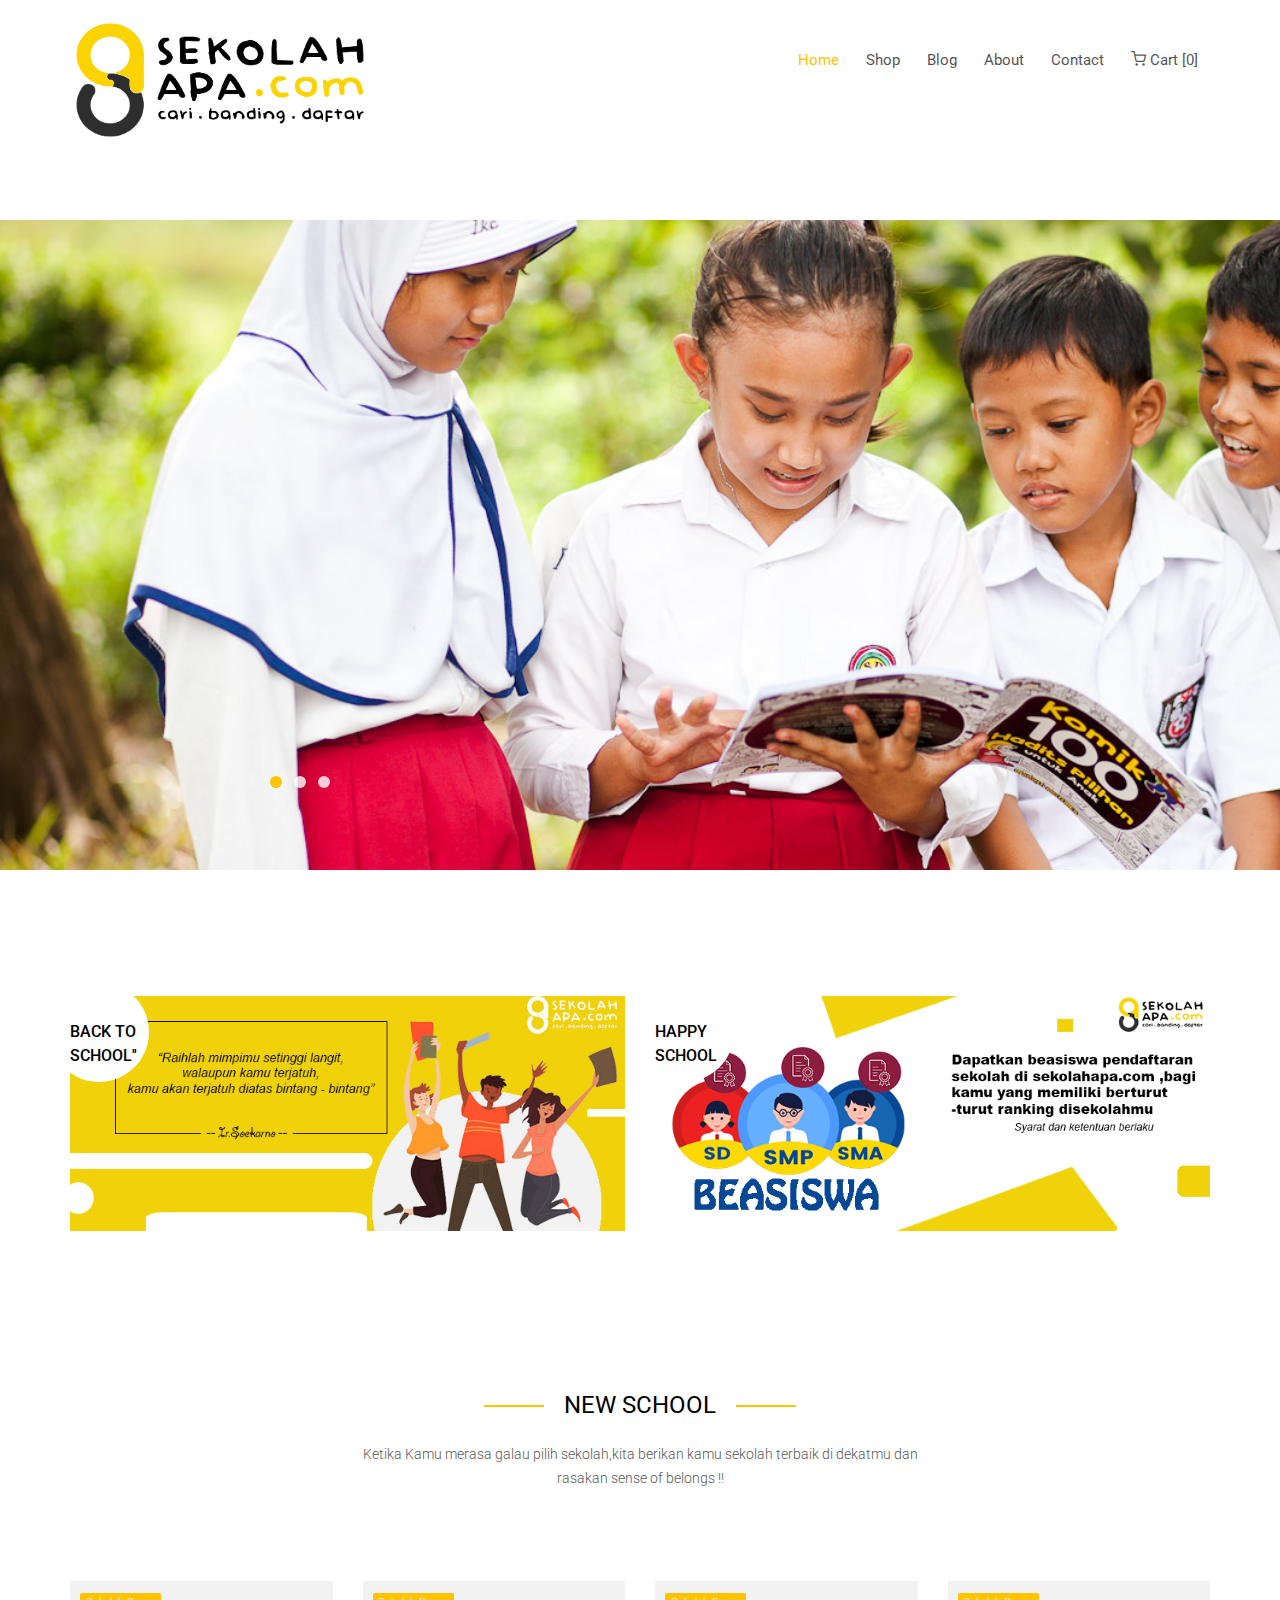
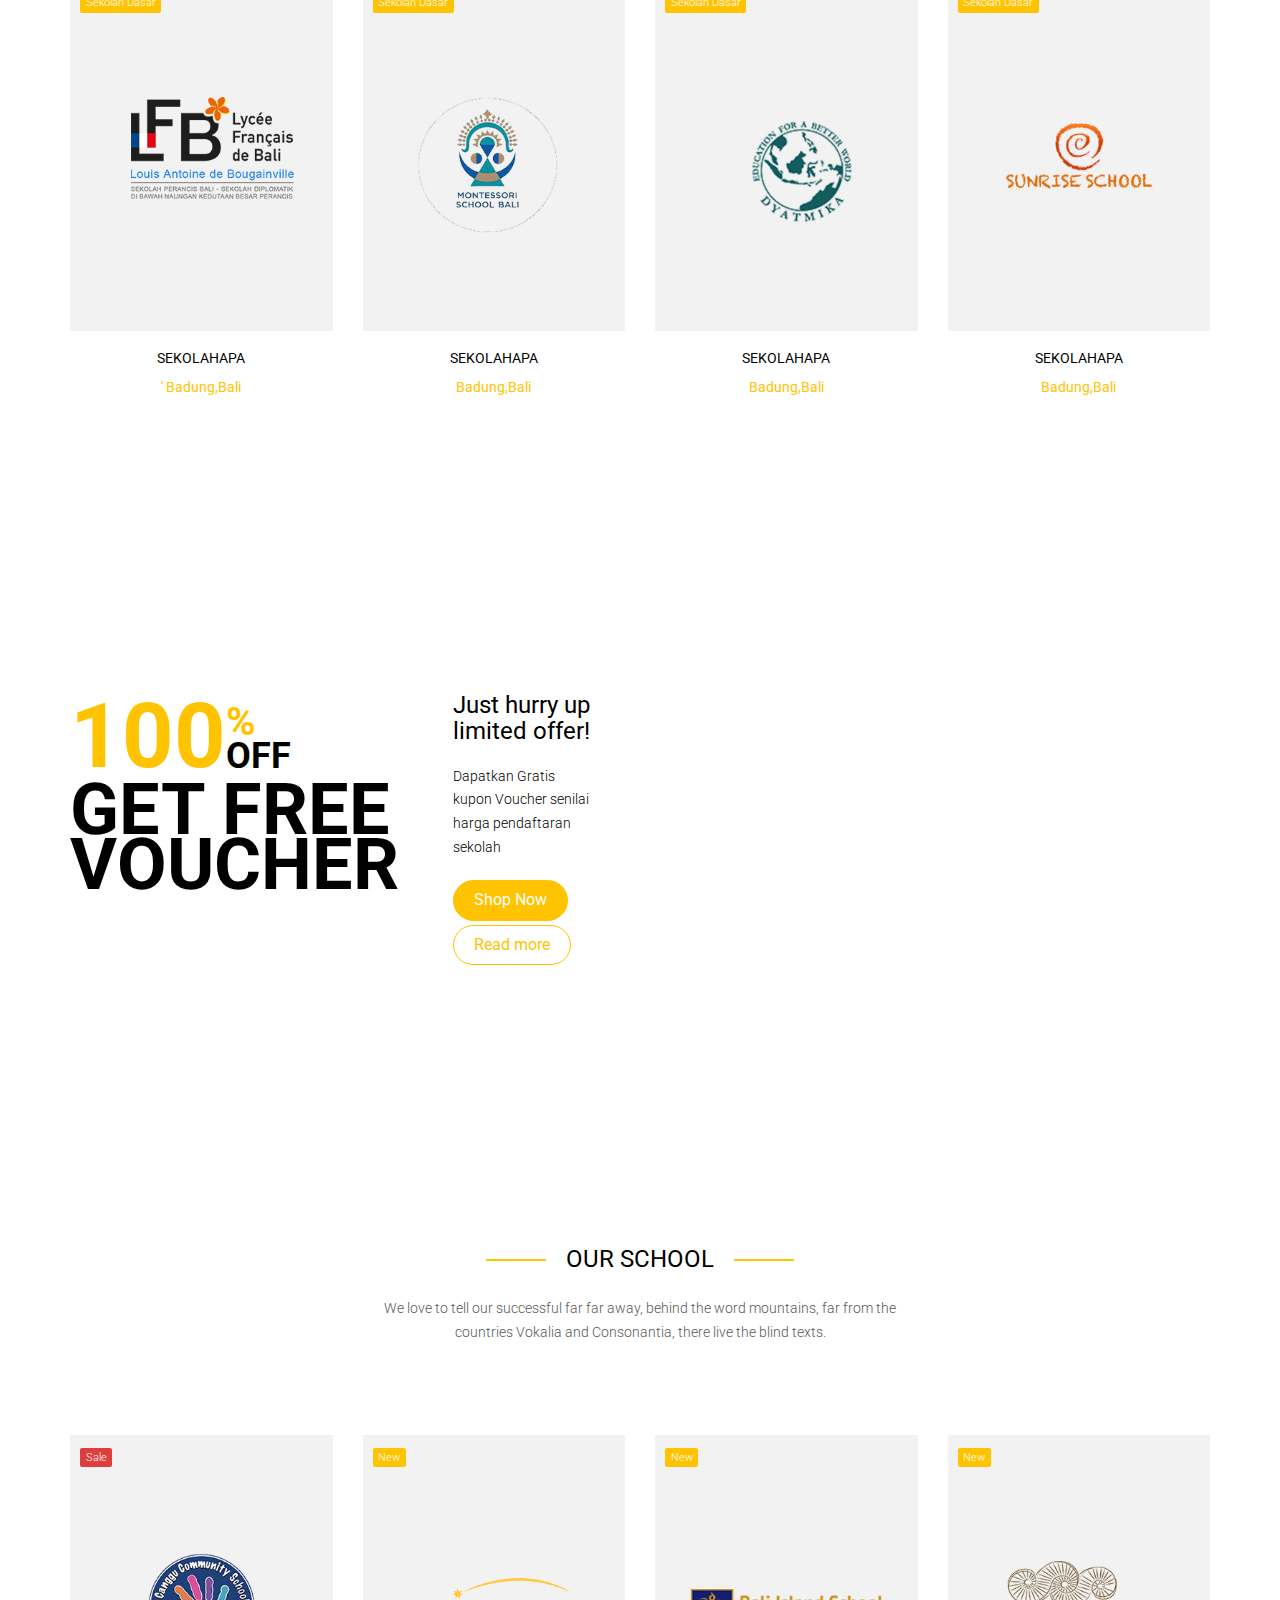
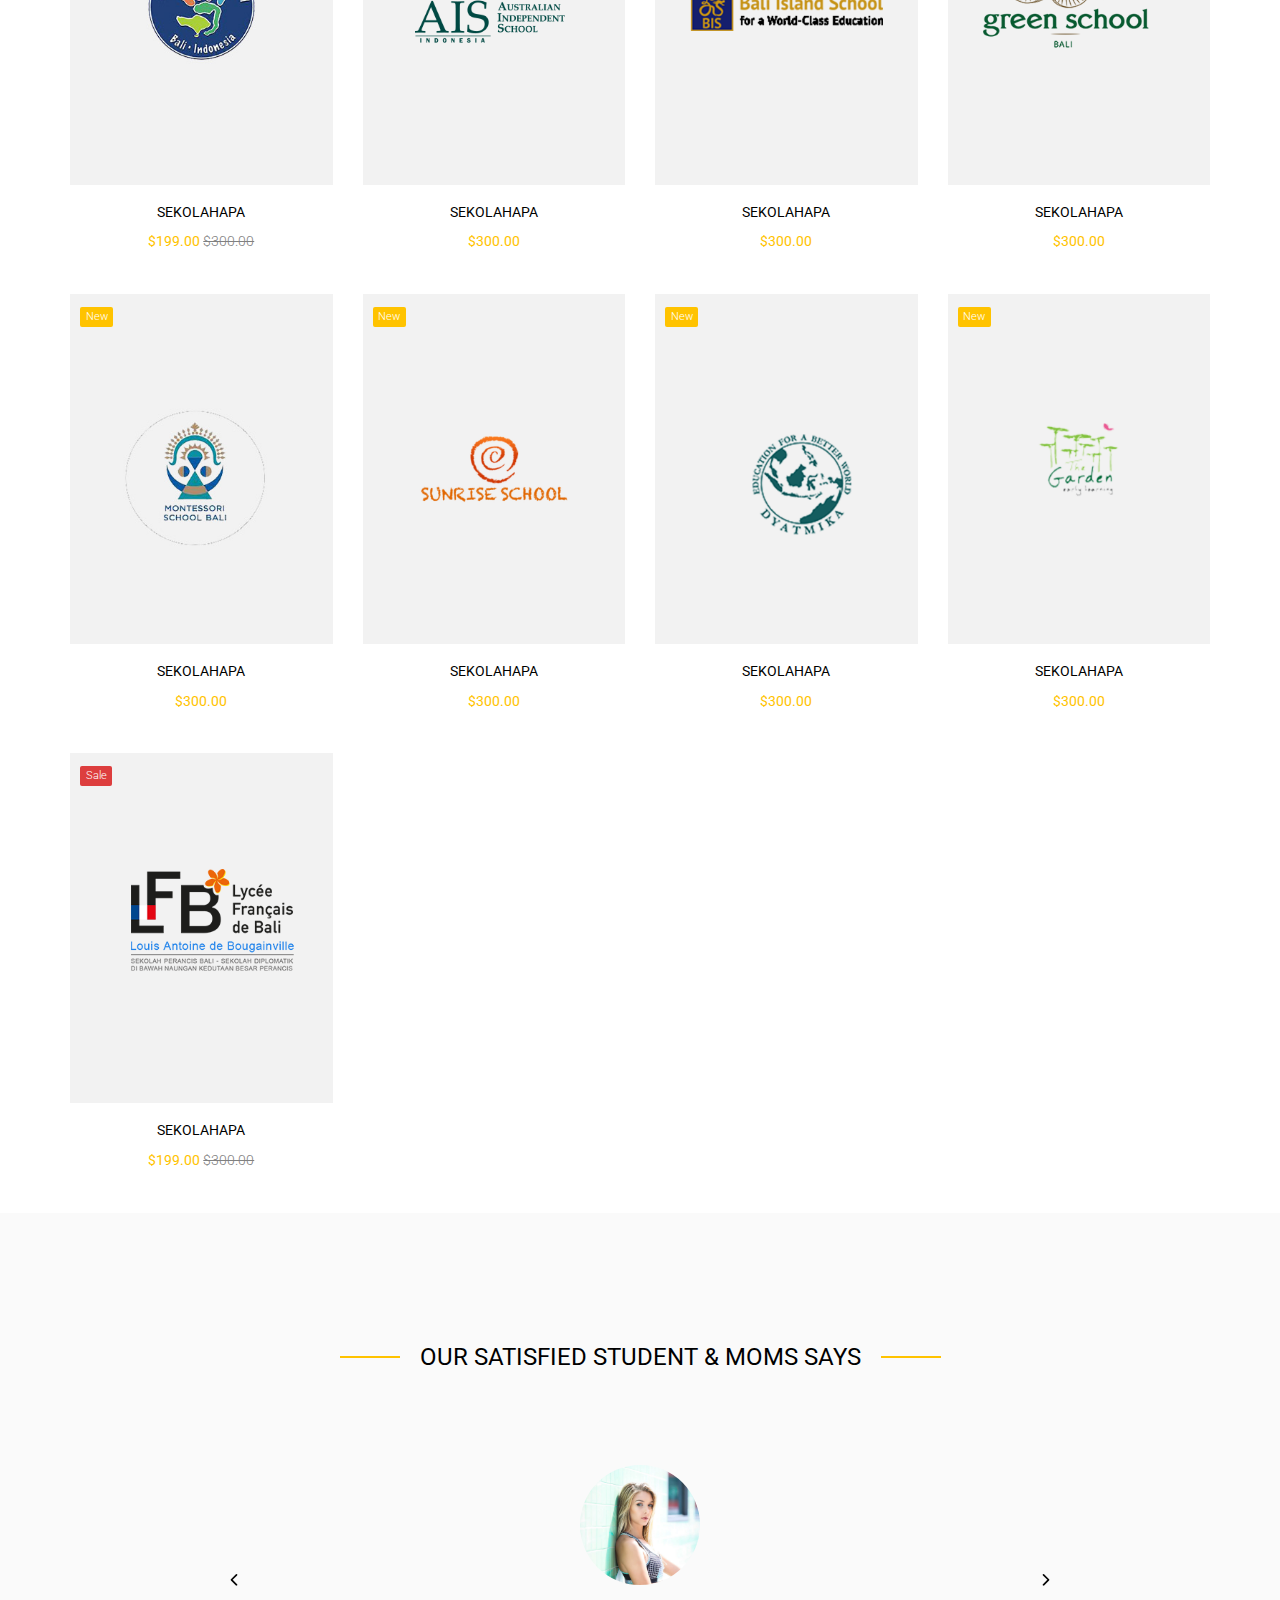
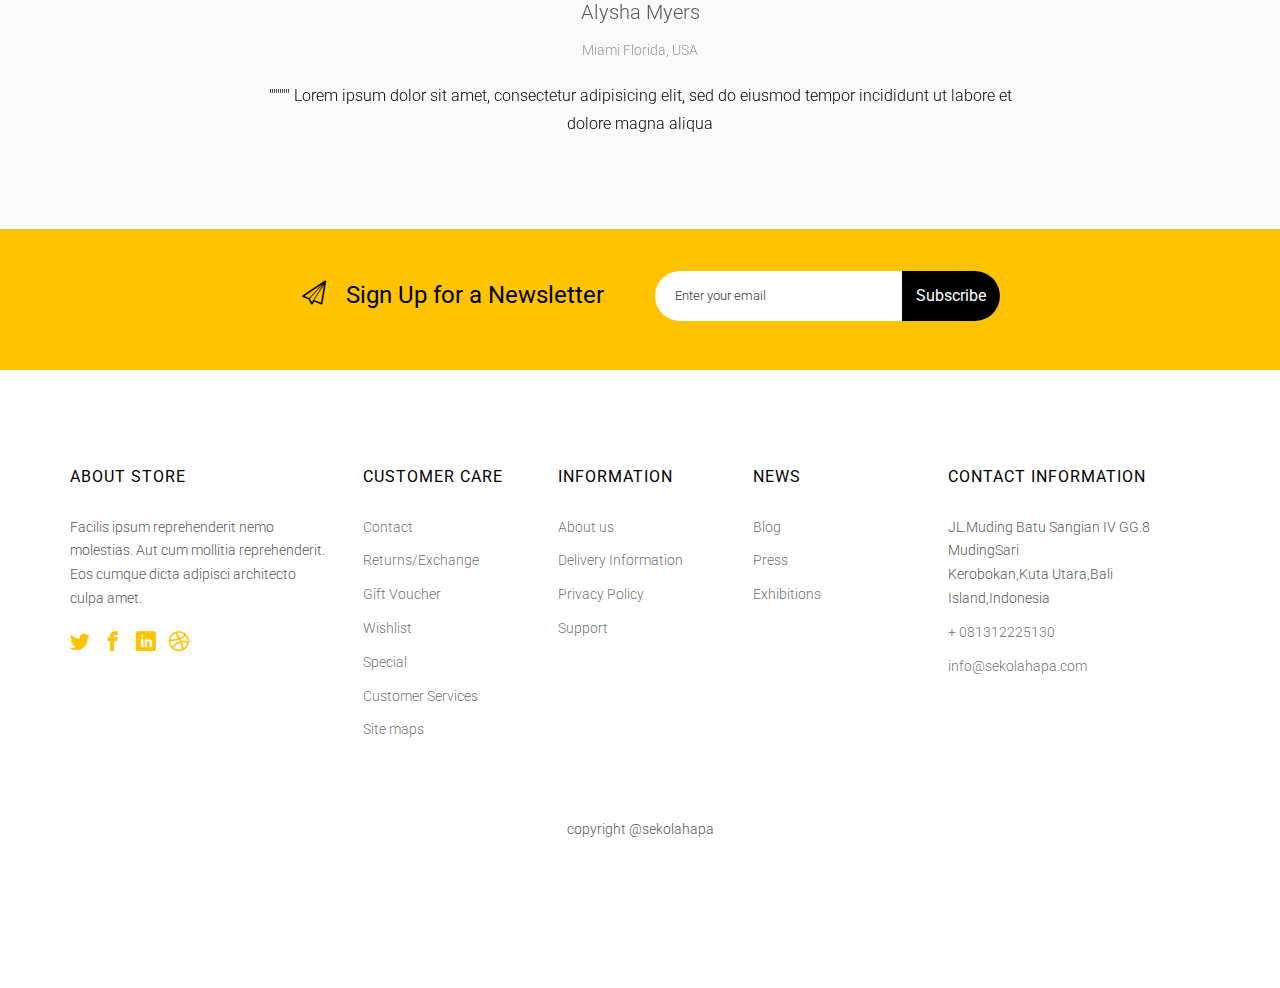
==== index.html @ d4dd89b8 "Update index.html" ====
<!DOCTYPE HTML>
<html>
	<head>
	<meta charset="utf-8">
	<meta http-equiv="X-UA-Compatible" content="IE=edge">
	<title>Store Template</title>
	<meta name="viewport" content="width=device-width, initial-scale=1">
	<meta name="description" content="" />
	<meta name="keywords" content="" />
	<meta name="author" content="" />

  <!-- Facebook and Twitter integration -->
	<meta property="og:title" content=""/>
	<meta property="og:image" content=""/>
	<meta property="og:url" content=""/>
	<meta property="og:site_name" content=""/>
	<meta property="og:description" content=""/>
	<meta name="twitter:title" content="" />
	<meta name="twitter:image" content="" />
	<meta name="twitter:url" content="" />
	<meta name="twitter:card" content="" />

	<link href="https://fonts.googleapis.com/css?family=Roboto:100,300,400,500,700" rel="stylesheet">
	
	<!-- Animate.css -->
	<link rel="stylesheet" href="css/animate.css">
	<!-- Icomoon Icon Fonts-->
	<link rel="stylesheet" href="css/icomoon.css">
	<!-- Bootstrap  -->
	<link rel="stylesheet" href="css/bootstrap.css">

	<!-- Magnific Popup -->
	<link rel="stylesheet" href="css/magnific-popup.css">

	<!-- Flexslider  -->
	<link rel="stylesheet" href="css/flexslider.css">

	<!-- Owl Carousel -->
	<link rel="stylesheet" href="css/owl.carousel.min.css">
	<link rel="stylesheet" href="css/owl.theme.default.min.css">
	
	<!-- Date Picker -->
	<link rel="stylesheet" href="css/bootstrap-datepicker.css">
	<!-- Flaticons  -->
	<link rel="stylesheet" href="fonts/flaticon/font/flaticon.css">
	<!--font awesome-->
	<link rel="stylesheet" href="https://use.fontawesome.com/releases/v5.7.0/css/all.css" integrity="sha384-lZN37f5QGtY3VHgisS14W3ExzMWZxybE1SJSEsQp9S+oqd12jhcu+A56Ebc1zFSJ" crossorigin="anonymous">
	<!-- Theme style  -->
	<link rel="stylesheet" href="css/style.css">

	<!-- Modernizr JS -->
	<script src="js/modernizr-2.6.2.min.js"></script>
	<!-- FOR IE9 below -->
	<!--[if lt IE 9]>
	<script src="js/respond.min.js"></script>
	<![endif]-->

	</head>
	<body>
		
	<div class="colorlib-loader"></div>

	<div id="page">
		<nav class="colorlib-nav" role="navigation">
			<div class="top-menu">
				<div class="container">
					<div class="row">
						<div class="col-xs-2" style="margin-top:-60px">
							<div id="colorlib-logo"><a href="index#"><img src="images/IMG_3966.png" alt="sekolahapa" height="200" width="300"></a></div>
						</div>
						<div class="col-xs-10 text-right menu-1">
							<ul>
								<li class="active"><a href="index#">Home</a></li>
								<li class="has-dropdown">
									<a href="#">Shop</a>
							
								</li>
								<li><a href="#">Blog</a></li>
								<li><a href="#">About</a></li>
								<li><a href="#">Contact</a></li>
								<li><a href="#"><i class="icon-shopping-cart"></i> Cart [0]</a></li>
							</ul>
						</div>
					</div>
				</div>
			</div>
		</nav>
		<aside id="colorlib-hero">
			<div class="flexslider">
				<ul class="slides">
			   	<li style="background-image: url(images/SD.jpg);">
			   		<div class="overlay"></div>
			   		<div class="container-fluid">
			   			<div class="row">
				   			<div class="col-md-6 col-md-offset-3 col-md-pull-2 col-sm-12 col-xs-12 slider-text">
				   				<div class="slider-text-inner">
				   					<div class="desc">
					   					<h1 class="head-1">School</h1>
					   					<h2 class="head-2">&Beyond</h2>
					   					<p class="category"><span>Cari , Bandingkan &amp; Daftar</span></p>
					   					<p><a href="#" class="btn btn-primary">Shop Collection</a></p>
				   					</div>
				   				</div>
				   			</div>
				   		</div>
			   		</div>
			   	</li>
			   	<li style="background-image: url(images/canggu.jpg);">
			   		<div class="overlay"></div>
			   		<div class="container-fluid">
			   			<div class="row">
				   			<div class="col-md-6 col-md-offset-3 col-md-pull-2 col-sm-12 col-xs-12 slider-text">
				   				<div class="slider-text-inner">
				   					<div class="desc">
					   					<h1 class="head-1">Huge</h1>
					   					<h2 class="head-2">Sale</h2>
					   					<h2 class="head-3">45% off</h2>
					   					<p class="category"><span>"New Pencil, bag &amp; Accessories</span></p>
					   					<p><a href="#" class="btn btn-primary">Shop Collection</a></p>
				   					</div>  
				   				</div>
				   			</div>
				   		</div>
			   		</div>
			   	</li>
			   	<li style="background-image: url(images/SD1.jpg);">
			   		<div class="overlay"></div>
			   		<div class="container-fluid">
			   			<div class="row">
				   			<div class="col-md-6 col-md-offset-3 col-md-push-3 col-sm-12 col-xs-12 slider-text">
				   				<div class="slider-text-inner">
				   					<div class="desc">
					   					<h1 class="head-1">New</h1>
					   					<h2 class="head-2">Residential</h2>
					   					<h2 class="head-3">up to 30% off</h2>
					   					<p class="category"><span>New residence, room &amp; apartment</span></p>
					   					<p><a href="#" class="btn btn-primary">Shop Collection</a></p>
				   					</div>
				   				</div>
				   			</div>
				   		</div>
			   		</div>
			   	</li>
			  	</ul>
		  	</div>
		</aside>
		<div id="colorlib-featured-product">
			<div class="container">
				<div class="row">
					
					<div class="col-md-6">
						<a href="" class="f-product-2" style="background-image: url(images/Quotes.jpg);">
							<div class="desc">
								<h2> <br>Back TO <br>School''</h2>
							</div>
						</a>
					</div>
						
							<div class="col-md-6">
								<a href="" class="f-product-2" style="background-image: url(images/Quotes2.png);">
									<div class="desc">
										<h2> <br>Happy <br>School</h2>
									</div>
								</a>
							</div>
						</div>
					</div>
				</div>
			</div>
		</div>
		<div class="colorlib-shop">
			<div class="container">
				<div class="row">
					<div class="col-md-6 col-md-offset-3 text-center colorlib-heading">
						<h2><span>New School</span></h2>
						<p>Ketika Kamu merasa galau pilih sekolah,kita berikan kamu sekolah terbaik di dekatmu dan rasakan sense of belongs !! </p>
					</div>
				</div>
				<div class="row">
					<div class="col-md-3 text-center shadow-sm p-3 mb-5 bg-white rounded">
						<div class="product-entry">
							<div class="product-img" style="background-image: url(images/LFB.png);">
								<p class="tag"><span class="new">Sekolah Dasar</span></p>
								<div class="cart">
									<p>
										<span class="addtocart"><a href="cart#"><i class="icon-shopping-cart"></i></a></span> 
										<span><a href="product-detail#"><i class="icon-eye"></i></a></span> 
										<span><a href="#"><i class="icon-heart3"></i></a></span>
										<span><a href="add-to-wishlist#"><i class="icon-bar-chart"></i></a></span>
									</p>
								</div>
							</div>
							<div class="desc">
								<h3><a href="#">sekolahapa</a></h3>
								<p class="price"><span>' Badung,Bali</span></p>
							</div>
						</div>
					</div>
					<div class="col-md-3 text-center">
						<div class="product-entry">
							<div class="product-img" style="background-image: url(images/Montessori_School_Bali.jpg);">
								<p class="tag"><span class="new">Sekolah Dasar</span></p>
								<div class="cart">
									<p>
										<span class="addtocart"><a href="#"><i class="icon-shopping-cart"></i></a></span> 
										<span><a href="#"><i class="icon-eye"></i></a></span> 
										<span><a href="#"><i class="icon-heart3"></i></a></span>
										<span><a href="#"><i class="icon-bar-chart"></i></a></span>
									</p>
								</div>
							</div>
							<div class="desc">
								<h3><a href="#">sekolahapa</a></h3>
								<p class="price"><span>Badung,Bali</span></p>
							</div>
						</div>
					</div>
					<div class="col-md-3 text-center">
						<div class="product-entry">
							<div class="product-img" style="background-image: url(images/Sekolah_Dyatmika.png);">
								<p class="tag"><span class="new">Sekolah Dasar</span></p>
								<div class="cart">
									<p>
										<span class="addtocart"><a href="cart#"><i class="icon-shopping-cart"></i></a></span> 
										<span><a href="product-detail#"><i class="icon-eye"></i></a></span> 
										<span><a href="#"><i class="icon-heart3"></i></a></span>
										<span><a href="add-to-wishlist#"><i class="icon-bar-chart"></i></a></span>
									</p>
								</div>
							</div>
							<div class="desc">
								<h3><a href="shop#">sekolahapa</a></h3>
								<p class="price"><span>Badung,Bali</span></p>
							</div>
						</div>
					</div>
					<div class="col-md-3 text-center">
						<div class="product-entry">
							<div class="product-img" style="background-image: url(images/Sunrise_School.png);">
								<p class="tag"><span class="new">Sekolah Dasar</span></p>
								<div class="cart">
									<p>
										<span class="addtocart"><a href="cart#"><i class="icon-shopping-cart"></i></a></span> 
										<span><a href="product-detail#"><i class="icon-eye"></i></a></span> 
										<span><a href="#"><i class="icon-heart3"></i></a></span>
										<span><a href="add-to-wishlist#"><i class="icon-bar-chart"></i></a></span>
									</p>
								</div>
							</div>
							<div class="desc">
								<h3><a href="#">sekolahapa</a></h3>
								<p class="price"><span>Badung,Bali</span></p>
							</div>
						</div>
					</div>
				</div>
			</div>
		</div>
		<div id="colorlib-intro" class="colorlib-intro" style="background-image: url(images/kid.jpg);" data-stellar-background-ratio="0.5">
			<div class="overlay"></div>
			<div class="container">
				<div class="row">
					<div class="col-md-6">
						<div class="intro-desc">
							<div class="text-salebox">
								<div class="text-lefts">
									<div class="sale-box">
										<div class="sale-box-top">
											<h2 class="number">100</h2>
											<span class="sup-1">%</span>
											<span class="sup-2">Off</span>
										</div>
										<h2 class="text-sale">Get Free Voucher</h2>
									</div>
								</div>
								<div class="text-rights">
									<h3 class="title">Just hurry up limited offer!</h3>
									<p>Dapatkan Gratis kupon Voucher senilai harga pendaftaran sekolah</p>
									<p><a href="#" class="btn btn-primary">Shop Now</a> <a href="#" class="btn btn-primary btn-outline">Read more</a></p>
								</div>
							</div>
						</div>
					</div>
				</div>
			</div>
		</div>

		<div class="colorlib-shop">
			<div class="container">
				<div class="row">
					<div class="col-md-6 col-md-offset-3 text-center colorlib-heading">
						<h2><span>Our School</span></h2>
						<p>We love to tell our successful far far away, behind the word mountains, far from the countries Vokalia and Consonantia, there live the blind texts.</p>
					</div>
				</div>
				<div class="row">
					<div class="col-md-3 text-center">
						<div class="product-entry">
							<div class="product-img" style="background-image: url(images/Canggu_Community_School.jpg);">
								<p class="tag"><span class="sale">Sale</span></p>
								<div class="cart">
									<p>
										<span class="addtocart"><a href="cart#"><i class="icon-shopping-cart"></i></a></span> 
										<span><a href="#"><i class="icon-eye"></i></a></span> 
										<span><a href="#"><i class="icon-heart3"></i></a></span>
										<span><a href="#"><i class="icon-bar-chart"></i></a></span>
									</p>
								</div>
							</div>
							<div class="desc">
								<h3><a href="shop#">sekolahapa</a></h3>
								<p class="price"><span>$199.00</span> <span class="sale">$300.00</span> </p>
							</div>
						</div>
					</div>
					<div class="col-md-3 text-center">
						<div class="product-entry">
							<div class="product-img" style="background-image: url(images/AIS.png);">
								<p class="tag"><span class="new">New</span></p>
								<div class="cart">
									<p>
										<span class="addtocart"><a href="cart#"><i class="icon-shopping-cart"></i></a></span> 
										<span><a href="#"><i class="icon-eye"></i></a></span> 
										<span><a href="#"><i class="icon-heart3"></i></a></span>
										<span><a href="#"><i class="icon-bar-chart"></i></a></span>
									</p>
								</div>
							</div>
							<div class="desc">
								<h3><a href="#">sekolahapa</a></h3>
								<p class="price"><span>$300.00</span></p>
							</div>
						</div>
					</div>
					<div class="col-md-3 text-center">
						<div class="product-entry">
							<div class="product-img" style="background-image: url(images/BIS.png);">
								<p class="tag"><span class="new">New</span></p>
								<div class="cart">
									<p>
										<span class="addtocart"><a href="#"><i class="icon-shopping-cart"></i></a></span> 
										<span><a href="#"><i class="icon-eye"></i></a></span> 
										<span><a href="#"><i class="icon-heart3"></i></a></span>
										<span><a href="#"><i class="icon-bar-chart"></i></a></span>
									</p>
								</div>
							</div>
							<div class="desc">
								<h3><a href="#">sekolahapa</a></h3>
								<p class="price"><span>$300.00</span></p>
							</div>
						</div>
					</div>
					<div class="col-md-3 text-center">
						<div class="product-entry">
							<div class="product-img" style="background-image: url(images/Green_School.png);">
								<p class="tag"><span class="new">New</span></p>
								<div class="cart">
									<p>
										<span class="addtocart"><a href="cart#"><i class="icon-shopping-cart"></i></a></span> 
										<span><a href="#"><i class="icon-eye"></i></a></span> 
										<span><a href="#"><i class="icon-heart3"></i></a></span>
										<span><a href="#"><i class="icon-bar-chart"></i></a></span>
									</p>
								</div>
							</div>
							<div class="desc">
								<h3><a href="#">sekolahapa</a></h3>
								<p class="price"><span>$300.00</span></p>
							</div>
						</div>
					</div>
					<div class="col-md-3 text-center">
						<div class="product-entry">
							<div class="product-img" style="background-image: url(images/Montessori_School_Bali.jpg);">
								<p class="tag"><span class="new">New</span></p>
								<div class="cart">
									<p>
										<span class="addtocart"><a href="cart#"><i class="icon-shopping-cart"></i></a></span> 
										<span><a href="#"><i class="icon-eye"></i></a></span> 
										<span><a href="#"><i class="icon-heart3"></i></a></span>
										<span><a href="#"><i class="icon-bar-chart"></i></a></span>
									</p>
								</div>
							</div>
							<div class="desc">
								<h3><a href="#">sekolahapa</a></h3>
								<p class="price"><span>$300.00</span></p>
							</div>
						</div>
					</div>
					<div class="col-md-3 text-center">
						<div class="product-entry">
							<div class="product-img" style="background-image: url(images/Sunrise_School.png);">
								<p class="tag"><span class="new">New</span></p>
								<div class="cart">
									<p>
										<span class="addtocart"><a href="cart#"><i class="icon-shopping-cart"></i></a></span> 
										<span><a href="#"><i class="icon-eye"></i></a></span> 
										<span><a href="#"><i class="icon-heart3"></i></a></span>
										<span><a href="#"><i class="icon-bar-chart"></i></a></span>
									</p>
								</div>
							</div>
							<div class="desc">
								<h3><a href="#">sekolahapa</a></h3>
								<p class="price"><span>$300.00</span></p>
							</div>
						</div>
					</div>
					<div class="col-md-3 text-center">
						<div class="product-entry">
							<div class="product-img" style="background-image: url(images/Sekolah_Dyatmika.png);">
								<p class="tag"><span class="new">New</span></p>
								<div class="cart">
									<p>
										<span class="addtocart"><a href="#"><i class="icon-shopping-cart"></i></a></span> 
										<span><a href="#"><i class="icon-eye"></i></a></span> 
										<span><a href="#"><i class="icon-heart3"></i></a></span>
										<span><a href="#"><i class="icon-bar-chart"></i></a></span>
									</p>
								</div>
							</div>
							<div class="desc">
								<h3><a href="#">sekolahapa</a></h3>
								<p class="price"><span>$300.00</span></p>
							</div>
						</div>
					</div>
					<div class="col-md-3 text-center">
						<div class="product-entry">
							<div class="product-img" style="background-image: url(images/The_Garden.png);">
								<p class="tag"><span class="new">New</span></p>
								<div class="cart">
									<p>
										<span class="addtocart"><a href="#"><i class="icon-shopping-cart"></i></a></span> 
										<span><a href="#"><i class="icon-eye"></i></a></span> 
										<span><a href="#"><i class="icon-heart3"></i></a></span>
										<span><a href="#"><i class="icon-bar-chart"></i></a></span>
									</p>
								</div>
							</div>
							<div class="desc">
								<h3><a href="#">sekolahapa</a></h3>
								<p class="price"><span>$300.00</span></p>
							</div>
						</div>
					</div>
					<div class="col-md-3 text-center">
						<div class="product-entry">
							<div class="product-img" style="background-image: url(images/LFB.png); ">
								<p class="tag"><span class="sale">Sale</span></p>
								<div class="cart">
									<p>
										<span class="addtocart"><a href="cart#"><i class="icon-shopping-cart"></i></a></span> 
										<span><a href="#"><i class="icon-eye"></i></a></span> 
										<span><a href="#"><i class="icon-heart3"></i></a></span>
										<span><a href="#"><i class="icon-bar-chart"></i></a></span>
									</p>
								</div>
							</div>
							<div class="desc">
								<h3><a href="#">sekolahapa</a></h3>
								<p class="price"><span>$199.00</span> <span class="sale">$300.00</span> </p>
							</div>
						</div>
				</div>
			</div>
		</div>

		<div id="colorlib-testimony" class="colorlib-light-grey">
			<div class="container">
				<div class="row">
					<div class="col-md-6 col-md-offset-3 text-center colorlib-heading">
						<h2><span>Our Satisfied Student & Moms says</span></h2>
					</div>
				</div>
				<div class="row">
					<div class="col-md-8 col-md-offset-2">						
						<div class="owl-carousel2">
							<div class="item">
								<div class="testimony text-center">
									<span class="img-user" style="background-image: url(images/person1.jpg);"></span>
									<span class="user">Alysha Myers</span>
									<small>Miami Florida, USA</small>
									<blockquote>
										<p>""""" Lorem ipsum dolor sit amet, consectetur adipisicing elit, sed do eiusmod tempor incididunt ut labore et dolore magna aliqua</p>
									</blockquote> 
								</div>
							</div>
							<div class="item">
								<div class="testimony text-center">
									<span class="img-user" style="background-image: url(images/person2.jpg);"></span>
									<span class="user">James Fisher</span>
									<small>New York, USA</small>
									<blockquote>
										<p>Lorem ipsum dolor sit amet, consectetur adipisicing elit, sed do eiusmod tempor incididunt ut labore et dolore magna aliqua</p>
									</blockquote>
								</div>
							</div>
							<div class="item">
								<div class="testimony text-center">
									<span class="img-user" style="background-image: url(images/person3.jpg);"></span>
									<span class="user">Jacob Webb</span>
									<small>Athens, Greece</small>
									<blockquote>
										<p>Lorem ipsum dolor sit amet, consectetur adipisicing elit, sed do eiusmod tempor incididunt ut labore et dolore magna aliqua</p>
									</blockquote>
								</div>
							</div>
						</div>
					</div>
				</div>	
			</div>
		</div>

	
		
		<div id="colorlib-subscribe" style="margin-top:-180px">
			<div class="overlay"></div>
			<div class="container">
				<div class="row">
					<div class="col-md-8 col-md-offset-2">
						<div class="col-md-6 text-center">
							<h2><i class="icon-paperplane"></i>Sign Up for a Newsletter</h2>
						</div>
						<div class="col-md-6">
							<form class="form-inline qbstp-header-subscribe">
								<div class="row">
									<div class="col-md-12 col-md-offset-0">
										<div class="form-group">
											<input type="text" class="form-control" id="email" placeholder="Enter your email">
											<button type="submit" class="btn btn-primary">Subscribe</button>
										</div>
									</div>
								</div>
							</form>
						</div>
					</div>
				</div>
			</div>
		</div>

		<footer id="colorlib-footer" role="contentinfo">
			<div class="container">
				<div class="row row-pb-md">
					<div class="col-md-3 colorlib-widget">
						<h4>About Store</h4>
						<p>Facilis ipsum reprehenderit nemo molestias. Aut cum mollitia reprehenderit. Eos cumque dicta adipisci architecto culpa amet.</p>
						<p>
							<ul class="colorlib-social-icons">
								<li><a href="#"><i class="icon-twitter"></i></a></li>
								<li><a href="#"><i class="icon-facebook"></i></a></li>
								<li><a href="#"><i class="icon-linkedin"></i></a></li>
								<li><a href="#"><i class="icon-dribbble"></i></a></li>
							</ul>
						</p>
					</div>
					<div class="col-md-2 colorlib-widget">
						<h4>Customer Care</h4>
						<p>
							<ul class="colorlib-footer-links">
								<li><a href="#">Contact</a></li>
								<li><a href="#">Returns/Exchange</a></li>
								<li><a href="#">Gift Voucher</a></li>
								<li><a href="#">Wishlist</a></li>
								<li><a href="#">Special</a></li>
								<li><a href="#">Customer Services</a></li>
								<li><a href="#">Site maps</a></li>
							</ul>
						</p>
					</div>
					<div class="col-md-2 colorlib-widget">
						<h4>Information</h4>
						<p>
							<ul class="colorlib-footer-links">
								<li><a href="#">About us</a></li>
								<li><a href="#">Delivery Information</a></li>
								<li><a href="#">Privacy Policy</a></li>
								<li><a href="#">Support</a></li>
							</ul>
						</p>
					</div>

					<div class="col-md-2">
						<h4>News</h4>
						<ul class="colorlib-footer-links">
							<li><a href="#">Blog</a></li>
							<li><a href="#">Press</a></li>
							<li><a href="#">Exhibitions</a></li>
						</ul>
					</div>

					<div class="col-md-3">
						<h4>Contact Information</h4>
						<ul class="colorlib-footer-links">
							<li>JL.Muding Batu Sangian IV GG.8 MudingSari<br> Kerobokan,Kuta Utara,Bali Island,Indonesia</li>
							<li><a href="tel://1234567920">+ 081312225130</a></li>
							<li><a href="mailto:info@sekolahapa.com">info@sekolahapa.com</a></li>
						</ul>
					</div>
				</div> 
			</div>
				<div class="row">
					<div class="col-md-12 text-center">
						<p>
							copyright @sekolahapa
						</p>
					</div>
				</div>
			</div>
		</footer>
	</div>

	<div class="gototop js-top">
		<a href="#" class="js-gotop"><i class="icon-arrow-up2"></i></a>
	</div>
	
	<!-- jQuery -->
	<script src="js/jquery.min.js"></script>  
	<!-- jQuery Easing -->
	<script src="js/jquery.easing.1.3.js"></script>
	<!-- Bootstrap -->
	<script src="js/bootstrap.min.js"></script>
	<!-- Waypoints -->
	<script src="js/jquery.waypoints.min.js"></script>
	<!-- Flexslider -->
	<script src="js/jquery.flexslider-min.js"></script>
	<!-- Owl carousel -->
	<script src="js/owl.carousel.min.js"></script>
	<!-- Magnific Popup -->
	<script src="js/jquery.magnific-popup.min.js"></script>
	<script src="js/magnific-popup-options.js"></script>
	<!-- Date Picker -->
	<script src="js/bootstrap-datepicker.js"></script>
	<!-- Stellar Parallax -->
	<script src="js/jquery.stellar.min.js"></script>
	<!-- Main -->
	<script src="js/main.js"></script>

	</body>
</html>
---- css/icomoon.css ----
@font-face {
  font-family: 'icomoon';
  src:  url('fonts/icomoon.eot?tmere9');
  src:  url('fonts/icomoon.eot?tmere9#iefix') format('embedded-opentype'),
    url('fonts/icomoon.ttf?tmere9') format('truetype'),
    url('fonts/icomoon.woff?tmere9') format('woff'),
    url('fonts/icomoon.svg?tmere9#icomoon') format('svg');
  font-weight: normal;
  font-style: normal;
}

[class^="icon-"], [class*=" icon-"] {
  /* use !important to prevent issues with browser extensions that change fonts */
  font-family: 'icomoon' !important;
  speak: none;
  font-style: normal;
  font-weight: normal;
  font-variant: normal;
  text-transform: none;
  line-height: 1;

  /* Better Font Rendering =========== */
  -webkit-font-smoothing: antialiased;
  -moz-osx-font-smoothing: grayscale;
}

.icon-activity:before {
  content: "\e900";
}
.icon-airplay:before {
  content: "\e901";
}
.icon-alert-circle:before {
  content: "\e902";
}
.icon-alert-octagon:before {
  content: "\e903";
}
.icon-alert-triangle:before {
  content: "\e904";
}
.icon-align-center:before {
  content: "\e905";
}
.icon-align-justify:before {
  content: "\e906";
}
.icon-align-left:before {
  content: "\e907";
}
.icon-align-right:before {
  content: "\e908";
}
.icon-anchor:before {
  content: "\e909";
}
.icon-aperture:before {
  content: "\e90a";
}
.icon-arrow-down3:before {
  content: "\e90b";
}
.icon-arrow-down-circle:before {
  content: "\e90c";
}
.icon-arrow-down-left3:before {
  content: "\e90d";
}
.icon-arrow-down-right3:before {
  content: "\e90e";
}
.icon-arrow-left3:before {
  content: "\e90f";
}
.icon-arrow-left-circle:before {
  content: "\e910";
}
.icon-arrow-right3:before {
  content: "\e911";
}
.icon-arrow-right-circle:before {
  content: "\e912";
}
.icon-arrow-up3:before {
  content: "\e913";
}
.icon-arrow-up-circle:before {
  content: "\e914";
}
.icon-arrow-up-left3:before {
  content: "\e915";
}
.icon-arrow-up-right3:before {
  content: "\e916";
}
.icon-at-sign:before {
  content: "\e917";
}
.icon-award:before {
  content: "\e918";
}
.icon-bar-chart:before {
  content: "\e919";
}
.icon-bar-chart-2:before {
  content: "\e91a";
}
.icon-battery:before {
  content: "\e91b";
}
.icon-battery-charging:before {
  content: "\e91c";
}
.icon-bell2:before {
  content: "\e91d";
}
.icon-bell-off:before {
  content: "\e91e";
}
.icon-bluetooth:before {
  content: "\e91f";
}
.icon-bold2:before {
  content: "\e920";
}
.icon-book2:before {
  content: "\e921";
}
.icon-book-open:before {
  content: "\e922";
}
.icon-bookmark2:before {
  content: "\e923";
}
.icon-box:before {
  content: "\e924";
}
.icon-briefcase2:before {
  content: "\e925";
}
.icon-calendar2:before {
  content: "\e926";
}
.icon-camera2:before {
  content: "\e927";
}
.icon-camera-off:before {
  content: "\e928";
}
.icon-cast:before {
  content: "\e929";
}
.icon-check:before {
  content: "\e92a";
}
.icon-check-circle:before {
  content: "\e92b";
}
.icon-check-square:before {
  content: "\e92c";
}
.icon-chevron-down:before {
  content: "\e92d";
}
.icon-chevron-left:before {
  content: "\e92e";
}
.icon-chevron-right:before {
  content: "\e92f";
}
.icon-chevron-up:before {
  content: "\e930";
}
.icon-chevrons-down:before {
  content: "\e931";
}
.icon-chevrons-left:before {
  content: "\e932";
}
.icon-chevrons-right:before {
  content: "\e933";
}
.icon-chevrons-up:before {
  content: "\e934";
}
.icon-chrome2:before {
  content: "\e935";
}
.icon-circle:before {
  content: "\e936";
}
.icon-clipboard2:before {
  content: "\e937";
}
.icon-clock3:before {
  content: "\e938";
}
.icon-cloud2:before {
  content: "\e939";
}
.icon-cloud-drizzle:before {
  content: "\e93a";
}
.icon-cloud-lightning:before {
  content: "\e93b";
}
.icon-cloud-off:before {
  content: "\e93c";
}
.icon-cloud-rain:before {
  content: "\e93d";
}
.icon-cloud-snow:before {
  content: "\e93e";
}
.icon-code:before {
  content: "\e93f";
}
.icon-codepen2:before {
  content: "\e940";
}
.icon-command2:before {
  content: "\e941";
}
.icon-compass3:before {
  content: "\e942";
}
.icon-copy2:before {
  content: "\e943";
}
.icon-corner-down-left:before {
  content: "\e944";
}
.icon-corner-down-right:before {
  content: "\e945";
}
.icon-corner-left-down:before {
  content: "\e946";
}
.icon-corner-left-up:before {
  content: "\e947";
}
.icon-corner-right-down:before {
  content: "\e948";
}
.icon-corner-right-up:before {
  content: "\e949";
}
.icon-corner-up-left:before {
  content: "\e94a";
}
.icon-corner-up-right:before {
  content: "\e94b";
}
.icon-cpu:before {
  content: "\e94c";
}
.icon-credit-card2:before {
  content: "\e94d";
}
.icon-crop2:before {
  content: "\e94e";
}
.icon-crosshair:before {
  content: "\e94f";
}
.icon-database2:before {
  content: "\e950";
}
.icon-delete:before {
  content: "\e951";
}
.icon-disc:before {
  content: "\e952";
}
.icon-dollar-sign:before {
  content: "\e953";
}
.icon-download4:before {
  content: "\e954";
}
.icon-download-cloud:before {
  content: "\e955";
}
.icon-droplet2:before {
  content: "\e956";
}
.icon-edit:before {
  content: "\e957";
}
.icon-edit-2:before {
  content: "\e958";
}
.icon-edit-3:before {
  content: "\e959";
}
.icon-external-link:before {
  content: "\e95a";
}
.icon-eye2:before {
  content: "\e95b";
}
.icon-eye-off:before {
  content: "\e95c";
}
.icon-facebook3:before {
  content: "\e95d";
}
.icon-fast-forward:before {
  content: "\e95e";
}
.icon-feather:before {
  content: "\e95f";
}
.icon-file:before {
  content: "\e960";
}
.icon-file-minus:before {
  content: "\e961";
}
.icon-file-plus:before {
  content: "\e962";
}
.icon-file-text3:before {
  content: "\e963";
}
.icon-film2:before {
  content: "\e964";
}
.icon-filter2:before {
  content: "\e965";
}
.icon-flag2:before {
  content: "\e966";
}
.icon-folder2:before {
  content: "\e967";
}
.icon-folder-minus2:before {
  content: "\e968";
}
.icon-folder-plus2:before {
  content: "\e969";
}
.icon-git-branch:before {
  content: "\e96a";
}
.icon-git-commit:before {
  content: "\e96b";
}
.icon-git-merge:before {
  content: "\e96c";
}
.icon-git-pull-request:before {
  content: "\e96d";
}
.icon-github2:before {
  content: "\e96e";
}
.icon-gitlab:before {
  content: "\e96f";
}
.icon-globe:before {
  content: "\e970";
}
.icon-grid:before {
  content: "\e971";
}
.icon-hard-drive:before {
  content: "\e972";
}
.icon-hash:before {
  content: "\e973";
}
.icon-headphones2:before {
  content: "\e974";
}
.icon-heart2:before {
  content: "\e975";
}
.icon-help-circle:before {
  content: "\e976";
}
.icon-home4:before {
  content: "\e977";
}
.icon-image2:before {
  content: "\e978";
}
.icon-inbox:before {
  content: "\e979";
}
.icon-info2:before {
  content: "\e97a";
}
.icon-instagram2:before {
  content: "\e97b";
}
.icon-italic2:before {
  content: "\e97c";
}
.icon-layers:before {
  content: "\e97d";
}
.icon-layout:before {
  content: "\e97e";
}
.icon-life-buoy:before {
  content: "\e97f";
}
.icon-link2:before {
  content: "\e980";
}
.icon-link-2:before {
  content: "\e981";
}
.icon-linkedin3:before {
  content: "\e982";
}
.icon-list3:before {
  content: "\e983";
}
.icon-loader:before {
  content: "\e984";
}
.icon-lock2:before {
  content: "\e985";
}
.icon-log-in:before {
  content: "\e986";
}
.icon-log-out:before {
  content: "\e987";
}
.icon-mail5:before {
  content: "\e988";
}
.icon-map3:before {
  content: "\e989";
}
.icon-map-pin:before {
  content: "\e98a";
}
.icon-maximize:before {
  content: "\e98b";
}
.icon-maximize-2:before {
  content: "\e98c";
}
.icon-menu5:before {
  content: "\e98d";
}
.icon-message-circle:before {
  content: "\e98e";
}
.icon-message-square:before {
  content: "\e98f";
}
.icon-mic2:before {
  content: "\e990";
}
.icon-mic-off:before {
  content: "\e991";
}
.icon-minimize:before {
  content: "\e992";
}
.icon-minimize-2:before {
  content: "\e993";
}
.icon-minus2:before {
  content: "\e994";
}
.icon-minus-circle:before {
  content: "\e995";
}
.icon-minus-square:before {
  content: "\e996";
}
.icon-monitor:before {
  content: "\e997";
}
.icon-moon:before {
  content: "\e998";
}
.icon-more-horizontal:before {
  content: "\e999";
}
.icon-more-vertical:before {
  content: "\e99a";
}
.icon-move:before {
  content: "\e99b";
}
.icon-music2:before {
  content: "\e99c";
}
.icon-navigation:before {
  content: "\e99d";
}
.icon-navigation-2:before {
  content: "\e99e";
}
.icon-octagon:before {
  content: "\e99f";
}
.icon-package:before {
  content: "\e9a0";
}
.icon-paperclip:before {
  content: "\e9a1";
}
.icon-pause3:before {
  content: "\e9a2";
}
.icon-pause-circle:before {
  content: "\e9a3";
}
.icon-percent:before {
  content: "\e9a4";
}
.icon-phone2:before {
  content: "\e9a5";
}
.icon-phone-call:before {
  content: "\e9a6";
}
.icon-phone-forwarded:before {
  content: "\e9a7";
}
.icon-phone-incoming:before {
  content: "\e9a8";
}
.icon-phone-missed:before {
  content: "\e9a9";
}
.icon-phone-off:before {
  content: "\e9aa";
}
.icon-phone-outgoing:before {
  content: "\e9ab";
}
.icon-pie-chart2:before {
  content: "\e9ac";
}
.icon-play4:before {
  content: "\e9ad";
}
.icon-play-circle:before {
  content: "\e9ae";
}
.icon-plus2:before {
  content: "\e9af";
}
.icon-plus-circle:before {
  content: "\e9b0";
}
.icon-plus-square:before {
  content: "\e9b1";
}
.icon-pocket:before {
  content: "\e9b2";
}
.icon-power2:before {
  content: "\e9b3";
}
.icon-printer2:before {
  content: "\e9b4";
}
.icon-radio:before {
  content: "\e9b5";
}
.icon-refresh-ccw:before {
  content: "\e9b6";
}
.icon-refresh-cw:before {
  content: "\e9b7";
}
.icon-repeat:before {
  content: "\e9b8";
}
.icon-rewind:before {
  content: "\e9b9";
}
.icon-rotate-ccw:before {
  content: "\e9ba";
}
.icon-rotate-cw:before {
  content: "\e9bb";
}
.icon-rss3:before {
  content: "\e9bc";
}
.icon-save:before {
  content: "\e9bd";
}
.icon-scissors2:before {
  content: "\e9be";
}
.icon-search2:before {
  content: "\e9bf";
}
.icon-send:before {
  content: "\e9c0";
}
.icon-server:before {
  content: "\e9c1";
}
.icon-settings:before {
  content: "\e9c2";
}
.icon-share3:before {
  content: "\e9c3";
}
.icon-share-2:before {
  content: "\e9c4";
}
.icon-shield2:before {
  content: "\e9c5";
}
.icon-shield-off:before {
  content: "\e9c6";
}
.icon-shopping-bag:before {
  content: "\e9c7";
}
.icon-shopping-cart:before {
  content: "\e9c8";
}
.icon-shuffle2:before {
  content: "\e9c9";
}
.icon-sidebar:before {
  content: "\e9ca";
}
.icon-skip-back:before {
  content: "\e9cb";
}
.icon-skip-forward:before {
  content: "\e9cc";
}
.icon-slack:before {
  content: "\e9cd";
}
.icon-slash:before {
  content: "\e9ce";
}
.icon-sliders:before {
  content: "\e9cf";
}
.icon-smartphone:before {
  content: "\e9d0";
}
.icon-speaker:before {
  content: "\e9d1";
}
.icon-square:before {
  content: "\e9d2";
}
.icon-star:before {
  content: "\e9d3";
}
.icon-stop-circle:before {
  content: "\e9d4";
}
.icon-sun2:before {
  content: "\e9d5";
}
.icon-sunrise:before {
  content: "\e9d6";
}
.icon-sunset:before {
  content: "\e9d7";
}
.icon-tablet2:before {
  content: "\e9d8";
}
.icon-tag:before {
  content: "\e9d9";
}
.icon-target2:before {
  content: "\e9da";
}
.icon-terminal2:before {
  content: "\e9db";
}
.icon-thermometer:before {
  content: "\e9dc";
}
.icon-thumbs-down:before {
  content: "\e9dd";
}
.icon-thumbs-up:before {
  content: "\e9de";
}
.icon-toggle-left:before {
  content: "\e9df";
}
.icon-toggle-right:before {
  content: "\e9e0";
}
.icon-trash:before {
  content: "\e9e1";
}
.icon-trash-2:before {
  content: "\e9e2";
}
.icon-trending-down:before {
  content: "\e9e3";
}
.icon-trending-up:before {
  content: "\e9e4";
}
.icon-triangle:before {
  content: "\e9e5";
}
.icon-truck2:before {
  content: "\e9e6";
}
.icon-tv2:before {
  content: "\e9e7";
}
.icon-twitter2:before {
  content: "\e9e8";
}
.icon-type:before {
  content: "\e9e9";
}
.icon-umbrella:before {
  content: "\e9ea";
}
.icon-underline2:before {
  content: "\e9eb";
}
.icon-unlock:before {
  content: "\e9ec";
}
.icon-upload4:before {
  content: "\e9ed";
}
.icon-upload-cloud:before {
  content: "\e9ee";
}
.icon-user2:before {
  content: "\e9ef";
}
.icon-user-check2:before {
  content: "\e9f0";
}
.icon-user-minus2:before {
  content: "\e9f1";
}
.icon-user-plus2:before {
  content: "\e9f2";
}
.icon-user-x:before {
  content: "\e9f3";
}
.icon-users2:before {
  content: "\e9f4";
}
.icon-video:before {
  content: "\e9f5";
}
.icon-video-off:before {
  content: "\e9f6";
}
.icon-voicemail:before {
  content: "\e9f7";
}
.icon-volume:before {
  content: "\e9f8";
}
.icon-volume-1:before {
  content: "\e9f9";
}
.icon-volume-2:before {
  content: "\e9fa";
}
.icon-volume-x:before {
  content: "\e9fb";
}
.icon-watch:before {
  content: "\e9fc";
}
.icon-wifi:before {
  content: "\e9fd";
}
.icon-wifi-off:before {
  content: "\e9fe";
}
.icon-wind:before {
  content: "\e9ff";
}
.icon-x:before {
  content: "\ea00";
}
.icon-x-circle:before {
  content: "\ea01";
}
.icon-x-square:before {
  content: "\ea02";
}
.icon-zap:before {
  content: "\ea03";
}
.icon-zap-off:before {
  content: "\ea04";
}
.icon-zoom-in2:before {
  content: "\ea05";
}
.icon-zoom-out2:before {
  content: "\ea06";
}
.icon-times:before {
  content: "\ea07";
}
.icon-tick:before {
  content: "\ea08";
}
.icon-plus3:before {
  content: "\ea09";
}
.icon-minus3:before {
  content: "\ea0a";
}
.icon-equals:before {
  content: "\ea0b";
}
.icon-divide:before {
  content: "\ea0c";
}
.icon-chevron-right2:before {
  content: "\ea0d";
}
.icon-chevron-left2:before {
  content: "\ea0e";
}
.icon-arrow-right-thick:before {
  content: "\ea0f";
}
.icon-arrow-left-thick:before {
  content: "\ea10";
}
.icon-th-small:before {
  content: "\ea11";
}
.icon-th-menu:before {
  content: "\ea12";
}
.icon-th-list:before {
  content: "\ea13";
}
.icon-th-large:before {
  content: "\ea14";
}
.icon-home5:before {
  content: "\ea15";
}
.icon-arrow-forward:before {
  content: "\ea16";
}
.icon-arrow-back:before {
  content: "\ea17";
}
.icon-rss4:before {
  content: "\ea18";
}
.icon-location3:before {
  content: "\ea19";
}
.icon-link3:before {
  content: "\ea1a";
}
.icon-image3:before {
  content: "\ea1b";
}
.icon-arrow-up-thick:before {
  content: "\ea1c";
}
.icon-arrow-down-thick:before {
  content: "\ea1d";
}
.icon-starburst:before {
  content: "\ea1e";
}
.icon-starburst-outline:before {
  content: "\ea1f";
}
.icon-star2:before {
  content: "\ea20";
}
.icon-flow-children:before {
  content: "\ea21";
}
.icon-export:before {
  content: "\ea22";
}
.icon-delete2:before {
  content: "\ea23";
}
.icon-delete-outline:before {
  content: "\ea24";
}
.icon-cloud-storage:before {
  content: "\ea25";
}
.icon-wi-fi:before {
  content: "\ea26";
}
.icon-heart3:before {
  content: "\ea27";
}
.icon-flash:before {
  content: "\ea28";
}
.icon-cancel:before {
  content: "\ea29";
}
.icon-backspace:before {
  content: "\ea2a";
}
.icon-attachment2:before {
  content: "\ea2b";
}
.icon-arrow-move:before {
  content: "\ea2c";
}
.icon-warning2:before {
  content: "\ea2d";
}
.icon-user3:before {
  content: "\ea2e";
}
.icon-radar:before {
  content: "\ea2f";
}
.icon-lock-open:before {
  content: "\ea30";
}
.icon-lock-closed:before {
  content: "\ea31";
}
.icon-location-arrow:before {
  content: "\ea32";
}
.icon-info3:before {
  content: "\ea33";
}
.icon-user-delete:before {
  content: "\ea34";
}
.icon-user-add:before {
  content: "\ea35";
}
.icon-media-pause:before {
  content: "\ea36";
}
.icon-group:before {
  content: "\ea37";
}
.icon-chart-pie:before {
  content: "\ea38";
}
.icon-chart-line:before {
  content: "\ea39";
}
.icon-chart-bar:before {
  content: "\ea3a";
}
.icon-chart-area:before {
  content: "\ea3b";
}
.icon-video2:before {
  content: "\ea3c";
}
.icon-point-of-interest:before {
  content: "\ea3d";
}
.icon-infinity:before {
  content: "\ea3e";
}
.icon-globe2:before {
  content: "\ea3f";
}
.icon-eye3:before {
  content: "\ea40";
}
.icon-cog2:before {
  content: "\ea41";
}
.icon-camera3:before {
  content: "\ea42";
}
.icon-upload5:before {
  content: "\ea43";
}
.icon-scissors3:before {
  content: "\ea44";
}
.icon-refresh:before {
  content: "\ea45";
}
.icon-pin:before {
  content: "\ea46";
}
.icon-key3:before {
  content: "\ea47";
}
.icon-info-large:before {
  content: "\ea48";
}
.icon-eject2:before {
  content: "\ea49";
}
.icon-download5:before {
  content: "\ea4a";
}
.icon-zoom:before {
  content: "\ea4b";
}
.icon-zoom-out3:before {
  content: "\ea4c";
}
.icon-zoom-in3:before {
  content: "\ea4d";
}
.icon-sort-numerically:before {
  content: "\ea4e";
}
.icon-sort-alphabetically:before {
  content: "\ea4f";
}
.icon-input-checked:before {
  content: "\ea50";
}
.icon-calender:before {
  content: "\ea51";
}
.icon-world:before {
  content: "\ea52";
}
.icon-notes:before {
  content: "\ea53";
}
.icon-code2:before {
  content: "\ea54";
}
.icon-arrow-sync:before {
  content: "\ea55";
}
.icon-arrow-shuffle:before {
  content: "\ea56";
}
.icon-arrow-repeat:before {
  content: "\ea57";
}
.icon-arrow-minimise:before {
  content: "\ea58";
}
.icon-arrow-maximise:before {
  content: "\ea59";
}
.icon-arrow-loop:before {
  content: "\ea5a";
}
.icon-anchor2:before {
  content: "\ea5b";
}
.icon-spanner:before {
  content: "\ea5c";
}
.icon-puzzle:before {
  content: "\ea5d";
}
.icon-power3:before {
  content: "\ea5e";
}
.icon-plane:before {
  content: "\ea5f";
}
.icon-pi:before {
  content: "\ea60";
}
.icon-phone3:before {
  content: "\ea61";
}
.icon-microphone:before {
  content: "\ea62";
}
.icon-media-rewind:before {
  content: "\ea63";
}
.icon-flag3:before {
  content: "\ea64";
}
.icon-adjust-brightness:before {
  content: "\ea65";
}
.icon-waves:before {
  content: "\ea66";
}
.icon-social-twitter:before {
  content: "\ea67";
}
.icon-social-facebook:before {
  content: "\ea68";
}
.icon-social-dribbble:before {
  content: "\ea69";
}
.icon-media-stop:before {
  content: "\ea6a";
}
.icon-media-record:before {
  content: "\ea6b";
}
.icon-media-play:before {
  content: "\ea6c";
}
.icon-media-fast-forward:before {
  content: "\ea6d";
}
.icon-media-eject:before {
  content: "\ea6e";
}
.icon-social-vimeo:before {
  content: "\ea6f";
}
.icon-social-tumbler:before {
  content: "\ea70";
}
.icon-social-skype:before {
  content: "\ea71";
}
.icon-social-pinterest:before {
  content: "\ea72";
}
.icon-social-linkedin:before {
  content: "\ea73";
}
.icon-social-last-fm:before {
  content: "\ea74";
}
.icon-social-github:before {
  content: "\ea75";
}
.icon-social-flickr:before {
  content: "\ea76";
}
.icon-at:before {
  content: "\ea77";
}
.icon-times-outline:before {
  content: "\ea78";
}
.icon-plus-outline:before {
  content: "\ea79";
}
.icon-minus-outline:before {
  content: "\ea7a";
}
.icon-tick-outline:before {
  content: "\ea7b";
}
.icon-th-large-outline:before {
  content: "\ea7c";
}
.icon-equals-outline:before {
  content: "\ea7d";
}
.icon-divide-outline:before {
  content: "\ea7e";
}
.icon-chevron-right-outline:before {
  content: "\ea7f";
}
.icon-chevron-left-outline:before {
  content: "\ea80";
}
.icon-arrow-right-outline:before {
  content: "\ea81";
}
.icon-arrow-left-outline:before {
  content: "\ea82";
}
.icon-th-small-outline:before {
  content: "\ea83";
}
.icon-th-menu-outline:before {
  content: "\ea84";
}
.icon-th-list-outline:before {
  content: "\ea85";
}
.icon-news:before {
  content: "\ea86";
}
.icon-home-outline:before {
  content: "\ea87";
}
.icon-arrow-up-outline:before {
  content: "\ea88";
}
.icon-arrow-forward-outline:before {
  content: "\ea89";
}
.icon-arrow-down-outline:before {
  content: "\ea8a";
}
.icon-arrow-back-outline:before {
  content: "\ea8b";
}
.icon-trash2:before {
  content: "\ea8c";
}
.icon-rss-outline:before {
  content: "\ea8d";
}
.icon-message:before {
  content: "\ea8e";
}
.icon-location-outline:before {
  content: "\ea8f";
}
.icon-link-outline:before {
  content: "\ea90";
}
.icon-image-outline:before {
  content: "\ea91";
}
.icon-export-outline:before {
  content: "\ea92";
}
.icon-cross2:before {
  content: "\ea93";
}
.icon-wi-fi-outline:before {
  content: "\ea94";
}
.icon-star-outline:before {
  content: "\ea95";
}
.icon-media-pause-outline:before {
  content: "\ea96";
}
.icon-mail6:before {
  content: "\ea97";
}
.icon-heart-outline:before {
  content: "\ea98";
}
.icon-flash-outline:before {
  content: "\ea99";
}
.icon-cancel-outline:before {
  content: "\ea9a";
}
.icon-beaker:before {
  content: "\ea9b";
}
.icon-arrow-move-outline:before {
  content: "\ea9c";
}
.icon-watch2:before {
  content: "\ea9d";
}
.icon-warning-outline:before {
  content: "\ea9e";
}
.icon-time:before {
  content: "\ea9f";
}
.icon-radar-outline:before {
  content: "\eaa0";
}
.icon-lock-open-outline:before {
  content: "\eaa1";
}
.icon-location-arrow-outline:before {
  content: "\eaa2";
}
.icon-info-outline:before {
  content: "\eaa3";
}
.icon-backspace-outline:before {
  content: "\eaa4";
}
.icon-attachment-outline:before {
  content: "\eaa5";
}
.icon-user-outline:before {
  content: "\eaa6";
}
.icon-user-delete-outline:before {
  content: "\eaa7";
}
.icon-user-add-outline:before {
  content: "\eaa8";
}
.icon-lock-closed-outline:before {
  content: "\eaa9";
}
.icon-group-outline:before {
  content: "\eaaa";
}
.icon-chart-pie-outline:before {
  content: "\eaab";
}
.icon-chart-line-outline:before {
  content: "\eaac";
}
.icon-chart-bar-outline:before {
  content: "\eaad";
}
.icon-chart-area-outline:before {
  content: "\eaae";
}
.icon-video-outline:before {
  content: "\eaaf";
}
.icon-point-of-interest-outline:before {
  content: "\eab0";
}
.icon-map4:before {
  content: "\eab1";
}
.icon-key-outline:before {
  content: "\eab2";
}
.icon-infinity-outline:before {
  content: "\eab3";
}
.icon-globe-outline:before {
  content: "\eab4";
}
.icon-eye-outline:before {
  content: "\eab5";
}
.icon-cog-outline:before {
  content: "\eab6";
}
.icon-camera-outline:before {
  content: "\eab7";
}
.icon-upload-outline:before {
  content: "\eab8";
}
.icon-support:before {
  content: "\eab9";
}
.icon-scissors-outline:before {
  content: "\eaba";
}
.icon-refresh-outline:before {
  content: "\eabb";
}
.icon-info-large-outline:before {
  content: "\eabc";
}
.icon-eject-outline:before {
  content: "\eabd";
}
.icon-download-outline:before {
  content: "\eabe";
}
.icon-battery-mid:before {
  content: "\eabf";
}
.icon-battery-low:before {
  content: "\eac0";
}
.icon-battery-high:before {
  content: "\eac1";
}
.icon-zoom-outline:before {
  content: "\eac2";
}
.icon-zoom-out-outline:before {
  content: "\eac3";
}
.icon-zoom-in-outline:before {
  content: "\eac4";
}
.icon-tag2:before {
  content: "\eac5";
}
.icon-tabs-outline:before {
  content: "\eac6";
}
.icon-pin-outline:before {
  content: "\eac7";
}
.icon-message-typing:before {
  content: "\eac8";
}
.icon-directions:before {
  content: "\eac9";
}
.icon-battery-full:before {
  content: "\eaca";
}
.icon-battery-charge:before {
  content: "\eacb";
}
.icon-pipette:before {
  content: "\eacc";
}
.icon-pencil3:before {
  content: "\eacd";
}
.icon-folder3:before {
  content: "\eace";
}
.icon-folder-delete:before {
  content: "\eacf";
}
.icon-folder-add:before {
  content: "\ead0";
}
.icon-edit2:before {
  content: "\ead1";
}
.icon-document:before {
  content: "\ead2";
}
.icon-document-delete:before {
  content: "\ead3";
}
.icon-document-add:before {
  content: "\ead4";
}
.icon-brush:before {
  content: "\ead5";
}
.icon-thumbs-up2:before {
  content: "\ead6";
}
.icon-thumbs-down2:before {
  content: "\ead7";
}
.icon-pen2:before {
  content: "\ead8";
}
.icon-sort-numerically-outline:before {
  content: "\ead9";
}
.icon-sort-alphabetically-outline:before {
  content: "\eada";
}
.icon-social-last-fm-circular:before {
  content: "\eadb";
}
.icon-social-github-circular:before {
  content: "\eadc";
}
.icon-compass4:before {
  content: "\eadd";
}
.icon-bookmark3:before {
  content: "\eade";
}
.icon-input-checked-outline:before {
  content: "\eadf";
}
.icon-code-outline:before {
  content: "\eae0";
}
.icon-calender-outline:before {
  content: "\eae1";
}
.icon-business-card:before {
  content: "\eae2";
}
.icon-arrow-up4:before {
  content: "\eae3";
}
.icon-arrow-sync-outline:before {
  content: "\eae4";
}
.icon-arrow-right4:before {
  content: "\eae5";
}
.icon-arrow-repeat-outline:before {
  content: "\eae6";
}
.icon-arrow-loop-outline:before {
  content: "\eae7";
}
.icon-arrow-left4:before {
  content: "\eae8";
}
.icon-flow-switch:before {
  content: "\eae9";
}
.icon-flow-parallel:before {
  content: "\eaea";
}
.icon-flow-merge:before {
  content: "\eaeb";
}
.icon-document-text:before {
  content: "\eaec";
}
.icon-clipboard3:before {
  content: "\eaed";
}
.icon-calculator2:before {
  content: "\eaee";
}
.icon-arrow-minimise-outline:before {
  content: "\eaef";
}
.icon-arrow-maximise-outline:before {
  content: "\eaf0";
}
.icon-arrow-down4:before {
  content: "\eaf1";
}
.icon-gift2:before {
  content: "\eaf2";
}
.icon-film3:before {
  content: "\eaf3";
}
.icon-database3:before {
  content: "\eaf4";
}
.icon-bell3:before {
  content: "\eaf5";
}
.icon-anchor-outline:before {
  content: "\eaf6";
}
.icon-adjust-contrast:before {
  content: "\eaf7";
}
.icon-world-outline:before {
  content: "\eaf8";
}
.icon-shopping-bag2:before {
  content: "\eaf9";
}
.icon-power-outline:before {
  content: "\eafa";
}
.icon-notes-outline:before {
  content: "\eafb";
}
.icon-device-tablet:before {
  content: "\eafc";
}
.icon-device-phone:before {
  content: "\eafd";
}
.icon-device-laptop:before {
  content: "\eafe";
}
.icon-device-desktop:before {
  content: "\eaff";
}
.icon-briefcase3:before {
  content: "\eb00";
}
.icon-stopwatch2:before {
  content: "\eb01";
}
.icon-spanner-outline:before {
  content: "\eb02";
}
.icon-puzzle-outline:before {
  content: "\eb03";
}
.icon-printer3:before {
  content: "\eb04";
}
.icon-pi-outline:before {
  content: "\eb05";
}
.icon-lightbulb:before {
  content: "\eb06";
}
.icon-flag-outline:before {
  content: "\eb07";
}
.icon-contacts:before {
  content: "\eb08";
}
.icon-archive:before {
  content: "\eb09";
}
.icon-weather-stormy:before {
  content: "\eb0a";
}
.icon-weather-shower:before {
  content: "\eb0b";
}
.icon-weather-partly-sunny:before {
  content: "\eb0c";
}
.icon-weather-downpour:before {
  content: "\eb0d";
}
.icon-weather-cloudy:before {
  content: "\eb0e";
}
.icon-plane-outline:before {
  content: "\eb0f";
}
.icon-phone-outline:before {
  content: "\eb10";
}
.icon-microphone-outline:before {
  content: "\eb11";
}
.icon-weather-windy:before {
  content: "\eb12";
}
.icon-weather-windy-cloudy:before {
  content: "\eb13";
}
.icon-weather-sunny:before {
  content: "\eb14";
}
.icon-weather-snow:before {
  content: "\eb15";
}
.icon-weather-night:before {
  content: "\eb16";
}
.icon-media-stop-outline:before {
  content: "\eb17";
}
.icon-media-rewind-outline:before {
  content: "\eb18";
}
.icon-media-record-outline:before {
  content: "\eb19";
}
.icon-media-play-outline:before {
  content: "\eb1a";
}
.icon-media-fast-forward-outline:before {
  content: "\eb1b";
}
.icon-media-eject-outline:before {
  content: "\eb1c";
}
.icon-wine:before {
  content: "\eb1d";
}
.icon-waves-outline:before {
  content: "\eb1e";
}
.icon-ticket2:before {
  content: "\eb1f";
}
.icon-tags:before {
  content: "\eb20";
}
.icon-plug:before {
  content: "\eb21";
}
.icon-headphones3:before {
  content: "\eb22";
}
.icon-credit-card3:before {
  content: "\eb23";
}
.icon-coffee:before {
  content: "\eb24";
}
.icon-book3:before {
  content: "\eb25";
}
.icon-beer:before {
  content: "\eb26";
}
.icon-volume2:before {
  content: "\eb27";
}
.icon-volume-up:before {
  content: "\eb28";
}
.icon-volume-mute3:before {
  content: "\eb29";
}
.icon-volume-down:before {
  content: "\eb2a";
}
.icon-social-vimeo-circular:before {
  content: "\eb2b";
}
.icon-social-twitter-circular:before {
  content: "\eb2c";
}
.icon-social-pinterest-circular:before {
  content: "\eb2d";
}
.icon-social-linkedin-circular:before {
  content: "\eb2e";
}
.icon-social-facebook-circular:before {
  content: "\eb2f";
}
.icon-social-dribbble-circular:before {
  content: "\eb30";
}
.icon-tree2:before {
  content: "\eb31";
}
.icon-thermometer2:before {
  content: "\eb32";
}
.icon-social-tumbler-circular:before {
  content: "\eb33";
}
.icon-social-skype-outline:before {
  content: "\eb34";
}
.icon-social-flickr-circular:before {
  content: "\eb35";
}
.icon-social-at-circular:before {
  content: "\eb36";
}
.icon-shopping-cart2:before {
  content: "\eb37";
}
.icon-messages:before {
  content: "\eb38";
}
.icon-leaf2:before {
  content: "\eb39";
}
.icon-feather2:before {
  content: "\eb3a";
}
.icon-box2:before {
  content: "\eb3b";
}
.icon-write:before {
  content: "\eb3c";
}
.icon-clock4:before {
  content: "\eb3d";
}
.icon-reply2:before {
  content: "\eb3e";
}
.icon-reply-all:before {
  content: "\eb3f";
}
.icon-forward4:before {
  content: "\eb40";
}
.icon-flag4:before {
  content: "\eb41";
}
.icon-search3:before {
  content: "\eb42";
}
.icon-trash3:before {
  content: "\eb43";
}
.icon-envelope:before {
  content: "\eb44";
}
.icon-bubble3:before {
  content: "\eb45";
}
.icon-bubbles5:before {
  content: "\eb46";
}
.icon-user4:before {
  content: "\eb47";
}
.icon-users3:before {
  content: "\eb48";
}
.icon-cloud3:before {
  content: "\eb49";
}
.icon-download6:before {
  content: "\eb4a";
}
.icon-upload6:before {
  content: "\eb4b";
}
.icon-rain:before {
  content: "\eb4c";
}
.icon-sun3:before {
  content: "\eb4d";
}
.icon-moon2:before {
  content: "\eb4e";
}
.icon-bell4:before {
  content: "\eb4f";
}
.icon-folder4:before {
  content: "\eb50";
}
.icon-pin2:before {
  content: "\eb51";
}
.icon-sound:before {
  content: "\eb52";
}
.icon-microphone2:before {
  content: "\eb53";
}
.icon-camera4:before {
  content: "\eb54";
}
.icon-image4:before {
  content: "\eb55";
}
.icon-cog3:before {
  content: "\eb56";
}
.icon-calendar3:before {
  content: "\eb57";
}
.icon-book4:before {
  content: "\eb58";
}
.icon-map-marker:before {
  content: "\eb59";
}
.icon-store:before {
  content: "\eb5a";
}
.icon-support2:before {
  content: "\eb5b";
}
.icon-tag3:before {
  content: "\eb5c";
}
.icon-heart4:before {
  content: "\eb5d";
}
.icon-video-camera2:before {
  content: "\eb5e";
}
.icon-trophy2:before {
  content: "\eb5f";
}
.icon-cart2:before {
  content: "\eb60";
}
.icon-eye4:before {
  content: "\eb61";
}
.icon-cancel2:before {
  content: "\eb62";
}
.icon-chart:before {
  content: "\eb63";
}
.icon-target3:before {
  content: "\eb64";
}
.icon-printer4:before {
  content: "\eb65";
}
.icon-location4:before {
  content: "\eb66";
}
.icon-bookmark4:before {
  content: "\eb67";
}
.icon-monitor2:before {
  content: "\eb68";
}
.icon-cross3:before {
  content: "\eb69";
}
.icon-plus4:before {
  content: "\eb6a";
}
.icon-left:before {
  content: "\eb6b";
}
.icon-up:before {
  content: "\eb6c";
}
.icon-browser:before {
  content: "\eb6d";
}
.icon-windows2:before {
  content: "\eb6e";
}
.icon-switch2:before {
  content: "\eb6f";
}
.icon-dashboard:before {
  content: "\eb70";
}
.icon-play5:before {
  content: "\eb71";
}
.icon-fast-forward2:before {
  content: "\eb72";
}
.icon-next3:before {
  content: "\eb73";
}
.icon-refresh2:before {
  content: "\eb74";
}
.icon-film4:before {
  content: "\eb75";
}
.icon-home6:before {
  content: "\eb76";
}
.icon-home:before {
  content: "\eb77";
}
.icon-home2:before {
  content: "\eb78";
}
.icon-home3:before {
  content: "\eb79";
}
.icon-office:before {
  content: "\eb7a";
}
.icon-newspaper:before {
  content: "\eb7b";
}
.icon-pencil:before {
  content: "\eb7c";
}
.icon-pencil2:before {
  content: "\eb7d";
}
.icon-quill:before {
  content: "\eb7e";
}
.icon-pen:before {
  content: "\eb7f";
}
.icon-blog:before {
  content: "\eb80";
}
.icon-eyedropper:before {
  content: "\eb81";
}
.icon-droplet:before {
  content: "\eb82";
}
.icon-paint-format:before {
  content: "\eb83";
}
.icon-image:before {
  content: "\eb84";
}
.icon-images:before {
  content: "\eb85";
}
.icon-camera:before {
  content: "\eb86";
}
.icon-headphones:before {
  content: "\eb87";
}
.icon-music:before {
  content: "\eb88";
}
.icon-play:before {
  content: "\eb89";
}
.icon-film:before {
  content: "\eb8a";
}
.icon-video-camera:before {
  content: "\eb8b";
}
.icon-dice:before {
  content: "\eb8c";
}
.icon-pacman:before {
  content: "\eb8d";
}
.icon-spades:before {
  content: "\eb8e";
}
.icon-clubs:before {
  content: "\eb8f";
}
.icon-diamonds:before {
  content: "\eb90";
}
.icon-bullhorn:before {
  content: "\eb91";
}
.icon-connection:before {
  content: "\eb92";
}
.icon-podcast:before {
  content: "\eb93";
}
.icon-feed:before {
  content: "\eb94";
}
.icon-mic:before {
  content: "\eb95";
}
.icon-book:before {
  content: "\eb96";
}
.icon-books:before {
  content: "\eb97";
}
.icon-library:before {
  content: "\eb98";
}
.icon-file-text:before {
  content: "\eb99";
}
.icon-profile:before {
  content: "\eb9a";
}
.icon-file-empty:before {
  content: "\eb9b";
}
.icon-files-empty:before {
  content: "\eb9c";
}
.icon-file-text2:before {
  content: "\eb9d";
}
.icon-file-picture:before {
  content: "\eb9e";
}
.icon-file-music:before {
  content: "\eb9f";
}
.icon-file-play:before {
  content: "\eba0";
}
.icon-file-video:before {
  content: "\eba1";
}
.icon-file-zip:before {
  content: "\eba2";
}
.icon-copy:before {
  content: "\eba3";
}
.icon-paste:before {
  content: "\eba4";
}
.icon-stack:before {
  content: "\eba5";
}
.icon-folder:before {
  content: "\eba6";
}
.icon-folder-open:before {
  content: "\eba7";
}
.icon-folder-plus:before {
  content: "\eba8";
}
.icon-folder-minus:before {
  content: "\eba9";
}
.icon-folder-download:before {
  content: "\ebaa";
}
.icon-folder-upload:before {
  content: "\ebab";
}
.icon-price-tag:before {
  content: "\ebac";
}
.icon-price-tags:before {
  content: "\ebad";
}
.icon-barcode:before {
  content: "\ebae";
}
.icon-qrcode:before {
  content: "\ebaf";
}
.icon-ticket:before {
  content: "\ebb0";
}
.icon-cart:before {
  content: "\ebb1";
}
.icon-coin-dollar:before {
  content: "\ebb2";
}
.icon-coin-euro:before {
  content: "\ebb3";
}
.icon-coin-pound:before {
  content: "\ebb4";
}
.icon-coin-yen:before {
  content: "\ebb5";
}
.icon-credit-card:before {
  content: "\ebb6";
}
.icon-calculator:before {
  content: "\ebb7";
}
.icon-lifebuoy:before {
  content: "\ebb8";
}
.icon-phone:before {
  content: "\ebb9";
}
.icon-phone-hang-up:before {
  content: "\ebba";
}
.icon-address-book:before {
  content: "\ebbb";
}
.icon-envelop:before {
  content: "\ebbc";
}
.icon-pushpin:before {
  content: "\ebbd";
}
.icon-location:before {
  content: "\ebbe";
}
.icon-location2:before {
  content: "\ebbf";
}
.icon-compass:before {
  content: "\ebc0";
}
.icon-compass2:before {
  content: "\ebc1";
}
.icon-map:before {
  content: "\ebc2";
}
.icon-map2:before {
  content: "\ebc3";
}
.icon-history:before {
  content: "\ebc4";
}
.icon-clock:before {
  content: "\ebc5";
}
.icon-clock2:before {
  content: "\ebc6";
}
.icon-alarm:before {
  content: "\ebc7";
}
.icon-bell:before {
  content: "\ebc8";
}
.icon-stopwatch:before {
  content: "\ebc9";
}
.icon-calendar:before {
  content: "\ebca";
}
.icon-printer:before {
  content: "\ebcb";
}
.icon-keyboard:before {
  content: "\ebcc";
}
.icon-display:before {
  content: "\ebcd";
}
.icon-laptop:before {
  content: "\ebce";
}
.icon-mobile:before {
  content: "\ebcf";
}
.icon-mobile2:before {
  content: "\ebd0";
}
.icon-tablet:before {
  content: "\ebd1";
}
.icon-tv:before {
  content: "\ebd2";
}
.icon-drawer:before {
  content: "\ebd3";
}
.icon-drawer2:before {
  content: "\ebd4";
}
.icon-box-add:before {
  content: "\ebd5";
}
.icon-box-remove:before {
  content: "\ebd6";
}
.icon-download:before {
  content: "\ebd7";
}
.icon-upload:before {
  content: "\ebd8";
}
.icon-floppy-disk:before {
  content: "\ebd9";
}
.icon-drive:before {
  content: "\ebda";
}
.icon-database:before {
  content: "\ebdb";
}
.icon-undo:before {
  content: "\ebdc";
}
.icon-redo:before {
  content: "\ebdd";
}
.icon-undo2:before {
  content: "\ebde";
}
.icon-redo2:before {
  content: "\ebdf";
}
.icon-forward:before {
  content: "\ebe0";
}
.icon-reply:before {
  content: "\ebe1";
}
.icon-bubble:before {
  content: "\ebe2";
}
.icon-bubbles:before {
  content: "\ebe3";
}
.icon-bubbles2:before {
  content: "\ebe4";
}
.icon-bubble2:before {
  content: "\ebe5";
}
.icon-bubbles3:before {
  content: "\ebe6";
}
.icon-bubbles4:before {
  content: "\ebe7";
}
.icon-user:before {
  content: "\ebe8";
}
.icon-users:before {
  content: "\ebe9";
}
.icon-user-plus:before {
  content: "\ebea";
}
.icon-user-minus:before {
  content: "\ebeb";
}
.icon-user-check:before {
  content: "\ebec";
}
.icon-user-tie:before {
  content: "\ebed";
}
.icon-quotes-left:before {
  content: "\ebee";
}
.icon-quotes-right:before {
  content: "\ebef";
}
.icon-hour-glass:before {
  content: "\ebf0";
}
.icon-spinner:before {
  content: "\ebf1";
}
.icon-spinner2:before {
  content: "\ebf2";
}
.icon-spinner3:before {
  content: "\ebf3";
}
.icon-spinner4:before {
  content: "\ebf4";
}
.icon-spinner5:before {
  content: "\ebf5";
}
.icon-spinner6:before {
  content: "\ebf6";
}
.icon-spinner7:before {
  content: "\ebf7";
}
.icon-spinner8:before {
  content: "\ebf8";
}
.icon-spinner9:before {
  content: "\ebf9";
}
.icon-spinner10:before {
  content: "\ebfa";
}
.icon-spinner11:before {
  content: "\ebfb";
}
.icon-binoculars:before {
  content: "\ebfc";
}
.icon-search:before {
  content: "\ebfd";
}
.icon-zoom-in:before {
  content: "\ebfe";
}
.icon-zoom-out:before {
  content: "\ebff";
}
.icon-enlarge:before {
  content: "\ec00";
}
.icon-shrink:before {
  content: "\ec01";
}
.icon-enlarge2:before {
  content: "\ec02";
}
.icon-shrink2:before {
  content: "\ec03";
}
.icon-key:before {
  content: "\ec04";
}
.icon-key2:before {
  content: "\ec05";
}
.icon-lock:before {
  content: "\ec06";
}
.icon-unlocked:before {
  content: "\ec07";
}
.icon-wrench:before {
  content: "\ec08";
}
.icon-equalizer:before {
  content: "\ec09";
}
.icon-equalizer2:before {
  content: "\ec0a";
}
.icon-cog:before {
  content: "\ec0b";
}
.icon-cogs:before {
  content: "\ec0c";
}
.icon-hammer:before {
  content: "\ec0d";
}
.icon-magic-wand:before {
  content: "\ec0e";
}
.icon-aid-kit:before {
  content: "\ec0f";
}
.icon-bug:before {
  content: "\ec10";
}
.icon-pie-chart:before {
  content: "\ec11";
}
.icon-stats-dots:before {
  content: "\ec12";
}
.icon-stats-bars:before {
  content: "\ec13";
}
.icon-stats-bars2:before {
  content: "\ec14";
}
.icon-trophy:before {
  content: "\ec15";
}
.icon-gift:before {
  content: "\ec16";
}
.icon-glass:before {
  content: "\ec17";
}
.icon-glass2:before {
  content: "\ec18";
}
.icon-mug:before {
  content: "\ec19";
}
.icon-spoon-knife:before {
  content: "\ec1a";
}
.icon-leaf:before {
  content: "\ec1b";
}
.icon-rocket:before {
  content: "\ec1c";
}
.icon-meter:before {
  content: "\ec1d";
}
.icon-meter2:before {
  content: "\ec1e";
}
.icon-hammer2:before {
  content: "\ec1f";
}
.icon-fire:before {
  content: "\ec20";
}
.icon-lab:before {
  content: "\ec21";
}
.icon-magnet:before {
  content: "\ec22";
}
.icon-bin:before {
  content: "\ec23";
}
.icon-bin2:before {
  content: "\ec24";
}
.icon-briefcase:before {
  content: "\ec25";
}
.icon-airplane:before {
  content: "\ec26";
}
.icon-truck:before {
  content: "\ec27";
}
.icon-road:before {
  content: "\ec28";
}
.icon-accessibility:before {
  content: "\ec29";
}
.icon-target:before {
  content: "\ec2a";
}
.icon-shield:before {
  content: "\ec2b";
}
.icon-power:before {
  content: "\ec2c";
}
.icon-switch:before {
  content: "\ec2d";
}
.icon-power-cord:before {
  content: "\ec2e";
}
.icon-clipboard:before {
  content: "\ec2f";
}
.icon-list-numbered:before {
  content: "\ec30";
}
.icon-list:before {
  content: "\ec31";
}
.icon-list2:before {
  content: "\ec32";
}
.icon-tree:before {
  content: "\ec33";
}
.icon-menu:before {
  content: "\ec34";
}
.icon-menu2:before {
  content: "\ec35";
}
.icon-menu3:before {
  content: "\ec36";
}
.icon-menu4:before {
  content: "\ec37";
}
.icon-cloud:before {
  content: "\ec38";
}
.icon-cloud-download:before {
  content: "\ec39";
}
.icon-cloud-upload:before {
  content: "\ec3a";
}
.icon-cloud-check:before {
  content: "\ec3b";
}
.icon-download2:before {
  content: "\ec3c";
}
.icon-upload2:before {
  content: "\ec3d";
}
.icon-download3:before {
  content: "\ec3e";
}
.icon-upload3:before {
  content: "\ec3f";
}
.icon-sphere:before {
  content: "\ec40";
}
.icon-earth:before {
  content: "\ec41";
}
.icon-link:before {
  content: "\ec42";
}
.icon-flag:before {
  content: "\ec43";
}
.icon-attachment:before {
  content: "\ec44";
}
.icon-eye:before {
  content: "\ec45";
}
.icon-eye-plus:before {
  content: "\ec46";
}
.icon-eye-minus:before {
  content: "\ec47";
}
.icon-eye-blocked:before {
  content: "\ec48";
}
.icon-bookmark:before {
  content: "\ec49";
}
.icon-bookmarks:before {
  content: "\ec4a";
}
.icon-sun:before {
  content: "\ec4b";
}
.icon-contrast:before {
  content: "\ec4c";
}
.icon-brightness-contrast:before {
  content: "\ec4d";
}
.icon-star-empty:before {
  content: "\ec4e";
}
.icon-star-half:before {
  content: "\ec4f";
}
.icon-star-full:before {
  content: "\ec50";
}
.icon-heart:before {
  content: "\ec51";
}
.icon-heart-broken:before {
  content: "\ec52";
}
.icon-man:before {
  content: "\ec53";
}
.icon-woman:before {
  content: "\ec54";
}
.icon-man-woman:before {
  content: "\ec55";
}
.icon-happy:before {
  content: "\ec56";
}
.icon-happy2:before {
  content: "\ec57";
}
.icon-smile:before {
  content: "\ec58";
}
.icon-smile2:before {
  content: "\ec59";
}
.icon-tongue:before {
  content: "\ec5a";
}
.icon-tongue2:before {
  content: "\ec5b";
}
.icon-sad:before {
  content: "\ec5c";
}
.icon-sad2:before {
  content: "\ec5d";
}
.icon-wink:before {
  content: "\ec5e";
}
.icon-wink2:before {
  content: "\ec5f";
}
.icon-grin:before {
  content: "\ec60";
}
.icon-grin2:before {
  content: "\ec61";
}
.icon-cool:before {
  content: "\ec62";
}
.icon-cool2:before {
  content: "\ec63";
}
.icon-angry:before {
  content: "\ec64";
}
.icon-angry2:before {
  content: "\ec65";
}
.icon-evil:before {
  content: "\ec66";
}
.icon-evil2:before {
  content: "\ec67";
}
.icon-shocked:before {
  content: "\ec68";
}
.icon-shocked2:before {
  content: "\ec69";
}
.icon-baffled:before {
  content: "\ec6a";
}
.icon-baffled2:before {
  content: "\ec6b";
}
.icon-confused:before {
  content: "\ec6c";
}
.icon-confused2:before {
  content: "\ec6d";
}
.icon-neutral:before {
  content: "\ec6e";
}
.icon-neutral2:before {
  content: "\ec6f";
}
.icon-hipster:before {
  content: "\ec70";
}
.icon-hipster2:before {
  content: "\ec71";
}
.icon-wondering:before {
  content: "\ec72";
}
.icon-wondering2:before {
  content: "\ec73";
}
.icon-sleepy:before {
  content: "\ec74";
}
.icon-sleepy2:before {
  content: "\ec75";
}
.icon-frustrated:before {
  content: "\ec76";
}
.icon-frustrated2:before {
  content: "\ec77";
}
.icon-crying:before {
  content: "\ec78";
}
.icon-crying2:before {
  content: "\ec79";
}
.icon-point-up:before {
  content: "\ec7a";
}
.icon-point-right:before {
  content: "\ec7b";
}
.icon-point-down:before {
  content: "\ec7c";
}
.icon-point-left:before {
  content: "\ec7d";
}
.icon-warning:before {
  content: "\ec7e";
}
.icon-notification:before {
  content: "\ec7f";
}
.icon-question:before {
  content: "\ec80";
}
.icon-plus:before {
  content: "\ec81";
}
.icon-minus:before {
  content: "\ec82";
}
.icon-info:before {
  content: "\ec83";
}
.icon-cancel-circle:before {
  content: "\ec84";
}
.icon-blocked:before {
  content: "\ec85";
}
.icon-cross:before {
  content: "\ec86";
}
.icon-checkmark:before {
  content: "\ec87";
}
.icon-checkmark2:before {
  content: "\ec88";
}
.icon-spell-check:before {
  content: "\ec89";
}
.icon-enter:before {
  content: "\ec8a";
}
.icon-exit:before {
  content: "\ec8b";
}
.icon-play2:before {
  content: "\ec8c";
}
.icon-pause:before {
  content: "\ec8d";
}
.icon-stop:before {
  content: "\ec8e";
}
.icon-previous:before {
  content: "\ec8f";
}
.icon-next:before {
  content: "\ec90";
}
.icon-backward:before {
  content: "\ec91";
}
.icon-forward2:before {
  content: "\ec92";
}
.icon-play3:before {
  content: "\ec93";
}
.icon-pause2:before {
  content: "\ec94";
}
.icon-stop2:before {
  content: "\ec95";
}
.icon-backward2:before {
  content: "\ec96";
}
.icon-forward3:before {
  content: "\ec97";
}
.icon-first:before {
  content: "\ec98";
}
.icon-last:before {
  content: "\ec99";
}
.icon-previous2:before {
  content: "\ec9a";
}
.icon-next2:before {
  content: "\ec9b";
}
.icon-eject:before {
  content: "\ec9c";
}
.icon-volume-high:before {
  content: "\ec9d";
}
.icon-volume-medium:before {
  content: "\ec9e";
}
.icon-volume-low:before {
  content: "\ec9f";
}
.icon-volume-mute:before {
  content: "\eca0";
}
.icon-volume-mute2:before {
  content: "\eca1";
}
.icon-volume-increase:before {
  content: "\eca2";
}
.icon-volume-decrease:before {
  content: "\eca3";
}
.icon-loop:before {
  content: "\eca4";
}
.icon-loop2:before {
  content: "\eca5";
}
.icon-infinite:before {
  content: "\eca6";
}
.icon-shuffle:before {
  content: "\eca7";
}
.icon-arrow-up-left:before {
  content: "\eca8";
}
.icon-arrow-up:before {
  content: "\eca9";
}
.icon-arrow-up-right:before {
  content: "\ecaa";
}
.icon-arrow-right:before {
  content: "\ecab";
}
.icon-arrow-down-right:before {
  content: "\ecac";
}
.icon-arrow-down:before {
  content: "\ecad";
}
.icon-arrow-down-left:before {
  content: "\ecae";
}
.icon-arrow-left:before {
  content: "\ecaf";
}
.icon-arrow-up-left2:before {
  content: "\ecb0";
}
.icon-arrow-up2:before {
  content: "\ecb1";
}
.icon-arrow-up-right2:before {
  content: "\ecb2";
}
.icon-arrow-right2:before {
  content: "\ecb3";
}
.icon-arrow-down-right2:before {
  content: "\ecb4";
}
.icon-arrow-down2:before {
  content: "\ecb5";
}
.icon-arrow-down-left2:before {
  content: "\ecb6";
}
.icon-arrow-left2:before {
  content: "\ecb7";
}
.icon-circle-up:before {
  content: "\ecb8";
}
.icon-circle-right:before {
  content: "\ecb9";
}
.icon-circle-down:before {
  content: "\ecba";
}
.icon-circle-left:before {
  content: "\ecbb";
}
.icon-tab:before {
  content: "\ecbc";
}
.icon-move-up:before {
  content: "\ecbd";
}
.icon-move-down:before {
  content: "\ecbe";
}
.icon-sort-alpha-asc:before {
  content: "\ecbf";
}
.icon-sort-alpha-desc:before {
  content: "\ecc0";
}
.icon-sort-numeric-asc:before {
  content: "\ecc1";
}
.icon-sort-numberic-desc:before {
  content: "\ecc2";
}
.icon-sort-amount-asc:before {
  content: "\ecc3";
}
.icon-sort-amount-desc:before {
  content: "\ecc4";
}
.icon-command:before {
  content: "\ecc5";
}
.icon-shift:before {
  content: "\ecc6";
}
.icon-ctrl:before {
  content: "\ecc7";
}
.icon-opt:before {
  content: "\ecc8";
}
.icon-checkbox-checked:before {
  content: "\ecc9";
}
.icon-checkbox-unchecked:before {
  content: "\ecca";
}
.icon-radio-checked:before {
  content: "\eccb";
}
.icon-radio-checked2:before {
  content: "\eccc";
}
.icon-radio-unchecked:before {
  content: "\eccd";
}
.icon-crop:before {
  content: "\ecce";
}
.icon-make-group:before {
  content: "\eccf";
}
.icon-ungroup:before {
  content: "\ecd0";
}
.icon-scissors:before {
  content: "\ecd1";
}
.icon-filter:before {
  content: "\ecd2";
}
.icon-font:before {
  content: "\ecd3";
}
.icon-ligature:before {
  content: "\ecd4";
}
.icon-ligature2:before {
  content: "\ecd5";
}
.icon-text-height:before {
  content: "\ecd6";
}
.icon-text-width:before {
  content: "\ecd7";
}
.icon-font-size:before {
  content: "\ecd8";
}
.icon-bold:before {
  content: "\ecd9";
}
.icon-underline:before {
  content: "\ecda";
}
.icon-italic:before {
  content: "\ecdb";
}
.icon-strikethrough:before {
  content: "\ecdc";
}
.icon-omega:before {
  content: "\ecdd";
}
.icon-sigma:before {
  content: "\ecde";
}
.icon-page-break:before {
  content: "\ecdf";
}
.icon-superscript:before {
  content: "\ece0";
}
.icon-subscript:before {
  content: "\ece1";
}
.icon-superscript2:before {
  content: "\ece2";
}
.icon-subscript2:before {
  content: "\ece3";
}
.icon-text-color:before {
  content: "\ece4";
}
.icon-pagebreak:before {
  content: "\ece5";
}
.icon-clear-formatting:before {
  content: "\ece6";
}
.icon-table:before {
  content: "\ece7";
}
.icon-table2:before {
  content: "\ece8";
}
.icon-insert-template:before {
  content: "\ece9";
}
.icon-pilcrow:before {
  content: "\ecea";
}
.icon-ltr:before {
  content: "\eceb";
}
.icon-rtl:before {
  content: "\ecec";
}
.icon-section:before {
  content: "\eced";
}
.icon-paragraph-left:before {
  content: "\ecee";
}
.icon-paragraph-center:before {
  content: "\ecef";
}
.icon-paragraph-right:before {
  content: "\ecf0";
}
.icon-paragraph-justify:before {
  content: "\ecf1";
}
.icon-indent-increase:before {
  content: "\ecf2";
}
.icon-indent-decrease:before {
  content: "\ecf3";
}
.icon-share:before {
  content: "\ecf4";
}
.icon-new-tab:before {
  content: "\ecf5";
}
.icon-embed:before {
  content: "\ecf6";
}
.icon-embed2:before {
  content: "\ecf7";
}
.icon-terminal:before {
  content: "\ecf8";
}
.icon-share2:before {
  content: "\ecf9";
}
.icon-mail:before {
  content: "\ecfa";
}
.icon-mail2:before {
  content: "\ecfb";
}
.icon-mail3:before {
  content: "\ecfc";
}
.icon-mail4:before {
  content: "\ecfd";
}
.icon-amazon:before {
  content: "\ecfe";
}
.icon-google:before {
  content: "\ecff";
}
.icon-google2:before {
  content: "\ed00";
}
.icon-google3:before {
  content: "\ed01";
}
.icon-google-plus:before {
  content: "\ed02";
}
.icon-google-plus2:before {
  content: "\ed03";
}
.icon-google-plus3:before {
  content: "\ed04";
}
.icon-hangouts:before {
  content: "\ed05";
}
.icon-google-drive:before {
  content: "\ed06";
}
.icon-facebook:before {
  content: "\ed07";
}
.icon-facebook2:before {
  content: "\ed08";
}
.icon-instagram:before {
  content: "\ed09";
}
.icon-whatsapp:before {
  content: "\ed0a";
}
.icon-spotify:before {
  content: "\ed0b";
}
.icon-telegram:before {
  content: "\ed0c";
}
.icon-twitter:before {
  content: "\ed0d";
}
.icon-vine:before {
  content: "\ed0e";
}
.icon-vk:before {
  content: "\ed0f";
}
.icon-renren:before {
  content: "\ed10";
}
.icon-sina-weibo:before {
  content: "\ed11";
}
.icon-rss:before {
  content: "\ed12";
}
.icon-rss2:before {
  content: "\ed13";
}
.icon-youtube:before {
  content: "\ed14";
}
.icon-youtube2:before {
  content: "\ed15";
}
.icon-twitch:before {
  content: "\ed16";
}
.icon-vimeo:before {
  content: "\ed17";
}
.icon-vimeo2:before {
  content: "\ed18";
}
.icon-lanyrd:before {
  content: "\ed19";
}
.icon-flickr:before {
  content: "\ed1a";
}
.icon-flickr2:before {
  content: "\ed1b";
}
.icon-flickr3:before {
  content: "\ed1c";
}
.icon-flickr4:before {
  content: "\ed1d";
}
.icon-dribbble:before {
  content: "\ed1e";
}
.icon-behance:before {
  content: "\ed1f";
}
.icon-behance2:before {
  content: "\ed20";
}
.icon-deviantart:before {
  content: "\ed21";
}
.icon-500px:before {
  content: "\ed22";
}
.icon-steam:before {
  content: "\ed23";
}
.icon-steam2:before {
  content: "\ed24";
}
.icon-dropbox:before {
  content: "\ed25";
}
.icon-onedrive:before {
  content: "\ed26";
}
.icon-github:before {
  content: "\ed27";
}
.icon-npm:before {
  content: "\ed28";
}
.icon-basecamp:before {
  content: "\ed29";
}
.icon-trello:before {
  content: "\ed2a";
}
.icon-wordpress:before {
  content: "\ed2b";
}
.icon-joomla:before {
  content: "\ed2c";
}
.icon-ello:before {
  content: "\ed2d";
}
.icon-blogger:before {
  content: "\ed2e";
}
.icon-blogger2:before {
  content: "\ed2f";
}
.icon-tumblr:before {
  content: "\ed30";
}
.icon-tumblr2:before {
  content: "\ed31";
}
.icon-yahoo:before {
  content: "\ed32";
}
.icon-yahoo2:before {
  content: "\ed33";
}
.icon-tux:before {
  content: "\ed34";
}
.icon-appleinc:before {
  content: "\ed35";
}
.icon-finder:before {
  content: "\ed36";
}
.icon-android:before {
  content: "\ed37";
}
.icon-windows:before {
  content: "\ed38";
}
.icon-windows8:before {
  content: "\ed39";
}
.icon-soundcloud:before {
  content: "\ed3a";
}
.icon-soundcloud2:before {
  content: "\ed3b";
}
.icon-skype:before {
  content: "\ed3c";
}
.icon-reddit:before {
  content: "\ed3d";
}
.icon-hackernews:before {
  content: "\ed3e";
}
.icon-wikipedia:before {
  content: "\ed3f";
}
.icon-linkedin:before {
  content: "\ed40";
}
.icon-linkedin2:before {
  content: "\ed41";
}
.icon-lastfm:before {
  content: "\ed42";
}
.icon-lastfm2:before {
  content: "\ed43";
}
.icon-delicious:before {
  content: "\ed44";
}
.icon-stumbleupon:before {
  content: "\ed45";
}
.icon-stumbleupon2:before {
  content: "\ed46";
}
.icon-stackoverflow:before {
  content: "\ed47";
}
.icon-pinterest:before {
  content: "\ed48";
}
.icon-pinterest2:before {
  content: "\ed49";
}
.icon-xing:before {
  content: "\ed4a";
}
.icon-xing2:before {
  content: "\ed4b";
}
.icon-flattr:before {
  content: "\ed4c";
}
.icon-foursquare:before {
  content: "\ed4d";
}
.icon-yelp:before {
  content: "\ed4e";
}
.icon-paypal:before {
  content: "\ed4f";
}
.icon-chrome:before {
  content: "\ed50";
}
.icon-firefox:before {
  content: "\ed51";
}
.icon-IE:before {
  content: "\ed52";
}
.icon-edge:before {
  content: "\ed53";
}
.icon-safari:before {
  content: "\ed54";
}
.icon-opera:before {
  content: "\ed55";
}
.icon-file-pdf:before {
  content: "\ed56";
}
.icon-file-openoffice:before {
  content: "\ed57";
}
.icon-file-word:before {
  content: "\ed58";
}
.icon-file-excel:before {
  content: "\ed59";
}
.icon-libreoffice:before {
  content: "\ed5a";
}
.icon-html-five:before {
  content: "\ed5b";
}
.icon-html-five2:before {
  content: "\ed5c";
}
.icon-css3:before {
  content: "\ed5d";
}
.icon-git:before {
  content: "\ed5e";
}
.icon-codepen:before {
  content: "\ed5f";
}
.icon-svg:before {
  content: "\ed60";
}
.icon-IcoMoon:before {
  content: "\ed61";
}
.icon-mobile3:before {
  content: "\e000";
}
.icon-laptop2:before {
  content: "\e001";
}
.icon-desktop:before {
  content: "\e002";
}
.icon-tablet3:before {
  content: "\e003";
}
.icon-phone4:before {
  content: "\e004";
}
.icon-document2:before {
  content: "\e005";
}
.icon-documents:before {
  content: "\e006";
}
.icon-search4:before {
  content: "\e007";
}
.icon-clipboard4:before {
  content: "\e008";
}
.icon-newspaper2:before {
  content: "\e009";
}
.icon-notebook:before {
  content: "\e00a";
}
.icon-book-open2:before {
  content: "\e00b";
}
.icon-browser2:before {
  content: "\e00c";
}
.icon-calendar4:before {
  content: "\e00d";
}
.icon-presentation:before {
  content: "\e00e";
}
.icon-picture:before {
  content: "\e00f";
}
.icon-pictures:before {
  content: "\e010";
}
.icon-video3:before {
  content: "\e011";
}
.icon-camera5:before {
  content: "\e012";
}
.icon-printer5:before {
  content: "\e013";
}
.icon-toolbox:before {
  content: "\e014";
}
.icon-briefcase4:before {
  content: "\e015";
}
.icon-wallet:before {
  content: "\e016";
}
.icon-gift3:before {
  content: "\e017";
}
.icon-bargraph:before {
  content: "\e018";
}
.icon-grid2:before {
  content: "\e019";
}
.icon-expand:before {
  content: "\e01a";
}
.icon-focus:before {
  content: "\e01b";
}
.icon-edit3:before {
  content: "\e01c";
}
.icon-adjustments:before {
  content: "\e01d";
}
.icon-ribbon:before {
  content: "\e01e";
}
.icon-hourglass:before {
  content: "\e01f";
}
.icon-lock3:before {
  content: "\e020";
}
.icon-megaphone:before {
  content: "\e021";
}
.icon-shield3:before {
  content: "\e022";
}
.icon-trophy3:before {
  content: "\e023";
}
.icon-flag5:before {
  content: "\e024";
}
.icon-map5:before {
  content: "\e025";
}
.icon-puzzle2:before {
  content: "\e026";
}
.icon-basket:before {
  content: "\e027";
}
.icon-envelope2:before {
  content: "\e028";
}
.icon-streetsign:before {
  content: "\e029";
}
.icon-telescope:before {
  content: "\e02a";
}
.icon-gears:before {
  content: "\e02b";
}
.icon-key4:before {
  content: "\e02c";
}
.icon-paperclip2:before {
  content: "\e02d";
}
.icon-attachment3:before {
  content: "\e02e";
}
.icon-pricetags:before {
  content: "\e02f";
}
.icon-lightbulb2:before {
  content: "\e030";
}
.icon-layers2:before {
  content: "\e031";
}
.icon-pencil4:before {
  content: "\e032";
}
.icon-tools:before {
  content: "\e033";
}
.icon-tools-2:before {
  content: "\e034";
}
.icon-scissors4:before {
  content: "\e035";
}
.icon-paintbrush:before {
  content: "\e036";
}
.icon-magnifying-glass:before {
  content: "\e037";
}
.icon-circle-compass:before {
  content: "\e038";
}
.icon-linegraph:before {
  content: "\e039";
}
.icon-mic3:before {
  content: "\e03a";
}
.icon-strategy:before {
  content: "\e03b";
}
.icon-beaker2:before {
  content: "\e03c";
}
.icon-caution:before {
  content: "\e03d";
}
.icon-recycle:before {
  content: "\e03e";
}
.icon-anchor3:before {
  content: "\e03f";
}
.icon-profile-male:before {
  content: "\e040";
}
.icon-profile-female:before {
  content: "\e041";
}
.icon-bike:before {
  content: "\e042";
}
.icon-wine2:before {
  content: "\e043";
}
.icon-hotairballoon:before {
  content: "\e044";
}
.icon-globe3:before {
  content: "\e045";
}
.icon-genius:before {
  content: "\e046";
}
.icon-map-pin2:before {
  content: "\e047";
}
.icon-dial:before {
  content: "\e048";
}
.icon-chat:before {
  content: "\e049";
}
.icon-heart5:before {
  content: "\e04a";
}
.icon-cloud4:before {
  content: "\e04b";
}
.icon-upload7:before {
  content: "\e04c";
}
.icon-download7:before {
  content: "\e04d";
}
.icon-target4:before {
  content: "\e04e";
}
.icon-hazardous:before {
  content: "\e04f";
}
.icon-piechart:before {
  content: "\e050";
}
.icon-speedometer:before {
  content: "\e051";
}
.icon-global:before {
  content: "\e052";
}
.icon-compass5:before {
  content: "\e053";
}
.icon-lifesaver:before {
  content: "\e054";
}
.icon-clock5:before {
  content: "\e055";
}
.icon-aperture2:before {
  content: "\e056";
}
.icon-quote:before {
  content: "\e057";
}
.icon-scope:before {
  content: "\e058";
}
.icon-alarmclock:before {
  content: "\e059";
}
.icon-refresh3:before {
  content: "\e05a";
}
.icon-happy3:before {
  content: "\e05b";
}
.icon-sad3:before {
  content: "\e05c";
}
.icon-facebook4:before {
  content: "\e05d";
}
.icon-twitter3:before {
  content: "\e05e";
}
.icon-googleplus:before {
  content: "\e05f";
}
.icon-rss5:before {
  content: "\e060";
}
.icon-tumblr3:before {
  content: "\e061";
}
.icon-linkedin4:before {
  content: "\e062";
}
.icon-dribbble2:before {
  content: "\e063";
}
.icon-heart6:before {
  content: "\ed62";
}
.icon-cloud5:before {
  content: "\ed63";
}
.icon-star3:before {
  content: "\ed64";
}
.icon-tv3:before {
  content: "\ed65";
}
.icon-sound2:before {
  content: "\ed66";
}
.icon-video4:before {
  content: "\ed67";
}
.icon-trash4:before {
  content: "\ed68";
}
.icon-user5:before {
  content: "\ed69";
}
.icon-key5:before {
  content: "\ed6a";
}
.icon-search5:before {
  content: "\ed6b";
}
.icon-settings2:before {
  content: "\ed6c";
}
.icon-camera6:before {
  content: "\ed6d";
}
.icon-tag4:before {
  content: "\ed6e";
}
.icon-lock4:before {
  content: "\ed6f";
}
.icon-bulb:before {
  content: "\ed70";
}
.icon-pen3:before {
  content: "\ed71";
}
.icon-diamond:before {
  content: "\ed72";
}
.icon-display2:before {
  content: "\ed73";
}
.icon-location5:before {
  content: "\ed74";
}
.icon-eye5:before {
  content: "\ed75";
}
.icon-bubble4:before {
  content: "\ed76";
}
.icon-stack2:before {
  content: "\ed77";
}
.icon-cup:before {
  content: "\ed78";
}
.icon-phone5:before {
  content: "\ed79";
}
.icon-news2:before {
  content: "\ed7a";
}
.icon-mail7:before {
  content: "\ed7b";
}
.icon-like:before {
  content: "\ed7c";
}
.icon-photo:before {
  content: "\ed7d";
}
.icon-note:before {
  content: "\ed7e";
}
.icon-clock6:before {
  content: "\ed7f";
}
.icon-paperplane:before {
  content: "\ed80";
}
.icon-params:before {
  content: "\ed81";
}
.icon-banknote:before {
  content: "\ed82";
}
.icon-data:before {
  content: "\ed83";
}
.icon-music3:before {
  content: "\ed84";
}
.icon-megaphone2:before {
  content: "\ed85";
}
.icon-study:before {
  content: "\ed86";
}
.icon-lab2:before {
  content: "\ed87";
}
.icon-food:before {
  content: "\ed88";
}
.icon-t-shirt:before {
  content: "\ed89";
}
.icon-fire2:before {
  content: "\ed8a";
}
.icon-clip:before {
  content: "\ed8b";
}
.icon-shop:before {
  content: "\ed8c";
}
.icon-calendar5:before {
  content: "\ed8d";
}
.icon-wallet2:before {
  content: "\ed8e";
}
.icon-vynil:before {
  content: "\ed8f";
}
.icon-truck3:before {
  content: "\ed90";
}
.icon-world2:before {
  content: "\ed91";
}
---- fonts/flaticon/font/flaticon.css ----
/*
  	Flaticon icon font: Flaticon
  	Creation date: 19/02/2018 02:22
  	*/

@font-face {
  font-family: "Flaticon";
  src: url("./Flaticon.eot");
  src: url("./Flaticon.eot?#iefix") format("embedded-opentype"),
       url("./Flaticon.woff") format("woff"),
       url("./Flaticon.ttf") format("truetype"),
       url("./Flaticon.svg#Flaticon") format("svg");
  font-weight: normal;
  font-style: normal;
}

@media screen and (-webkit-min-device-pixel-ratio:0) {
  @font-face {
    font-family: "Flaticon";
    src: url("./Flaticon.svg#Flaticon") format("svg");
  }
}

[class^="flaticon-"]:before, [class*=" flaticon-"]:before,
[class^="flaticon-"]:after, [class*=" flaticon-"]:after {   
  font-family: Flaticon;
  font-style: normal;
}

.flaticon-car:before { content: "\f100"; }
.flaticon-sign:before { content: "\f101"; }
.flaticon-plane:before { content: "\f102"; }
.flaticon-cocktail:before { content: "\f103"; }
.flaticon-landmark:before { content: "\f104"; }
.flaticon-island:before { content: "\f105"; }
.flaticon-postcard:before { content: "\f106"; }
.flaticon-boat:before { content: "\f107"; }
.flaticon-resort:before { content: "\f108"; }
.flaticon-around:before { content: "\f109"; }
---- css/style.css ----
@font-face {
  font-family: 'icomoon';
  src: url("../fonts/icomoon/icomoon.eot?srf3rx");
  src: url("../fonts/icomoon/icomoon.eot?srf3rx#iefix") format("embedded-opentype"), url("../fonts/icomoon/icomoon.ttf?srf3rx") format("truetype"), url("../fonts/icomoon/icomoon.woff?srf3rx") format("woff"), url("../fonts/icomoon/icomoon.svg?srf3rx#icomoon") format("svg");
  font-weight: normal;
  font-style: normal; }

/* =======================================================
*
* 	Template Style 
*
* ======================================================= */
body {
  font-family: "Roboto", Arial, sans-serif;
  font-weight: 300;
  font-size: 14px;
  line-height: 1.7;
  color: #595959;
  background: #fff; }

#page {
  position: relative;
  overflow-x: hidden;
  width: 100%;
  height: 100%;
  -webkit-transition: 0.5s;
  -o-transition: 0.5s;
  transition: 0.5s; }
  .offcanvas #page {
    overflow: hidden;
    position: absolute; }
    .offcanvas #page:after {
      -webkit-transition: 2s;
      -o-transition: 2s;
      transition: 2s;
      position: absolute;
      top: 0;
      right: 0;
      bottom: 0;
      left: 0;
      z-index: 101;
      background: rgba(0, 0, 0, 0.7);
      content: ""; }

a {
  color: #FFC300;
  -webkit-transition: 0.5s;
  -o-transition: 0.5s;
  transition: 0.5s; }
  a:hover, a:active, a:focus {
    color: #FFC300;
    outline: none;
    text-decoration: none; }

p {
  margin-bottom: 20px; }

h1, h2, h3, h4, h5, h6, figure {
  color: #000;
  font-family: "Roboto", Arial, sans-serif;
  font-weight: 400;
  margin: 0 0 20px 0; }

::-webkit-selection {
  color: #fff;
  background: #FFC300; }

::-moz-selection {
  color: #fff;
  background: #FFC300; }

::selection {
  color: #fff;
  background: #FFC300; }

@media screen and (max-width: 768px) {
  .colorlib-nav {
    margin: 0; } }

.colorlib-nav .top-menu {
  padding: 40px 30px; }
  @media screen and (max-width: 768px) {
    .colorlib-nav .top-menu {
      padding: 28px 1em; } }

.colorlib-nav #colorlib-logo {
  font-size: 20px;
  margin: 0;
  padding: 0;
  text-transform: uppercase;
  font-weight: 600; }
  .colorlib-nav #colorlib-logo a {
    position: relative;
    color: #000; }

@media screen and (max-width: 768px) {
  .colorlib-nav .menu-1 {
    display: none; } }

.colorlib-nav ul {
  padding: 0;
  margin: 8px 0 0 0; }
  .colorlib-nav ul li {
    padding: 0;
    margin: 0;
    list-style: none;
    display: inline;
    font-weight: 400; }
    .colorlib-nav ul li a {
      position: relative;
      font-size: 15px;
      padding: 30px 12px;
      color: rgba(0, 0, 0, 0.7);
      -webkit-transition: 0.5s;
      -o-transition: 0.5s;
      transition: 0.5s; }
      .colorlib-nav ul li a:hover {
        color: #FFC300; }
    .colorlib-nav ul li.has-dropdown {
      position: relative; }
      .colorlib-nav ul li.has-dropdown .dropdown {
        width: 140px;
        -webkit-box-shadow: 0px 14px 33px -9px rgba(0, 0, 0, 0.75);
        -moz-box-shadow: 0px 14px 33px -9px rgba(0, 0, 0, 0.75);
        box-shadow: 0px 14px 33px -9px rgba(0, 0, 0, 0.75);
        z-index: 1002;
        visibility: hidden;
        opacity: 0;
        position: absolute;
        top: 40px;
        left: 0;
        text-align: left;
        background: #000;
        padding: 20px;
        -webkit-border-radius: 4px;
        -moz-border-radius: 4px;
        -ms-border-radius: 4px;
        border-radius: 4px;
        -webkit-transition: 0s;
        -o-transition: 0s;
        transition: 0s; }
        .colorlib-nav ul li.has-dropdown .dropdown:before {
          bottom: 100%;
          left: 40px;
          border: solid transparent;
          content: " ";
          height: 0;
          width: 0;
          position: absolute;
          pointer-events: none;
          border-bottom-color: #000;
          border-width: 8px;
          margin-left: -8px; }
        .colorlib-nav ul li.has-dropdown .dropdown li {
          display: block;
          margin-bottom: 7px; }
          .colorlib-nav ul li.has-dropdown .dropdown li:last-child {
            margin-bottom: 0; }
          .colorlib-nav ul li.has-dropdown .dropdown li a {
            padding: 2px 0;
            display: block;
            color: #999999;
            line-height: 1.2;
            text-transform: none;
            font-size: 13px;
            letter-spacing: 0; }
            .colorlib-nav ul li.has-dropdown .dropdown li a:hover {
              color: #fff; }
      .colorlib-nav ul li.has-dropdown:hover a, .colorlib-nav ul li.has-dropdown:focus a {
        color: #FFC300; }
    .colorlib-nav ul li.btn-cta a {
      padding: 30px 0px !important;
      color: #fff; }
      .colorlib-nav ul li.btn-cta a span {
        background: #ffc300;
        padding: 4px 10px;
        display: -moz-inline-stack;
        display: inline-block;
        zoom: 1;
        *display: inline;
        -webkit-transition: 0.3s;
        -o-transition: 0.3s;
        transition: 0.3s;
        -webkit-border-radius: 100px;
        -moz-border-radius: 100px;
        -ms-border-radius: 100px;
        border-radius: 100px; }
      .colorlib-nav ul li.btn-cta a:hover span {
        -webkit-box-shadow: 0px 14px 20px -9px rgba(0, 0, 0, 0.75);
        -moz-box-shadow: 0px 14px 20px -9px rgba(0, 0, 0, 0.75);
        box-shadow: 0px 14px 20px -9px rgba(0, 0, 0, 0.75); }
    .colorlib-nav ul li.active > a {
      color: #FFC300 !important;
      position: relative; }
      .colorlib-nav ul li.active > a:after {
        opacity: 1;
        -webkit-transform: translate3d(0, 0, 0);
        transform: translate3d(0, 0, 0); }

#colorlib-counter,
.colorlib-bg {
  background-size: cover;
  background-position: top center;
  background-repeat: no-repeat;
  position: relative; }

.colorlib-video {
  overflow: hidden; }
  @media screen and (max-width: 992px) {
    .colorlib-video {
      height: 450px; } }
  .colorlib-video a {
    z-index: 1001;
    position: absolute;
    top: 50%;
    left: 50%;
    margin-top: -45px;
    margin-left: -45px;
    width: 90px;
    height: 90px;
    display: table;
    text-align: center;
    background: #fff;
    -webkit-box-shadow: 0px 14px 30px -15px rgba(0, 0, 0, 0.75);
    -moz-box-shadow: 0px 14px 30px -15px rgba(0, 0, 0, 0.75);
    -ms-box-shadow: 0px 14px 30px -15px rgba(0, 0, 0, 0.75);
    -o-box-shadow: 0px 14px 30px -15px rgba(0, 0, 0, 0.75);
    box-shadow: 0px 14px 30px -15px rgba(0, 0, 0, 0.75);
    -webkit-border-radius: 50%;
    -moz-border-radius: 50%;
    -ms-border-radius: 50%;
    border-radius: 50%; }
    .colorlib-video a i {
      text-align: center;
      display: table-cell;
      vertical-align: middle;
      font-size: 40px;
      color: #FFC300; }
  .colorlib-video .video-overlay {
    position: absolute;
    top: 0;
    left: 0;
    right: 0;
    bottom: 0;
    background: rgba(0, 0, 0, 0.2);
    -webkit-transition: 0.5s;
    -o-transition: 0.5s;
    transition: 0.5s; }
  .colorlib-video:hover .video-overlay {
    background: rgba(0, 0, 0, 0.5) !important; }
  .colorlib-video:hover a {
    -webkit-transform: scale(1.1);
    -moz-transform: scale(1.1);
    -ms-transform: scale(1.1);
    -o-transform: scale(1.1);
    transform: scale(1.1); }

#colorlib-hero {
  height: 650px;
  background: #fff url(../images/loader.gif) no-repeat center center;
  width: 600px;
  float: left;
  z-index: 0;
  margin-bottom: 9em; }
  #colorlib-hero .btn {
    font-size: 24px; }
    #colorlib-hero .btn.btn-primary {
      padding: 14px 30px !important; }
  #colorlib-hero .flexslider {
    border: none;
    z-index: 1;
    margin-bottom: 0; }
    #colorlib-hero .flexslider .slides {
      position: relative;
      overflow: hidden; }
      #colorlib-hero .flexslider .slides li {
        background-repeat: no-repeat;
        background-size: cover;
        background-position: center center;
        height: 650px;
        position: relative; }
        #colorlib-hero .flexslider .slides li .overlay {
          position: absolute;
          top: 0;
          bottom: 0;
          left: 0;
          right: 0; }
    #colorlib-hero .flexslider .flex-control-nav {
      bottom: 5em;
      z-index: 1000;
      width: 0 auto; }
      @media screen and (max-width: 768px) {
        #colorlib-hero .flexslider .flex-control-nav {
          bottom: 6em; } }
      #colorlib-hero .flexslider .flex-control-nav li a {
        background: rgba(255, 255, 255, 0.8);
        -webkit-box-shadow: none;
        box-shadow: none;
        width: 12px;
        height: 12px;
        cursor: pointer; }
        #colorlib-hero .flexslider .flex-control-nav li a.flex-active {
          cursor: pointer;
          background: transparent;
          background: #FFC300; }
    #colorlib-hero .flexslider .flex-direction-nav {
      display: none; }
    #colorlib-hero .flexslider .slider-text {
      display: table;
      opacity: 0;
      height: 650px;
      z-index: 9; }
      #colorlib-hero .flexslider .slider-text > .slider-text-inner {
        display: table-cell;
        vertical-align: middle;
        height: 650px; }
        @media screen and (max-width: 768px) {
          #colorlib-hero .flexslider .slider-text > .slider-text-inner {
            text-align: center; } }
        #colorlib-hero .flexslider .slider-text > .slider-text-inner .desc {
          display: inline-block;
          position: relative;
          z-index: 0; }
          #colorlib-hero .flexslider .slider-text > .slider-text-inner .desc:after {
            position: absolute;
            top: -3em;
            left: -3em;
            right: 0;
            bottom: 0;
            width: 310px;
            height: 310px;
            content: '';
            background: #fff;
            z-index: -1;
            -webkit-border-radius: 50%;
            -moz-border-radius: 50%;
            -ms-border-radius: 50%;
            border-radius: 50%; }
        #colorlib-hero .flexslider .slider-text > .slider-text-inner h1, #colorlib-hero .flexslider .slider-text > .slider-text-inner h2 {
          margin: 0;
          padding: 0;
          color: black;
          text-transform: uppercase; }
        #colorlib-hero .flexslider .slider-text > .slider-text-inner h1 {
          color: #000; }
        #colorlib-hero .flexslider .slider-text > .slider-text-inner .head-1 {
          font-weight: 700;
          font-size: 60px;
          margin-bottom: 5px; }
        #colorlib-hero .flexslider .slider-text > .slider-text-inner .head-2 {
          font-size: 30px;
          font-weight: 500;
          margin-bottom: 10px;
          letter-spacing: 5px; }
        #colorlib-hero .flexslider .slider-text > .slider-text-inner .head-3 {
          font-size: 50px;
          font-weight: 100;
          margin-bottom: 10px; }
        #colorlib-hero .flexslider .slider-text > .slider-text-inner .category {
          margin-bottom: 30px; }
          #colorlib-hero .flexslider .slider-text > .slider-text-inner .category span {
            font-weight: 100;
            font-size: 20px;
            color: gray; }
        #colorlib-hero .flexslider .slider-text > .slider-text-inner .btn {
          font-size: 12px;
          text-transform: uppercase;
          letter-spacing: 2px;
          color: #fff;
          padding: 20px 30px !important;
          border: none; }
          #colorlib-hero .flexslider .slider-text > .slider-text-inner .btn.btn-learn {
            background: #FFC300;
            color: #fff; }
          #colorlib-hero .flexslider .slider-text > .slider-text-inner .btn:hover {
            background: #000 !important; }
          @media screen and (max-width: 480px) {
            #colorlib-hero .flexslider .slider-text > .slider-text-inner .btn {
              width: 100%; } }

.breadcrumbs {
  height: 300px !important; }
  .breadcrumbs .slides li {
    background-repeat: no-repeat;
    background-size: cover;
    background-position: center center;
    height: 300px !important;
    position: relative; }
    .breadcrumbs .slides li .overlay {
      position: absolute;
      top: 0;
      bottom: 0;
      left: 0;
      right: 0;
      background: white;
      background: -moz-linear-gradient(left, white 0%, rgba(255, 255, 255, 0) 100%);
      background: -webkit-gradient(left top, right top, color-stop(0%, white), color-stop(100%, rgba(255, 255, 255, 0)));
      background: -webkit-linear-gradient(left, white 0%, rgba(255, 255, 255, 0) 100%);
      background: -o-linear-gradient(left, white 0%, rgba(255, 255, 255, 0) 100%);
      background: -ms-linear-gradient(left, white 0%, rgba(255, 255, 255, 0) 100%);
      background: -webkit-gradient(linear, left top, right top, from(white), to(rgba(255, 255, 255, 0)));
      background: linear-gradient(to right, white 0%, rgba(255, 255, 255, 0) 100%);
      filter: progid:DXImageTransform.Microsoft.gradient( startColorstr='#ffffff', endColorstr='#ffffff', GradientType=1 ); }
  .breadcrumbs .slider-text {
    height: 300px !important; }
    .breadcrumbs .slider-text > .slider-text-inner {
      height: 300px !important; }
      @media screen and (max-width: 768px) {
        .breadcrumbs .slider-text > .slider-text-inner {
          text-align: center; } }
      .breadcrumbs .slider-text > .slider-text-inner h1 {
        font-size: 28px; }
      .breadcrumbs .slider-text > .slider-text-inner .bread span {
        font-size: 14px;
        letter-spacing: 1px;
        margin-left: 10px; }
        .breadcrumbs .slider-text > .slider-text-inner .bread span:first-child {
          margin-left: 0; }

.colorlib-light-grey {
  background: #fafafa; }

#colorlib-featured-product,
.colorlib-shop,
#colorlib-contact,
#colorlib-intro,
#colorlib-testimony,
.colorlib-blog,
#colorlib-subscribe,
#colorlib-footer {
  padding-bottom: 9em;
  clear: both; }

.colorlib-shop .icon {
  margin-bottom: 2em;
  display: block; }
  .colorlib-shop .icon i {
    font-size: 100px;
    color: #FFC300; }

.f-product-1 {
  display: block;
  height: 500px;
  margin-bottom: 30px; }

.f-product-2 {
  display: block;
  height: 235px;
  margin-bottom: 30px; }

#colorlib-featured-product .desc {
  position: relative;
  z-index: 0; }
  #colorlib-featured-product .desc:after {
    position: absolute;
    top: -1em;
    left: -1.5em;
    right: 0;
    bottom: 0;
    width: 100px;
    height: 100px;
    content: '';
    background:white;
    z-index: -1;
    -webkit-border-radius: 50%;
    -moz-border-radius: 50%;
    -ms-border-radius: 50%;
    border-radius: 50%; }
  #colorlib-featured-product .desc h2 {
    font-weight: 500;
    text-transform: uppercase;
    font-size: 16px;
    margin-bottom: 0;
    line-height: 1.5; }

.product-entry {
  margin-bottom: 40px; }
  .product-entry .product-img {
    display: block;
    height: 350px;
    margin-bottom: 20px;
    position: relative; }
    .product-entry .product-img .tag {
      position: absolute;
      top: 10px;
      left: 10px; }
      .product-entry .product-img .tag .new {
        font-size: 11px;
        background: #FFC300;
        color: #fff;
        padding: .3em .5em;
        -webkit-border-radius: 2px;
        -moz-border-radius: 2px;
        -ms-border-radius: 2px;
        border-radius: 2px; }
      .product-entry .product-img .tag .sale {
        font-size: 11px;
        background: #DD3E3E;
        color: #fff;
        padding: .3em .5em;
        -webkit-border-radius: 2px;
        -moz-border-radius: 2px;
        -ms-border-radius: 2px;
        border-radius: 2px; }
    .product-entry .product-img .cart {
      position: absolute;
      bottom: 0;
      left: 0;
      right: 0;
      background: rgba(0, 0, 0, 0.8);
      width: 100%;
      display: block;
      padding: 0 1em;
      opacity: 0;
      -webkit-transition: 0.3s;
      -o-transition: 0.3s;
      transition: 0.3s; }
      .product-entry .product-img .cart p {
        display: block;
        margin-bottom: 0;
        width: 100%;
        text-transform: uppercase;
        font-size: 12px; }
        .product-entry .product-img .cart p span {
          display: inline-block; }
          .product-entry .product-img .cart p span a {
            display: block;
            color: #fff;
            padding: 1em; }
            .product-entry .product-img .cart p span a:hover {
              background: #FFC300; }
  .product-entry .desc h3 {
    font-size: 20px;
    text-transform: uppercase;
    font-size: 14px;
    margin-bottom: 10px; }
    .product-entry .desc h3 a {
      color: #000; }
  .product-entry .desc .price span {
    color: #FFC300;
    font-weight: 400; }
  .product-entry .desc .price .sale {
    color: gray;
    text-decoration: line-through;
    font-weight: 300; }
  .product-entry:hover .product-img .cart {
    opacity: 1; }

.product-detail-wrap .product-img {
  height: 400px;
  margin-bottom: 8px; }

.product-detail-wrap .thumb-nail {
  width: 100%;
  display: block;
  float: left; }
  @media screen and (max-width: 768px) {
    .product-detail-wrap .thumb-nail {
      margin-bottom: 2em; } }
  .product-detail-wrap .thumb-nail .thumb-img {
    height: 120px;
    width: 31.87%;
    float: left;
    margin-left: 8px; }
    .product-detail-wrap .thumb-nail .thumb-img:first-child {
      margin-left: 0; }
    @media screen and (max-width: 768px) {
      .product-detail-wrap .thumb-nail .thumb-img {
        width: 31.5%; } }

.product-detail-wrap .desc {
  display: block;
  padding-left: 2em; }
  .product-detail-wrap .desc h3 {
    text-transform: uppercase;
    font-size: 20px; }
  .product-detail-wrap .desc .price {
    width: 100%; }
    .product-detail-wrap .desc .price span {
      width: 49%;
      display: inline-block;
      font-weight: 400;
      font-size: 18px;
      color: #000; }
    .product-detail-wrap .desc .price .rate {
      font-size: 13px;
      color: #b3b3b3; }
      .product-detail-wrap .desc .price .rate i {
        color: #FFDD00; }
  .product-detail-wrap .desc .btn-addtocart i {
    color: #fff;
    font-size: 20px;
    padding-right: 10px; }

.product-detail-wrap .quantity-left-minus {
  border: 1px solid #e6e6e6;
  padding: 10px; }

.product-detail-wrap .quantity-right-plus {
  border: 1px solid #e6e6e6;
  padding: 10px; }

.product-detail-wrap .btn {
  -webkit-border-radius: 0;
  -moz-border-radius: 0;
  -ms-border-radius: 0;
  border-radius: 0;
  height: 40px;
  display: table; }
  .product-detail-wrap .btn i {
    display: table-cell;
    vertical-align: middle;
    color: #000;
    font-size: 10px; }

.product-detail-wrap .form-control {
  border: 1px solid #e6e6e6;
  text-align: center;
  height: 40px;
  font-weight: 400; }

.tabulation {
  z-index: 1; }

.tab-content {
  padding: 3em 2em !important;
  background: #fff;
  border: 1px solid #e6e6e6;
  margin-top: 20px; }
  .tab-content h3 {
    font-size: 18px;
    margin-bottom: 40px; }
  .tab-content .review {
    width: 100%;
    float: left;
    margin-bottom: 30px; }
    .tab-content .review .user-img {
      width: 80px;
      height: 80px;
      -webkit-border-radius: 50%;
      -moz-border-radius: 50%;
      -ms-border-radius: 50%;
      border-radius: 50%;
      float: left; }
    .tab-content .review .desc {
      width: calc(100% - 100px);
      float: right; }
      .tab-content .review .desc h4 {
        width: 100%;
        margin-bottom: 10px; }
        .tab-content .review .desc h4 span {
          width: 49%;
          display: inline-block; }
          .tab-content .review .desc h4 span:first-child {
            font-size: 16px; }
          .tab-content .review .desc h4 span:last-child {
            font-size: 12px;
            color: #b3b3b3; }
      .tab-content .review .desc .star {
        width: 100%; }
        .tab-content .review .desc .star span {
          width: 49%;
          display: inline-block; }
        .tab-content .review .desc .star i {
          color: #FFDD00; }
        .tab-content .review .desc .star .reply {
          padding: 2px 10px;
          background: #f0f0f0;
          -webkit-border-radius: 2px;
          -moz-border-radius: 2px;
          -ms-border-radius: 2px;
          border-radius: 2px; }
          .tab-content .review .desc .star .reply i {
            color: gray;
            font-size: 12px; }
  .tab-content .rating-wrap {
    width: 100%;
    display: block; }
    .tab-content .rating-wrap .star {
      display: block;
      width: 100%; }
      .tab-content .rating-wrap .star span {
        display: inline-block;
        color: #b3b3b3; }
        .tab-content .rating-wrap .star span i {
          color: #FFDD00; }
        .tab-content .rating-wrap .star span:first-child {
          width: 62%; }
        .tab-content .rating-wrap .star span:last-child {
          width: 32%; }
  .tab-content ul li {
    margin-bottom: 10px; }

.nav-tabs {
  margin: 0 !important;
  border: none;
  display: -webkit-box;
  display: -moz-box;
  display: -ms-flexbox;
  display: -webkit-flex;
  display: flex;
  -ms-flex-wrap: wrap;
  flex-wrap: wrap;
  -webkit-flex-wrap: wrap;
  -moz-flex-wrap: wrap;
  width: 100%; }
  .nav-tabs li {
    width: 25%;
    text-align: center;
    text-transform: uppercase;
    font-weight: 500;
    font-size: 14px;
    display: -webkit-box;
    display: -moz-box;
    display: -ms-flexbox;
    display: -webkit-flex;
    display: flex;
    -ms-flex-wrap: wrap;
    flex-wrap: wrap;
    -webkit-flex-wrap: wrap;
    -moz-flex-wrap: wrap; }
    @media screen and (max-width: 768px) {
      .nav-tabs li {
        width: 30%;
        font-size: 10px; } }
    .nav-tabs li a {
      width: 100%;
      margin: 0 10px 0 0;
      border: none;
      padding: 1.5em 1em !important;
      border: none;
      display: block;
      color: #4d4d4d;
      background: #fafafa;
      -webkit-border-radius: 2px;
      -moz-border-radius: 2px;
      -ms-border-radius: 2px;
      border-radius: 2px; }
    .nav-tabs li.active a {
      background: #FFC300;
      border: none;
      color: #fff;
      bottom: 0 !important;
      position: relative; }
      .nav-tabs li.active a:after {
        position: absolute;
        bottom: -10px;
        left: 0;
        right: 0;
        content: '';
        width: 0;
        height: 0;
        margin: 0 auto;
        border-style: solid;
        border-width: 10px 10px 0 10px;
        border-color: #FFC300 transparent transparent transparent; }
      .nav-tabs li.active a:hover, .nav-tabs li.active a:focus {
        background: #FFC300;
        border: none;
        color: #fff; }

.process-wrap {
  width: 100%;
  display: block;
  float: left; }

.process {
  position: relative;
  float: left;
  width: 33.333%;
  z-index: 0; }
  .process:after {
    position: absolute;
    top: 35%;
    right: -37%;
    content: '';
    width: 100%;
    height: 1px;
    background: #f0f0f0;
    z-index: -1; }
  .process:last-child:after {
    display: none; }
  .process p {
    position: relative;
    width: 80px;
    height: 80px;
    display: table;
    border: 2px solid #fafafa;
    margin: 0 auto;
    margin-bottom: 20px;
    background: #fff;
    z-index: 1;
    font-weight: 400;
    -webkit-border-radius: 50%;
    -moz-border-radius: 50%;
    -ms-border-radius: 50%;
    border-radius: 50%; }
    .process p span {
      display: table-cell;
      vertical-align: middle; }
  .process h3 {
    margin-bottom: 0;
    font-size: 12px;
    text-transform: uppercase;
    letter-spacing: 1px; }
  .process.active p {
    border: 2px solid #f0f0f0; }
    .process.active p span {
      color: #FFC300; }

.product-cart, .product-name {
  width: 100%;
  display: block;
  float: left;
  border-bottom: 1px solid #e6e6e6;
  padding-bottom: 1em;
  margin-bottom: 1em; }
  .product-cart .one-forth, .product-name .one-forth {
    width: calc(100% - 520px);
    height: 100px !important;
    display: table;
    float: left; }
    @media screen and (max-width: 768px) {
      .product-cart .one-forth, .product-name .one-forth {
        width: calc(100% - 240px); } }
  .product-cart .one-eight, .product-name .one-eight {
    width: 130px;
    height: 100px !important;
    display: table;
    float: left; }
    @media screen and (max-width: 768px) {
      .product-cart .one-eight, .product-name .one-eight {
        width: 60px; } }
  .product-cart .display-tc, .product-name .display-tc {
    display: table-cell;
    vertical-align: middle;
    height: 100px;
    width: 100%; }
    .product-cart .display-tc h3, .product-name .display-tc h3 {
      margin-bottom: 0;
      padding-left: 30px;
      font-size: 14px; }
    .product-cart .display-tc .closed, .product-name .display-tc .closed {
      display: block;
      margin: 0 auto;
      width: 20px;
      height: 20px;
      background: #f2f2f2;
      position: relative; }
      .product-cart .display-tc .closed:before, .product-cart .display-tc .closed:after, .product-name .display-tc .closed:before, .product-name .display-tc .closed:after {
        position: absolute;
        top: 10px;
        bottom: 0;
        left: 5px;
        right: 0;
        content: '';
        width: 10px;
        height: 1px;
        background: #999999;
        -webkit-transform: rotateZ(45deg);
        -moz-transform: rotateZ(45deg);
        -ms-transform: rotateZ(45deg);
        -o-transform: rotateZ(45deg);
        transform: rotateZ(45deg); }
      .product-cart .display-tc .closed:after, .product-name .display-tc .closed:after {
        -webkit-transform: rotateZ(-45deg);
        -moz-transform: rotateZ(-45deg);
        -ms-transform: rotateZ(-45deg);
        -o-transform: rotateZ(-45deg);
        transform: rotateZ(-45deg); }
  .product-cart .product-img, .product-name .product-img {
    display: block;
    width: 90px;
    height: 100px;
    float: left; }
    @media screen and (max-width: 768px) {
      .product-cart .product-img, .product-name .product-img {
        display: none; } }
  .product-cart .form-control, .product-name .form-control {
    padding: 0;
    height: 40px;
    width: 50%;
    margin: 0 auto;
    border: 1px solid #f0f0f0 !important; }

.product-name {
  padding: .8em 0;
  background: #f0f0f0;
  border: none; }
  .product-name .one-forth, .product-name .one-eight {
    height: initial !important; }
    .product-name .one-forth span, .product-name .one-eight span {
      color: #000;
      font-weight: 400;
      text-transform: uppercase; }
      @media screen and (max-width: 768px) {
        .product-name .one-forth span, .product-name .one-eight span {
          font-size: 10px; } }

.total-wrap .form-control {
  height: 40px;
  border: 1px solid #f0f0f0 !important;
  margin-bottom: 10px;
  text-align: center; }

.total-wrap .btn {
  -webkit-border-radius: 0;
  -moz-border-radius: 0;
  -ms-border-radius: 0;
  border-radius: 0; }
  @media screen and (max-width: 768px) {
    .total-wrap .btn {
      width: 100%; } }

.total-wrap .total {
  padding: 1em;
  background: whitesmoke;
  width: 100%; }
  .total-wrap .total .sub {
    border-bottom: 1px solid #FFC300;
    margin-bottom: 10px; }
  .total-wrap .total p {
    width: 100%;
    display: block;
    margin-bottom: 10px; }
    .total-wrap .total p span {
      width: 48%;
      display: inline-block; }
      .total-wrap .total p span:last-child {
        font-weight: 500; }
  .total-wrap .total .grand-total p span:last-child {
    color: #FFC300;
    font-weight: 500; }

.cart-detail {
  background: whitesmoke;
  padding: 2em 3em;
  float: left;
  width: 100%;
  margin-bottom: 30px; }
  .cart-detail h2 {
    font-size: 20px;
    margin-bottom: 40px; }
  .cart-detail ul {
    width: 100%;
    padding: 0;
    float: left;
    margin: 0; }
    .cart-detail ul li {
      font-weight: 400;
      width: 100%;
      display: block;
      float: left; }
      .cart-detail ul li span {
        margin-bottom: 15px;
        display: block;
        float: left;
        border-bottom: 1px solid #e6e6e6;
        width: 100px; }
        .cart-detail ul li span:first-child {
          width: calc(100% - 100px); }
        .cart-detail ul li span:last-child {
          width: 100px; }

.colorlib-intro {
  background-size: cover;
  background-attachment: fixed;
  background-position: center center; }

#colorlib-intro {
  position: relative;
  padding-top: 9em;
  margin-bottom: 9em; }
  #colorlib-intro .overlay {
    position: absolute;
    top: 0;
    bottom: 0;
    left: 0;
    right: 0;
    background: white;
    background: -moz-linear-gradient(left, white 0%, rgba(255, 255, 255, 0) 100%);
    background: -webkit-gradient(left top, right top, color-stop(0%, white), color-stop(100%, rgba(255, 255, 255, 0)));
    background: -webkit-linear-gradient(left, white 0%, rgba(255, 255, 255, 0) 100%);
    background: -o-linear-gradient(left, white 0%, rgba(255, 255, 255, 0) 100%);
    background: -ms-linear-gradient(left, white 0%, rgba(255, 255, 255, 0) 100%);
    background: -webkit-gradient(linear, left top, right top, from(white), to(rgba(255, 255, 255, 0)));
    background: linear-gradient(to right, white 0%, rgba(255, 255, 255, 0) 100%);
    filter: progid:DXImageTransform.Microsoft.gradient( startColorstr='#ffffff', endColorstr='#ffffff', GradientType=1 ); }

#colorlib-intro {
  z-index: 0; }
  #colorlib-intro .video-wrap {
    z-index: 2; }
    #colorlib-intro .video-wrap .colorlib-video {
      height: 350px;
      margin: 0;
      position: absolute;
      top: 0;
      left: 0;
      right: 0;
      bottom: 0; }
      @media screen and (max-width: 768px) {
        #colorlib-intro .video-wrap .colorlib-video {
          position: relative; } }
  #colorlib-intro .video {
    display: table;
    background-size: cover;
    background-position: left center;
    background-repeat: no-repeat;
    position: relative;
    display: -webkit-box;
    display: -moz-box;
    display: -ms-flexbox;
    display: -webkit-flex;
    display: flex;
    -ms-flex-wrap: wrap;
    flex-wrap: wrap;
    -webkit-flex-wrap: wrap;
    -moz-flex-wrap: wrap;
    -webkit-box-shadow: 0px 20px 71px -12px rgba(0, 0, 0, 0.31);
    -moz-box-shadow: 0px 20px 71px -12px rgba(0, 0, 0, 0.31);
    -ms-box-shadow: 0px 20px 71px -12px rgba(0, 0, 0, 0.31);
    -o-box-shadow: 0px 20px 71px -12px rgba(0, 0, 0, 0.31);
    box-shadow: 0px 20px 71px -12px rgba(0, 0, 0, 0.31); }

.intro-desc {
  z-index: 2; }
  @media screen and (max-width: 768px) {
    .intro-desc {
      margin-bottom: 4em; } }

.intro-img {
  display: block; }

.text-salebox {
  display: table;
  width: 100%; }
  .text-salebox .text-lefts {
    text-align: left;
    display: table-cell;
    vertical-align: top; }
    @media screen and (max-width: 768px) {
      .text-salebox .text-lefts {
        display: table;
        margin-bottom: 3em; } }
    .text-salebox .text-lefts .sale-box .sale-box-top {
      display: inline-block;
      position: relative; }
    .text-salebox .text-lefts .sale-box .number {
      font-weight: 700;
      font-size: 90px;
      margin: 0;
      line-height: 1;
      display: inline-block;
      color: #FFC300; }
    .text-salebox .text-lefts .sale-box .sup-1 {
      font-size: 40px;
      position: absolute;
      top: 10px;
      left: 100%;
      display: block;
      line-height: 1;
      color: #FFC300;
      font-weight: 700; }
    .text-salebox .text-lefts .sale-box .sup-2 {
      font-size: 36px;
      text-transform: uppercase;
      position: absolute;
      bottom: 8px;
      left: 100%;
      display: block;
      line-height: 1;
      font-weight: 700;
      color: #000; }
    .text-salebox .text-lefts .sale-box .text-sale {
      font-size: 72px;
      color: #000;
      text-transform: uppercase;
      line-height: 55px;
      margin: 0;
      font-weight: 700; }
  .text-salebox .text-rights {
    padding: 0 30px; }
    @media screen and (max-width: 768px) {
      .text-salebox .text-rights {
        padding: 0; } }
    .text-salebox .text-rights .title {
      color: #000;
      font-weight: 400; }
    .text-salebox .text-rights p {
      color: #000; }
    .text-salebox .text-rights .btn-primary {
      color: #fff; }
    .text-salebox .text-rights .btn-outline {
      border: 1px solid #FFC300 !important;
      color: #FFC300; }

.sidebar {
  width: 100%;
  display: block; }
  .sidebar .side {
    width: 100%;
    display: block;
    margin-bottom: 20px;
    border: 1px solid #e6e6e6 !important;
    padding: 1.5em;
    border: 1px solid red; }
    .sidebar .side h2 {
      text-transform: uppercase;
      font-size: 17px; }
  .sidebar .colorlib-form-2 label {
    font-weight: normal;
    color: black; }
  .sidebar .colorlib-form-2 .form-control {
    height: 40px;
    -webkit-box-shadow: none;
    box-shadow: none;
    font-size: 16px;
    -webkit-appearance: none;
    -moz-appearance: none;
    -ms-appearance: none;
    -o-appearance: none;
    appearance: none;
    background: #fafafa !important;
    border: 2px solid rgba(0, 0, 0, 0.05) !important;
    color: rgba(0, 0, 0, 0.7); }
    .sidebar .colorlib-form-2 .form-control:active, .sidebar .colorlib-form-2 .form-control:focus {
      -webkit-box-shadow: none;
      box-shadow: none;
      border-color: #FFC300 !important; }
    .sidebar .colorlib-form-2 .form-control::-webkit-input-placeholder {
      /* Chrome/Opera/Safari */
      color: rgba(0, 0, 0, 0.7); }
    .sidebar .colorlib-form-2 .form-control::-moz-placeholder {
      /* Firefox 19+ */
      color: rgba(0, 0, 0, 0.7); }
    .sidebar .colorlib-form-2 .form-control:-ms-input-placeholder {
      /* IE 10+ */
      color: rgba(0, 0, 0, 0.7); }
    .sidebar .colorlib-form-2 .form-control:-moz-placeholder {
      /* Firefox 18- */
      color: rgba(0, 0, 0, 0.7); }
  .sidebar .colorlib-form-2 .form-group {
    margin-bottom: 15px; }
    .sidebar .colorlib-form-2 .form-group .form-field {
      position: relative;
      padding: 0;
      margin: 0; }
      .sidebar .colorlib-form-2 .form-group .form-field .icon {
        position: absolute;
        top: 50%;
        -webkit-transform: translateY(-50%);
        -moz-transform: translateY(-50%);
        -ms-transform: translateY(-50%);
        -o-transform: translateY(-50%);
        transform: translateY(-50%);
        right: 20px;
        color: rgba(0, 0, 0, 0.5); }
      .sidebar .colorlib-form-2 .form-group .form-field .form-control {
        padding-right: 50px; }
  .sidebar .colorlib-form-2 textarea.form-control {
    height: inherit;
    resize: vertical; }
  .sidebar .colorlib-form-2 .btn-block {
    margin-top: 28px;
    padding: 12px !important; }
  .sidebar .colorlib-form-2 .rate i {
    color: #FFC300;
    margin: 0 5px; }
  .sidebar .colorlib-form-2 .place {
    font-size: 16px;
    margin-left: 10px; }

.color-wrap {
  margin-bottom: 20px;
  position: relative; }
  .color-wrap p.color-desc {
    margin-bottom: 0;
    text-transform: uppercase;
    display: block;
    font-weight: 500; }
    .color-wrap p.color-desc .color {
      padding: 10px;
      display: block;
      display: inline-block; }
    .color-wrap p.color-desc .color-1 {
      background: #FFC300; }
    .color-wrap p.color-desc .color-2 {
      background: #FDA831; }
    .color-wrap p.color-desc .color-3 {
      background: #EC610A; }
    .color-wrap p.color-desc .color-4 {
      background: #4A772F; }
    .color-wrap p.color-desc .color-5 {
      background: #0E9577; }

.size-wrap {
  margin-bottom: 20px;
  position: relative; }
  .size-wrap p.size-desc {
    margin-bottom: 0;
    text-transform: uppercase;
    display: block;
    font-weight: 500; }
    .size-wrap p.size-desc .size {
      font-size: 12px;
      text-align: center;
      width: 36px;
      padding: 5px 0;
      display: inline-block;
      border: 1px solid #e6e6e6;
      margin-bottom: 3px;
      text-transform: uppercase;
      color: gray; }
      .size-wrap p.size-desc .size:hover {
        color: #FFC300; }

.fancy-collapse-panel .panel-default > .panel-heading {
  padding: 0;
  border: none;
  background: transparent;
  -webkit-border-radius: 0;
  -moz-border-radius: 0;
  -ms-border-radius: 0;
  border-radius: 0; }

.panel-heading a {
  padding: 10px 0;
  display: block;
  width: 100%;
  font-size: 12px;
  text-transform: uppercase;
  background: transparent;
  color: #FFC300;
  position: relative;
  -webkit-box-shadow: none !important;
  -moz-box-shadow: none !important;
  -ms-box-shadow: none !important;
  -o-box-shadow: none !important;
  box-shadow: none !important; }

.panel {
  -webkit-box-shadow: none !important;
  -moz-box-shadow: none !important;
  -ms-box-shadow: none !important;
  -o-box-shadow: none !important;
  box-shadow: none !important;
  border: none; }

.panel-heading a:after {
  font-family: "icomoon";
  content: "\e994";
  position: absolute;
  right: 20px;
  font-size: 11px;
  font-weight: 400;
  top: 50%;
  line-height: 1;
  margin-top: -8px; }

.panel-heading a.collapsed:after {
  content: "\e9af"; }

.panel-heading a.collapsed {
  color: #333333; }

.panel-body {
  padding: 5px; }
  .panel-body ul {
    margin: 0;
    padding: 0 0 0 20px; }
    .panel-body ul li {
      font-size: 12px; }
      .panel-body ul li a {
        color: #000; }
        .panel-body ul li a:hover {
          color: #FFC300; }

.panel-group {
  margin-bottom: 0; }

.colorlib-form {
  background: whitesmoke;
  padding: 2em;
  margin-bottom: 30px; }
  .colorlib-form h2 {
    font-size: 20px;
    margin-bottom: 40px; }
  .colorlib-form label {
    font-weight: 400;
    font-size: 13px;
    text-transform: uppercase;
    color: black; }
  .colorlib-form .form-group {
    margin-bottom: 20px;
    width: 100%;
    display: block;
    float: left; }
  .colorlib-form .form-control {
    height: 50px;
    -webkit-box-shadow: none;
    box-shadow: none;
    font-size: 16px;
    -webkit-appearance: none;
    -moz-appearance: none;
    -ms-appearance: none;
    -o-appearance: none;
    appearance: none;
    border: none;
    color: #999999;
    background: #fff; }
    .colorlib-form .form-control:active, .colorlib-form .form-control:focus {
      -webkit-box-shadow: none;
      box-shadow: none;
      border-color: #FFC300; }
    .colorlib-form .form-control::-webkit-input-placeholder {
      /* Chrome/Opera/Safari */
      color: #999999; }
    .colorlib-form .form-control::-moz-placeholder {
      /* Firefox 19+ */
      color: #999999; }
    .colorlib-form .form-control:-ms-input-placeholder {
      /* IE 10+ */
      color: #999999; }
    .colorlib-form .form-control:-moz-placeholder {
      /* Firefox 18- */
      color: #999999; }
  .colorlib-form .form-group {
    margin-bottom: 15px; }
    .colorlib-form .form-group .form-field {
      position: relative;
      padding: 0;
      margin: 0; }
      .colorlib-form .form-group .form-field .icon {
        position: absolute;
        top: 50%;
        -webkit-transform: translateY(-50%);
        -moz-transform: translateY(-50%);
        -ms-transform: translateY(-50%);
        -o-transform: translateY(-50%);
        transform: translateY(-50%);
        right: 20px;
        color: #cccccc; }
      .colorlib-form .form-group .form-field .form-control {
        padding-right: 50px; }
  .colorlib-form textarea.form-control {
    height: inherit;
    resize: vertical; }
  .colorlib-form .btn-block {
    margin-top: 28px;
    padding: 12px !important;
    font-size: 14px;
    color: #000; }

#colorlib-testimony {
  padding-top: 9em;
  margin-bottom: 9em; }
  #colorlib-testimony .owl-carousel {
    z-index: 0; }
  #colorlib-testimony .owl-carousel .owl-stage-outer {
    z-index: -1; }
  #colorlib-testimony .owl-theme .owl-controls {
    margin-top: -10px;
    z-index: 1;
    position: absolute;
    top: 40%;
    left: 0;
    right: 0;
    margin-top: -30px; }
  #colorlib-testimony .owl-theme .owl-controls .owl-nav [class*=owl-] {
    -webkit-transition: 0.3s;
    -o-transition: 0.3s;
    transition: 0.3s;
    -webkit-border-radius: 1px;
    -moz-border-radius: 1px;
    -ms-border-radius: 1px;
    border-radius: 1px;
    background: transparent;
    opacity: 1; }
    #colorlib-testimony .owl-theme .owl-controls .owl-nav [class*=owl-] .owl-direction {
      background: transparent;
      color: #000;
      -webkit-box-shadow: none;
      box-shadow: none;
      border: none;
      font-size: 20px; }
  #colorlib-testimony .owl-theme .owl-controls .owl-nav .owl-prev {
    float: left;
    margin-left: -60px; }
    @media screen and (max-width: 768px) {
      #colorlib-testimony .owl-theme .owl-controls .owl-nav .owl-prev {
        margin-left: 0; } }
  #colorlib-testimony .owl-theme .owl-controls .owl-nav .owl-next {
    float: right;
    margin-right: -60px; }
    @media screen and (max-width: 768px) {
      #colorlib-testimony .owl-theme .owl-controls .owl-nav .owl-next {
        margin-right: 0; } }

.testimony {
  position: relative;
  width: 100%; }
  .testimony .img-user {
    background-size: cover;
    background-position: center center;
    background-repeat: no-repeat;
    width: 120px;
    height: 120px;
    display: block;
    margin: 0 auto;
    -webkit-border-radius: 50%;
    -moz-border-radius: 50%;
    -ms-border-radius: 50%;
    border-radius: 50%; }
  .testimony .user {
    display: block;
    margin-top: 10px;
    font-size: 20px;
    margin-bottom: 10px; }
  .testimony small {
    display: block;
    margin-bottom: 20px;
    font-size: 14px;
    color: #999999; }
  .testimony blockquote {
    padding: 0;
    margin: 0 0 20px 0;
    border: none; }
    .testimony blockquote p {
      color: #000;
      font-size: 16px; }

.article-entry {
  background: #fafafa; }
  .article-entry .blog-img {
    height: 250px;
    display: block; }
    @media screen and (max-width: 768px) {
      .article-entry .blog-img {
        height: 400px; } }
    @media screen and (max-width: 480px) {
      .article-entry .blog-img {
        height: 270px; } }
  .article-entry .desc {
    padding: 1.5em 1em;
    margin-bottom: 20px;
    padding-left: 80px;
    position: relative; }
    .article-entry .desc h2 {
      font-size: 20px; }
      .article-entry .desc h2 a {
        color: #000; }
    .article-entry .desc .meta {
      line-height: 1.4;
      text-transform: uppercase;
      position: absolute;
      top: -2.5em;
      left: 0;
      padding: .5em .7em;
      background: #FFC300; }
      .article-entry .desc .meta span {
        display: block;
        color: #fff;
        font-weight: 700; }
      .article-entry .desc .meta .day {
        font-size: 30px;
        position: relative; }
      .article-entry .desc .meta .month {
        font-size: 16px;
        font-weight: 600; }
    .article-entry .desc .admin {
      margin-bottom: 20px; }
      .article-entry .desc .admin span:last-child {
        color: #000; }

.user-img,
.thumb-img,
.f-product-1,
.f-product-2,
.product-img,
.intro-img,
.amenities-img,
.blog-img,
.hotel-img {
  background-size: cover;
  background-position: center center;
  background-repeat: no-repeat;
  position: relative; }

.about-flex {
  display: -webkit-box;
  display: -moz-box;
  display: -ms-flexbox;
  display: -webkit-flex;
  display: flex;
  -ms-flex-wrap: wrap;
  flex-wrap: wrap;
  -webkit-flex-wrap: wrap;
  -moz-flex-wrap: wrap;
  width: 100%; }
  .about-flex .col-one-forth {
    width: 25%;
    padding: 7em 4em 7em 0; }
  .about-flex .col-three-forth {
    width: 75%;
    padding: 7em 4em; }
  .about-flex .col-one-forth, .about-flex .col-three-forth {
    display: inline-block; }
    @media screen and (max-width: 768px) {
      .about-flex .col-one-forth, .about-flex .col-three-forth {
        width: 100%;
        padding: 4em 1em; } }
  .about-flex .about {
    text-align: right; }
    @media screen and (max-width: 768px) {
      .about-flex .about {
        text-align: left; } }
    .about-flex .about ul {
      list-style: none;
      padding: 0; }
      .about-flex .about ul li {
        margin-bottom: 8px;
        background: whitesmoke;
        padding: .4em 1em; }
        .about-flex .about ul li a {
          color: #000; }

.contact-info-wrap {
  margin-bottom: 3em; }
  .contact-info-wrap p a {
    color: #000; }
  .contact-info-wrap p span {
    padding-right: 10px; }
    .contact-info-wrap p span i {
      font-size: 20px;
      color: #000; }

.contact-wrap {
  padding: 2em;
  background: whitesmoke;
  margin-bottom: 4em; }

@media screen and (max-width: 768px) {
  .padding-bottom {
    margin-bottom: 30px; } }

.form-control {
  -webkit-box-shadow: none;
  -moz-box-shadow: none;
  -ms-box-shadow: none;
  -o-box-shadow: none;
  box-shadow: none;
  border: none !important;
  font-size: 13px !important;
  font-weight: 300;
  background: #fff !important;
  -webkit-border-radius: 0px;
  -moz-border-radius: 0px;
  -ms-border-radius: 0px;
  border-radius: 0px; }
  .form-control:focus, .form-control:active {
    -webkit-box-shadow: none;
    box-shadow: none;
    border: 1px solid rgba(0, 0, 0, 0.8); }

input[type="text"] {
  height: 50px; }

.form-group {
  margin-bottom: 30px; }
  .form-group .btn-modify {
    text-transform: uppercase;
    letter-spacing: 1px;
    font-weight: 700;
    font-size: 13px;
    padding: 10px 15px; }

.colorlib-social-icons {
  margin: 0;
  padding: 0; }
  .colorlib-social-icons li {
    margin: 0;
    padding: 0;
    list-style: none;
    display: -moz-inline-stack;
    display: inline-block;
    zoom: 1;
    *display: inline; }
    .colorlib-social-icons li a {
      display: -moz-inline-stack;
      display: inline-block;
      zoom: 1;
      *display: inline;
      color: #FFC300;
      padding-left: 10px;
      padding-right: 10px; }
      .colorlib-social-icons li a i {
        font-size: 20px; }

.colorlib-heading {
  margin-bottom: 5em; }
  .colorlib-heading h2 {
    font-size: 24px;
    margin-bottom: 20px;
    line-height: 1.5;
    color: #000;
    position: relative;
    text-transform: uppercase; }
    .colorlib-heading h2 span {
      position: relative; }
      .colorlib-heading h2 span:after {
        position: absolute;
        top: 49%;
        left: -80px;
        bottom: 0;
        content: '';
        width: 60px;
        height: 2px;
        background: #FFC300; }
      .colorlib-heading h2 span:before {
        position: absolute;
        top: 49%;
        right: -80px;
        bottom: 0;
        content: '';
        width: 60px;
        height: 2px;
        background: #FFC300; }

#colorlib-subscribe {
  background: #FFC300;
  position: relative;
  padding: 3em; }
  #colorlib-subscribe h2 {
    font-size: 24px;
    margin-top: 10px; }
    #colorlib-subscribe h2 i {
      padding-right: 20px; }

.qbstp-header-subscribe .form-group {
  position: relative;
  width: 100%; }
  @media screen and (max-width: 480px) {
    .qbstp-header-subscribe .form-group {
      width: 100%; } }
  .qbstp-header-subscribe .form-group input::-webkit-input-placeholder {
    color: #333333; }
  .qbstp-header-subscribe .form-group input::-moz-input-placeholder {
    color: #333333; }
  .qbstp-header-subscribe .form-group input::-ms-input-placeholder {
    color: #333333; }
  .qbstp-header-subscribe .form-group input::-o-input-placeholder {
    color: #333333; }
  .qbstp-header-subscribe .form-group input::input-placeholder {
    color: #333333; }

.qbstp-header-subscribe #email {
  font-size: 18px;
  width: 100%;
  padding-right: 3em;
  border: none;
  border: 2px solid #fff;
  background: #fff;
  color: #333333 !important;
  -webkit-border-radius: 30px;
  -moz-border-radius: 30px;
  -ms-border-radius: 30px;
  border-radius: 30px; }

.qbstp-header-subscribe button {
  position: absolute;
  top: 0;
  right: -4px;
  border-top-left-radius: 0px !important;
  border-bottom-left-radius: 0px !important;
  background: #000;
  color: #fff;
  border: none;
  padding: 14px; }

#colorlib-footer {
  padding: 7em 0 0 0; }
  #colorlib-footer .colorlib-footer-links {
    padding: 0;
    margin: 0; }
    @media screen and (max-width: 768px) {
      #colorlib-footer .colorlib-footer-links {
        margin-bottom: 30px; } }
    #colorlib-footer .colorlib-footer-links li {
      padding: 0;
      margin: 0 0 10px 0;
      list-style: none;
      display: block; }
      #colorlib-footer .colorlib-footer-links li a {
        color: rgba(0, 0, 0, 0.6);
        text-decoration: none; }
        #colorlib-footer .colorlib-footer-links li a:hover {
          text-decoration: underline; }
  #colorlib-footer .colorlib-social-icons li a {
    padding-left: 10px;
    padding-right: 10px; }
    #colorlib-footer .colorlib-social-icons li a:first-child {
      padding-left: 0; }
  #colorlib-footer h4 {
    margin-bottom: 30px;
    font-size: 16px;
    text-transform: uppercase;
    color: #000;
    letter-spacing: 1px; }
  #colorlib-footer .copy {
    padding: 2em 0; }
    #colorlib-footer .copy p {
      margin-bottom: 0; }

#map {
  width: 100%;
  height: 500px;
  position: relative; }
  @media screen and (max-width: 768px) {
    #map {
      height: 200px; } }

#colorlib-offcanvas {
  position: absolute;
  z-index: 1901;
  width: 270px;
  background: black;
  top: 0;
  right: 0;
  top: 0;
  bottom: 0;
  padding: 75px 40px 40px 40px;
  overflow-y: auto;
  display: none;
  -moz-transform: translateX(270px);
  -webkit-transform: translateX(270px);
  -ms-transform: translateX(270px);
  -o-transform: translateX(270px);
  transform: translateX(270px);
  -webkit-transition: 0.5s;
  -o-transition: 0.5s;
  transition: 0.5s; }
  @media screen and (max-width: 768px) {
    #colorlib-offcanvas {
      display: block; } }
  .offcanvas #colorlib-offcanvas {
    -moz-transform: translateX(0px);
    -webkit-transform: translateX(0px);
    -ms-transform: translateX(0px);
    -o-transform: translateX(0px);
    transform: translateX(0px); }
  #colorlib-offcanvas a {
    color: rgba(255, 255, 255, 0.5); }
    #colorlib-offcanvas a:hover {
      color: rgba(255, 255, 255, 0.8); }
  #colorlib-offcanvas ul {
    padding: 0;
    margin: 0; }
    #colorlib-offcanvas ul li {
      padding: 0;
      margin: 0;
      list-style: none; }
      #colorlib-offcanvas ul li > ul {
        padding-left: 20px;
        display: none; }
      #colorlib-offcanvas ul li.offcanvas-has-dropdown > a {
        display: block;
        position: relative; }
        #colorlib-offcanvas ul li.offcanvas-has-dropdown > a:after {
          position: absolute;
          right: 0px;
          font-family: 'icomoon';
          speak: none;
          font-style: normal;
          font-weight: normal;
          font-variant: normal;
          text-transform: none;
          line-height: 1;
          /* Better Font Rendering =========== */
          -webkit-font-smoothing: antialiased;
          -moz-osx-font-smoothing: grayscale;
          content: "\e92d";
          font-size: 20px;
          color: rgba(255, 255, 255, 0.2);
          -webkit-transition: 0.5s;
          -o-transition: 0.5s;
          transition: 0.5s; }
      #colorlib-offcanvas ul li.offcanvas-has-dropdown.active a:after {
        -webkit-transform: rotate(-180deg);
        -moz-transform: rotate(-180deg);
        -ms-transform: rotate(-180deg);
        -o-transform: rotate(-180deg);
        transform: rotate(-180deg); }

.gototop {
  position: fixed;
  bottom: 20px;
  right: 20px;
  z-index: 999;
  opacity: 0;
  visibility: hidden;
  -webkit-transition: 0.5s;
  -o-transition: 0.5s;
  transition: 0.5s; }
  .gototop.active {
    opacity: 1;
    visibility: visible; }
  .gototop a {
    width: 50px;
    height: 50px;
    display: table;
    background: #ffc300;
    color: #fff;
    text-align: center;
    -webkit-border-radius: 4px;
    -moz-border-radius: 4px;
    -ms-border-radius: 4px;
    border-radius: 4px; }
    .gototop a i {
      height: 50px;
      display: table-cell;
      vertical-align: middle; }
    .gototop a:hover, .gototop a:active, .gototop a:focus {
      text-decoration: none;
      outline: none; }

.colorlib-nav-toggle {
  width: 25px;
  height: 25px;
  cursor: pointer;
  text-decoration: none;
  top: 2em !important; }
  .colorlib-nav-toggle.active i::before, .colorlib-nav-toggle.active i::after {
    background: #fff; }
  .colorlib-nav-toggle:hover, .colorlib-nav-toggle:focus, .colorlib-nav-toggle:active {
    outline: none;
    border-bottom: none !important; }
  .colorlib-nav-toggle i {
    position: relative;
    display: inline-block;
    width: 25px;
    height: 2px;
    color: #252525;
    font: bold 14px/.4 Helvetica;
    text-transform: uppercase;
    text-indent: -55px;
    background: #fff;
    -webkit-transition: all .2s ease-out;
    -o-transition: all .2s ease-out;
    transition: all .2s ease-out; }
    .colorlib-nav-toggle i::before, .colorlib-nav-toggle i::after {
      content: '';
      width: 25px;
      height: 2px;
      background: #fff;
      position: absolute;
      left: 0;
      -webkit-transition: all .2s ease-out;
      -o-transition: all .2s ease-out;
      transition: all .2s ease-out; }
  .colorlib-nav-toggle.colorlib-nav-white > i {
    color: #fff;
    background: #000; }
    .colorlib-nav-toggle.colorlib-nav-white > i::before, .colorlib-nav-toggle.colorlib-nav-white > i::after {
      background: #000; }

.colorlib-nav-toggle i::before {
  top: -7px; }

.colorlib-nav-toggle i::after {
  bottom: -7px; }

.colorlib-nav-toggle:hover i::before {
  top: -8px; }

.colorlib-nav-toggle:hover i::after {
  bottom: -8px; }

.colorlib-nav-toggle.active i {
  background: transparent; }

.colorlib-nav-toggle.active i::before {
  top: 0;
  -webkit-transform: rotateZ(45deg);
  -moz-transform: rotateZ(45deg);
  -ms-transform: rotateZ(45deg);
  -o-transform: rotateZ(45deg);
  transform: rotateZ(45deg);
  background: #fff; }

.colorlib-nav-toggle.active i::after {
  bottom: 0;
  -webkit-transform: rotateZ(-45deg);
  -moz-transform: rotateZ(-45deg);
  -ms-transform: rotateZ(-45deg);
  -o-transform: rotateZ(-45deg);
  transform: rotateZ(-45deg);
  background: #fff; }

.colorlib-nav-toggle {
  position: absolute;
  right: 0px;
  top: 65px;
  z-index: 21;
  padding: 6px 0 0 0;
  display: block;
  margin: 0 auto;
  display: none;
  height: 44px;
  width: 44px;
  z-index: 2001;
  border-bottom: none !important; }
  @media screen and (max-width: 768px) {
    .colorlib-nav-toggle {
      display: block; } }

.pagination li {
  margin: 2px; }
  .pagination li a {
    color: #000;
    background: #fff;
    -webkit-border-radius: 0;
    -moz-border-radius: 0;
    -ms-border-radius: 0;
    border-radius: 0;
    margin: 2px; }
    .pagination li a:first-child {
      -webkit-border-radius: 2px;
      -moz-border-radius: 2px;
      -ms-border-radius: 2px;
      border-radius: 2px; }
    .pagination li a:hover, .pagination li a:focus {
      background: #FFC300;
      color: #fff;
      border: 1px solid #FFC300; }
    @media screen and (max-width: 768px) {
      .pagination li a {
        padding: 7px 15px; } }
  .pagination li.active a {
    border: 1px solid #FFC300;
    background: #FFC300;
    color: #000; }
    .pagination li.active a:hover, .pagination li.active a:focus {
      background: #FFC300;
      color: #000;
      border: 1px solid #FFC300; }

.btn {
  margin-right: 4px;
  margin-bottom: 4px;
  font-size: 16px;
  font-weight: 400;
  -webkit-border-radius: 30px;
  -moz-border-radius: 30px;
  -ms-border-radius: 30px;
  border-radius: 30px;
  -webkit-transition: 0.5s;
  -o-transition: 0.5s;
  transition: 0.5s;
  padding: 8px 20px; }
  .btn.btn-md {
    padding: 8px 20px !important; }
  .btn.btn-lg {
    padding: 18px 36px !important; }
  .btn:hover, .btn:active, .btn:focus {
    -webkit-box-shadow: none !important;
    box-shadow: none !important;
    outline: none !important; }

.btn-primary {
  background: #FFC300;
  color: #fff;
  border: 1px solid #FFC300; }
  .btn-primary:hover, .btn-primary:focus, .btn-primary:active {
    background: #ffc91a !important;
    border-color: #ffc91a !important; }
  .btn-primary.btn-outline {
    background: transparent;
    color: #FFC300;
    border: 1px solid #FFC300; }
    .btn-primary.btn-outline:hover, .btn-primary.btn-outline:focus, .btn-primary.btn-outline:active {
      background: #FFC300;
      color: #fff; }

.btn-success {
  background: #5cb85c;
  color: #fff;
  border: 2px solid #5cb85c; }
  .btn-success:hover, .btn-success:focus, .btn-success:active {
    background: #4cae4c !important;
    border-color: #4cae4c !important; }
  .btn-success.btn-outline {
    background: transparent;
    color: #5cb85c;
    border: 1px solid #5cb85c; }
    .btn-success.btn-outline:hover, .btn-success.btn-outline:focus, .btn-success.btn-outline:active {
      background: #5cb85c;
      color: #fff; }

.btn-info {
  background: #5bc0de;
  color: #fff;
  border: 2px solid #5bc0de; }
  .btn-info:hover, .btn-info:focus, .btn-info:active {
    background: #46b8da !important;
    border-color: #46b8da !important; }
  .btn-info.btn-outline {
    background: transparent;
    color: #5bc0de;
    border: 2px solid #5bc0de; }
    .btn-info.btn-outline:hover, .btn-info.btn-outline:focus, .btn-info.btn-outline:active {
      background: #5bc0de;
      color: #fff; }

.btn-warning {
  background: #f0ad4e;
  color: #fff;
  border: 2px solid #f0ad4e; }
  .btn-warning:hover, .btn-warning:focus, .btn-warning:active {
    background: #eea236 !important;
    border-color: #eea236 !important; }
  .btn-warning.btn-outline {
    background: transparent;
    color: #f0ad4e;
    border: 2px solid #f0ad4e; }
    .btn-warning.btn-outline:hover, .btn-warning.btn-outline:focus, .btn-warning.btn-outline:active {
      background: #f0ad4e;
      color: #fff; }

.btn-danger {
  background: #d9534f;
  color: #fff;
  border: 2px solid #d9534f; }
  .btn-danger:hover, .btn-danger:focus, .btn-danger:active {
    background: #d43f3a !important;
    border-color: #d43f3a !important; }
  .btn-danger.btn-outline {
    background: transparent;
    color: #d9534f;
    border: 2px solid #d9534f; }
    .btn-danger.btn-outline:hover, .btn-danger.btn-outline:focus, .btn-danger.btn-outline:active {
      background: #d9534f;
      color: #fff; }

.btn-outline {
  background: none;
  border: 2px solid gray;
  font-size: 16px;
  -webkit-transition: 0.3s;
  -o-transition: 0.3s;
  transition: 0.3s; }
  .btn-outline:hover, .btn-outline:focus, .btn-outline:active {
    -webkit-box-shadow: none;
    box-shadow: none; }

.btn.with-arrow {
  position: relative;
  -webkit-transition: 0.3s;
  -o-transition: 0.3s;
  transition: 0.3s; }
  .btn.with-arrow i {
    visibility: hidden;
    opacity: 0;
    position: absolute;
    right: 0px;
    top: 50%;
    margin-top: -8px;
    -webkit-transition: 0.2s;
    -o-transition: 0.2s;
    transition: 0.2s; }
  .btn.with-arrow:hover {
    padding-right: 50px; }
    .btn.with-arrow:hover i {
      color: #fff;
      right: 18px;
      visibility: visible;
      opacity: 1; }

.form-control {
  -webkit-box-shadow: none;
  box-shadow: none;
  background: transparent;
  border: 1px solid rgba(0, 0, 0, 0.1);
  height: 54px;
  font-size: 18px;
  font-weight: 300; }
  .form-control:active, .form-control:focus {
    outline: none;
    -webkit-box-shadow: none;
    box-shadow: none;
    border-color: #FFC300; }

.row-pb-lg {
  padding-bottom: 6em !important; }

.row-pb-md {
  padding-bottom: 4em !important; }

.row-pb-sm {
  padding-bottom: 2em !important; }

.nopadding {
  padding: 0 !important;
  margin: 0 !important; }

.colorlib-loader {
  position: fixed;
  left: 0px;
  top: 0px;
  width: 100%;
  height: 100%;
  z-index: 9999;
  background: url(../images/loader.gif) center no-repeat #fff; }

.js .animate-box {
  opacity: 0; }
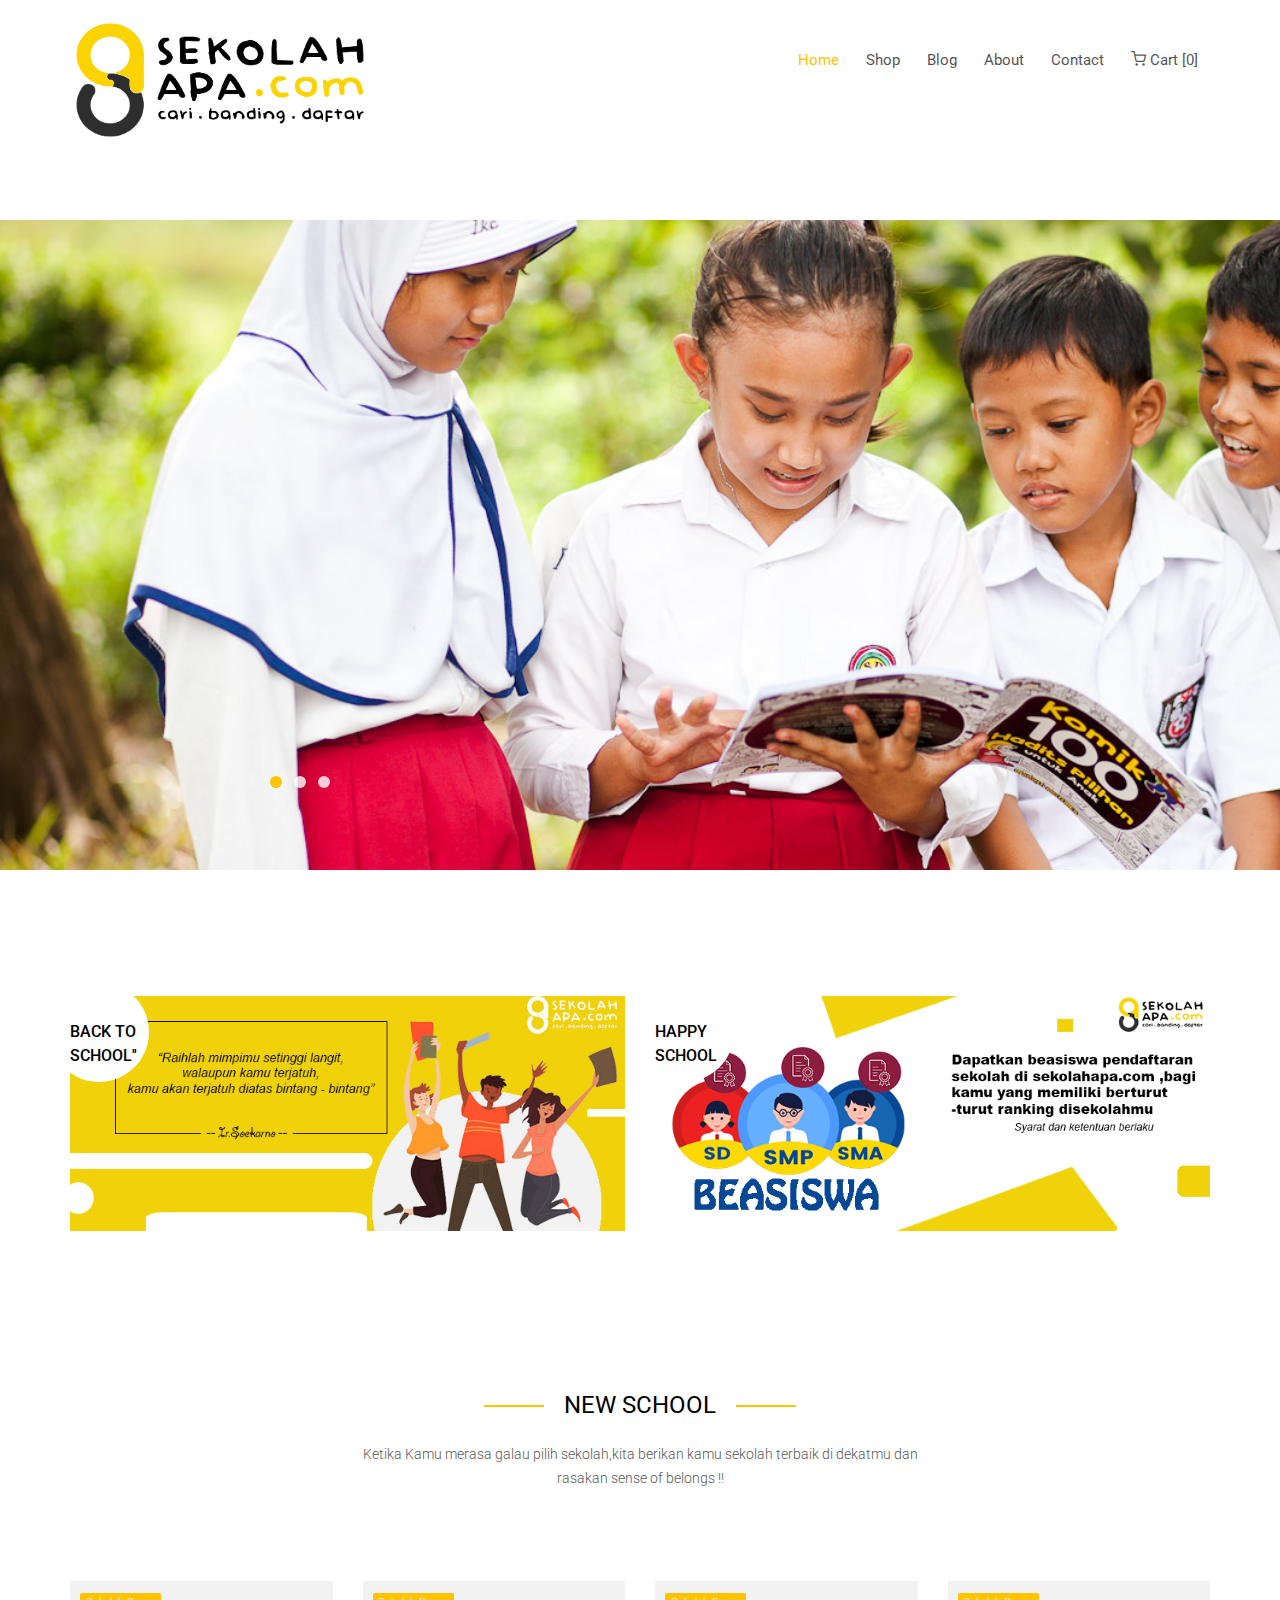
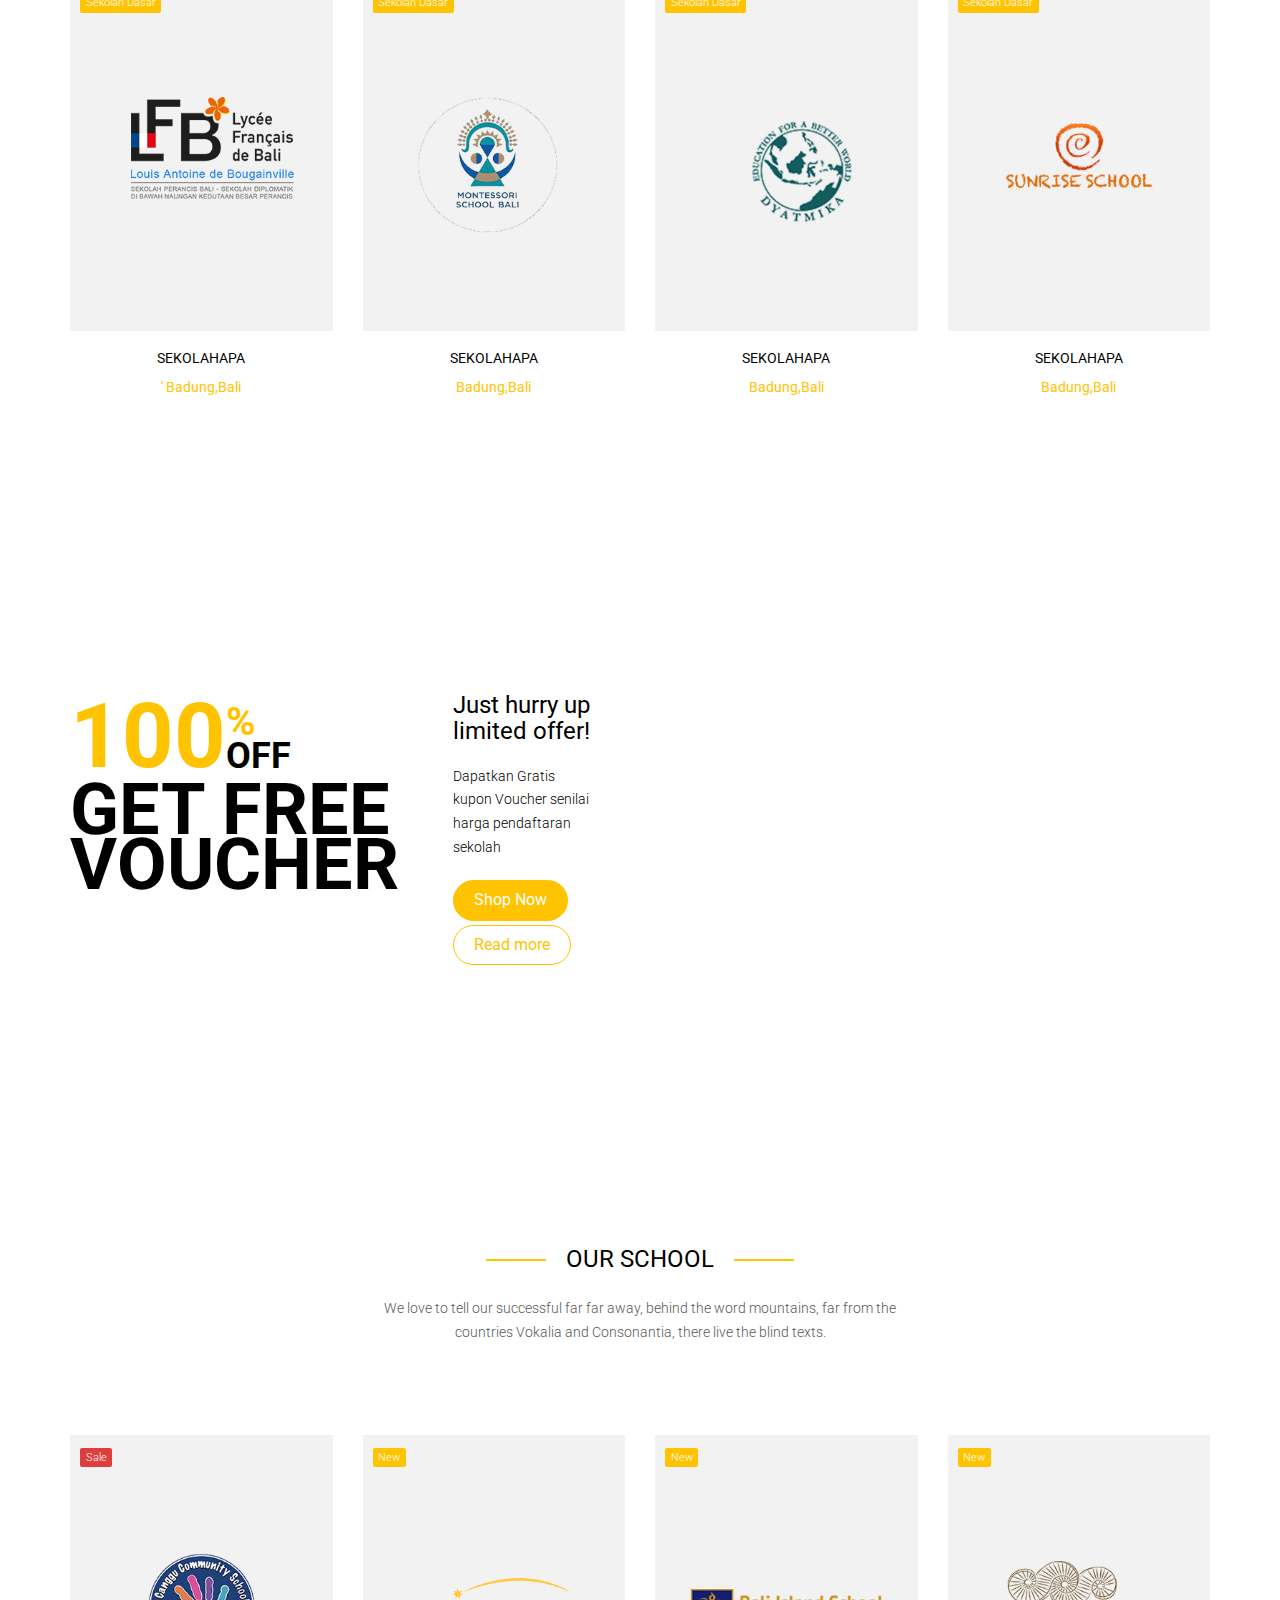
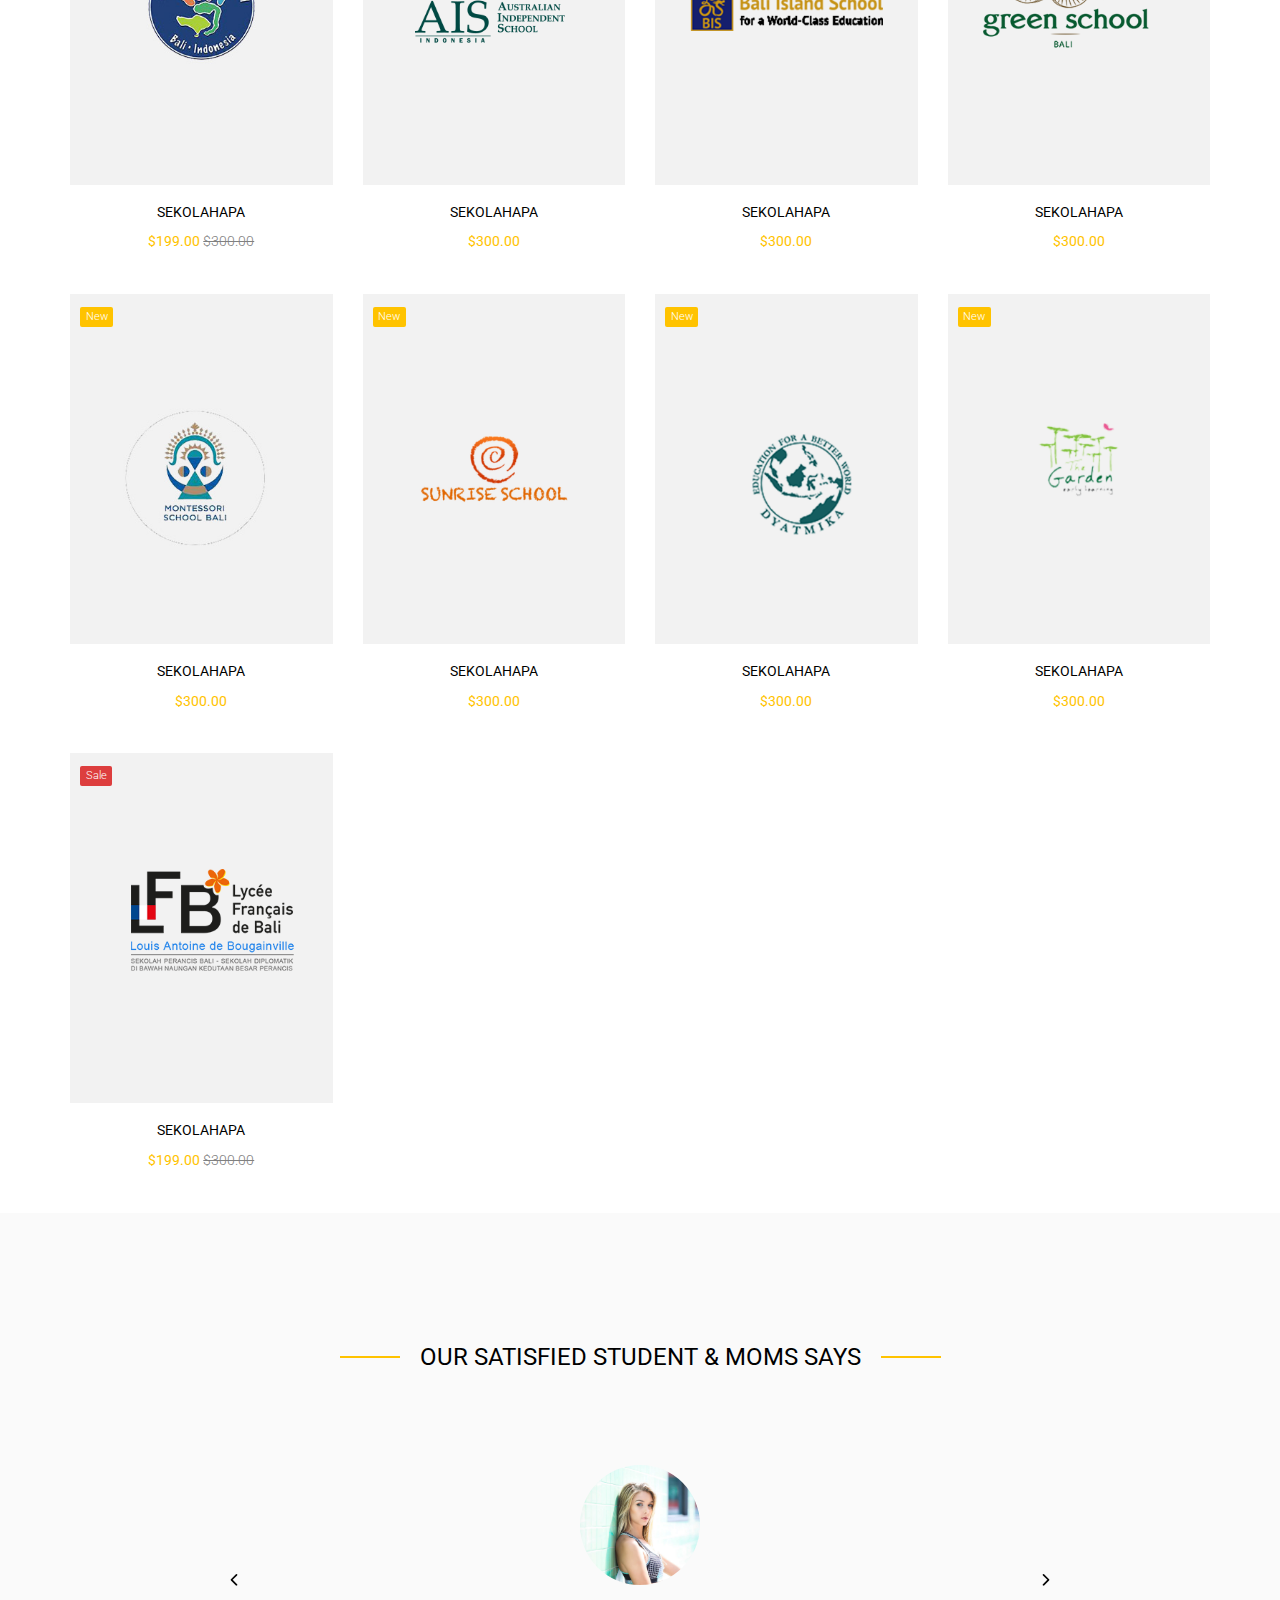
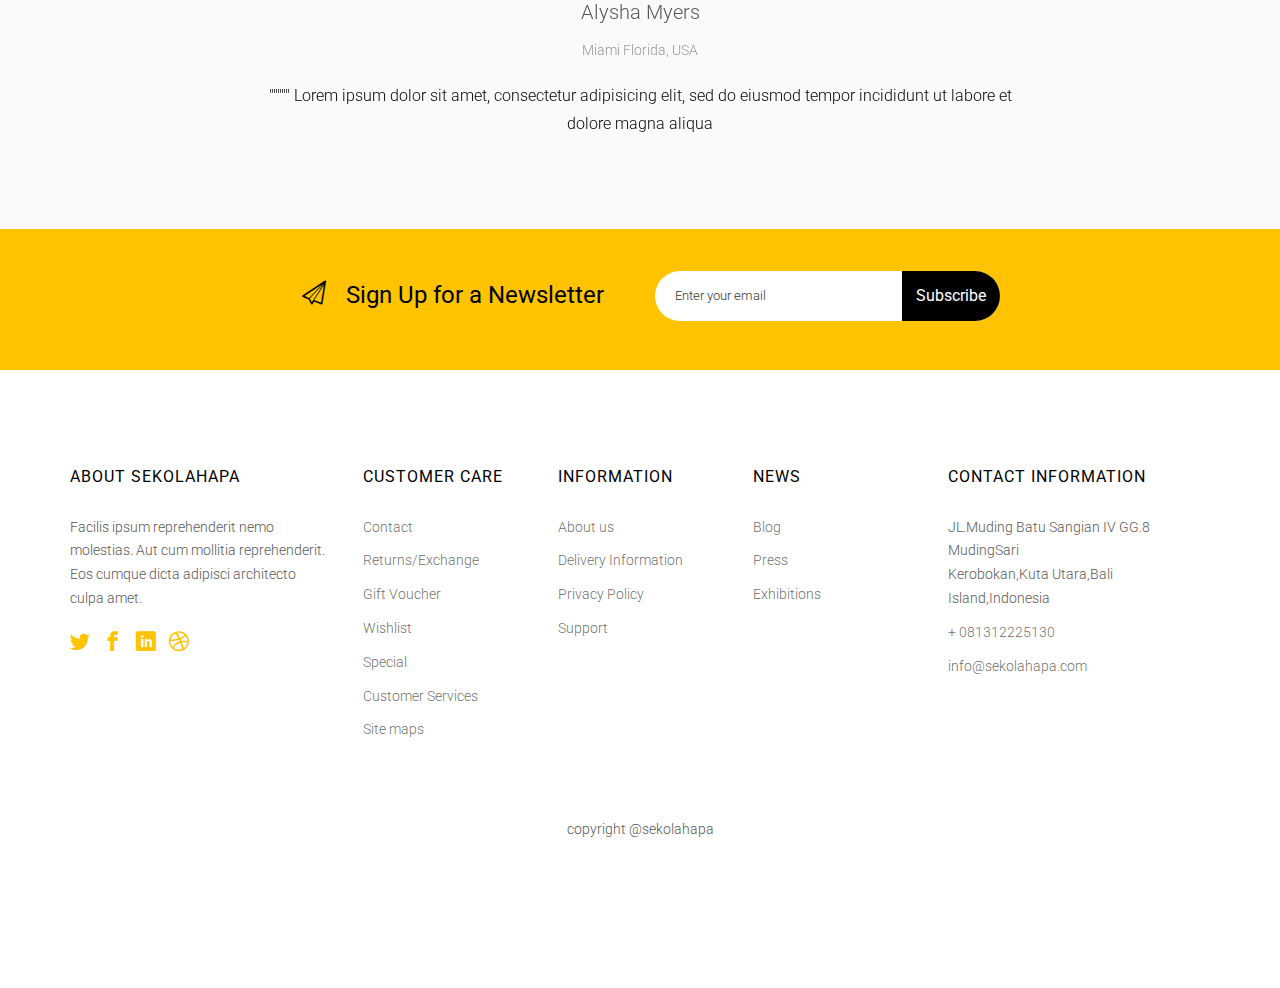
==== commit fc85c1d9: "Update index.html" ====
--- a/index.html
+++ b/index.html
@@ -3,7 +3,7 @@
 	<head>
 	<meta charset="utf-8">
 	<meta http-equiv="X-UA-Compatible" content="IE=edge">
-	<title>Store Template</title>
+	<title>Sekolah APA</title>
 	<meta name="viewport" content="width=device-width, initial-scale=1">
 	<meta name="description" content="" />
 	<meta name="keywords" content="" />
@@ -545,7 +545,7 @@
 			<div class="container">
 				<div class="row row-pb-md">
 					<div class="col-md-3 colorlib-widget">
-						<h4>About Store</h4>
+						<h4>About SekolahApa</h4>
 						<p>Facilis ipsum reprehenderit nemo molestias. Aut cum mollitia reprehenderit. Eos cumque dicta adipisci architecto culpa amet.</p>
 						<p>
 							<ul class="colorlib-social-icons">
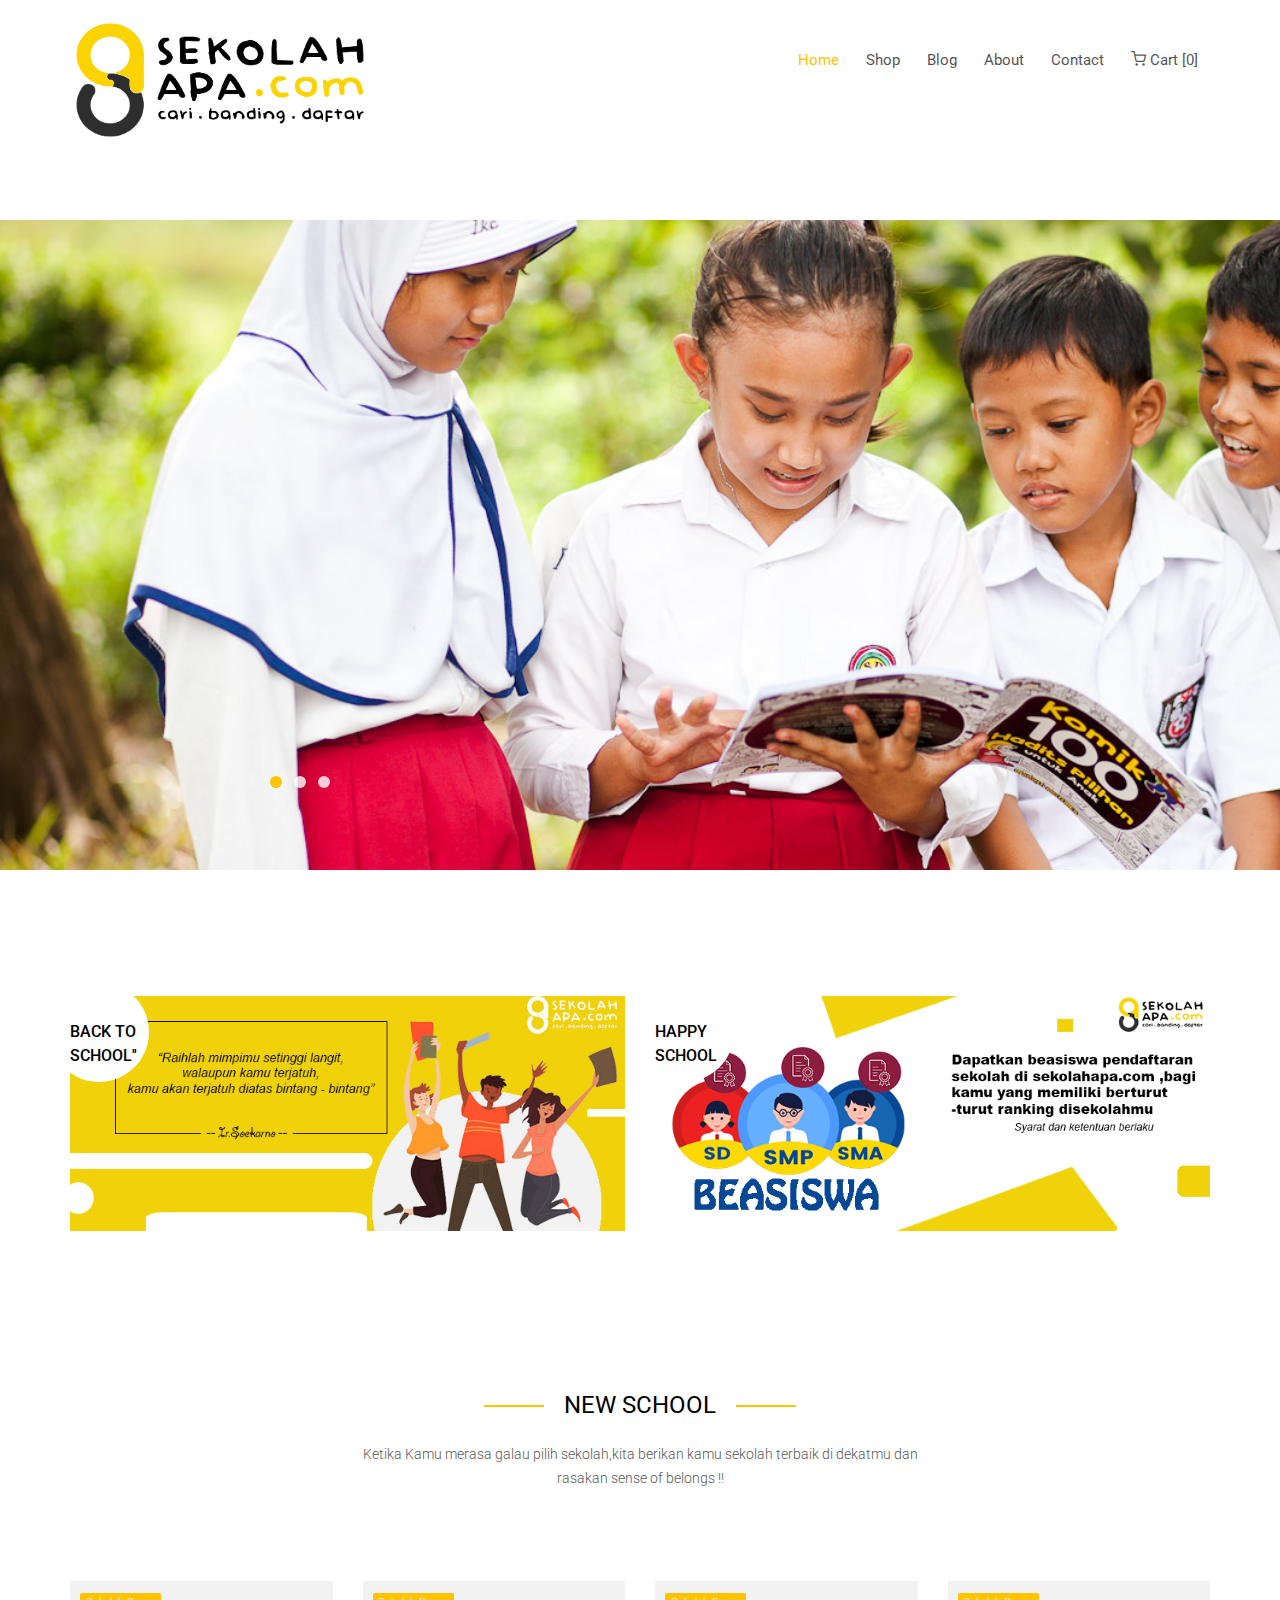
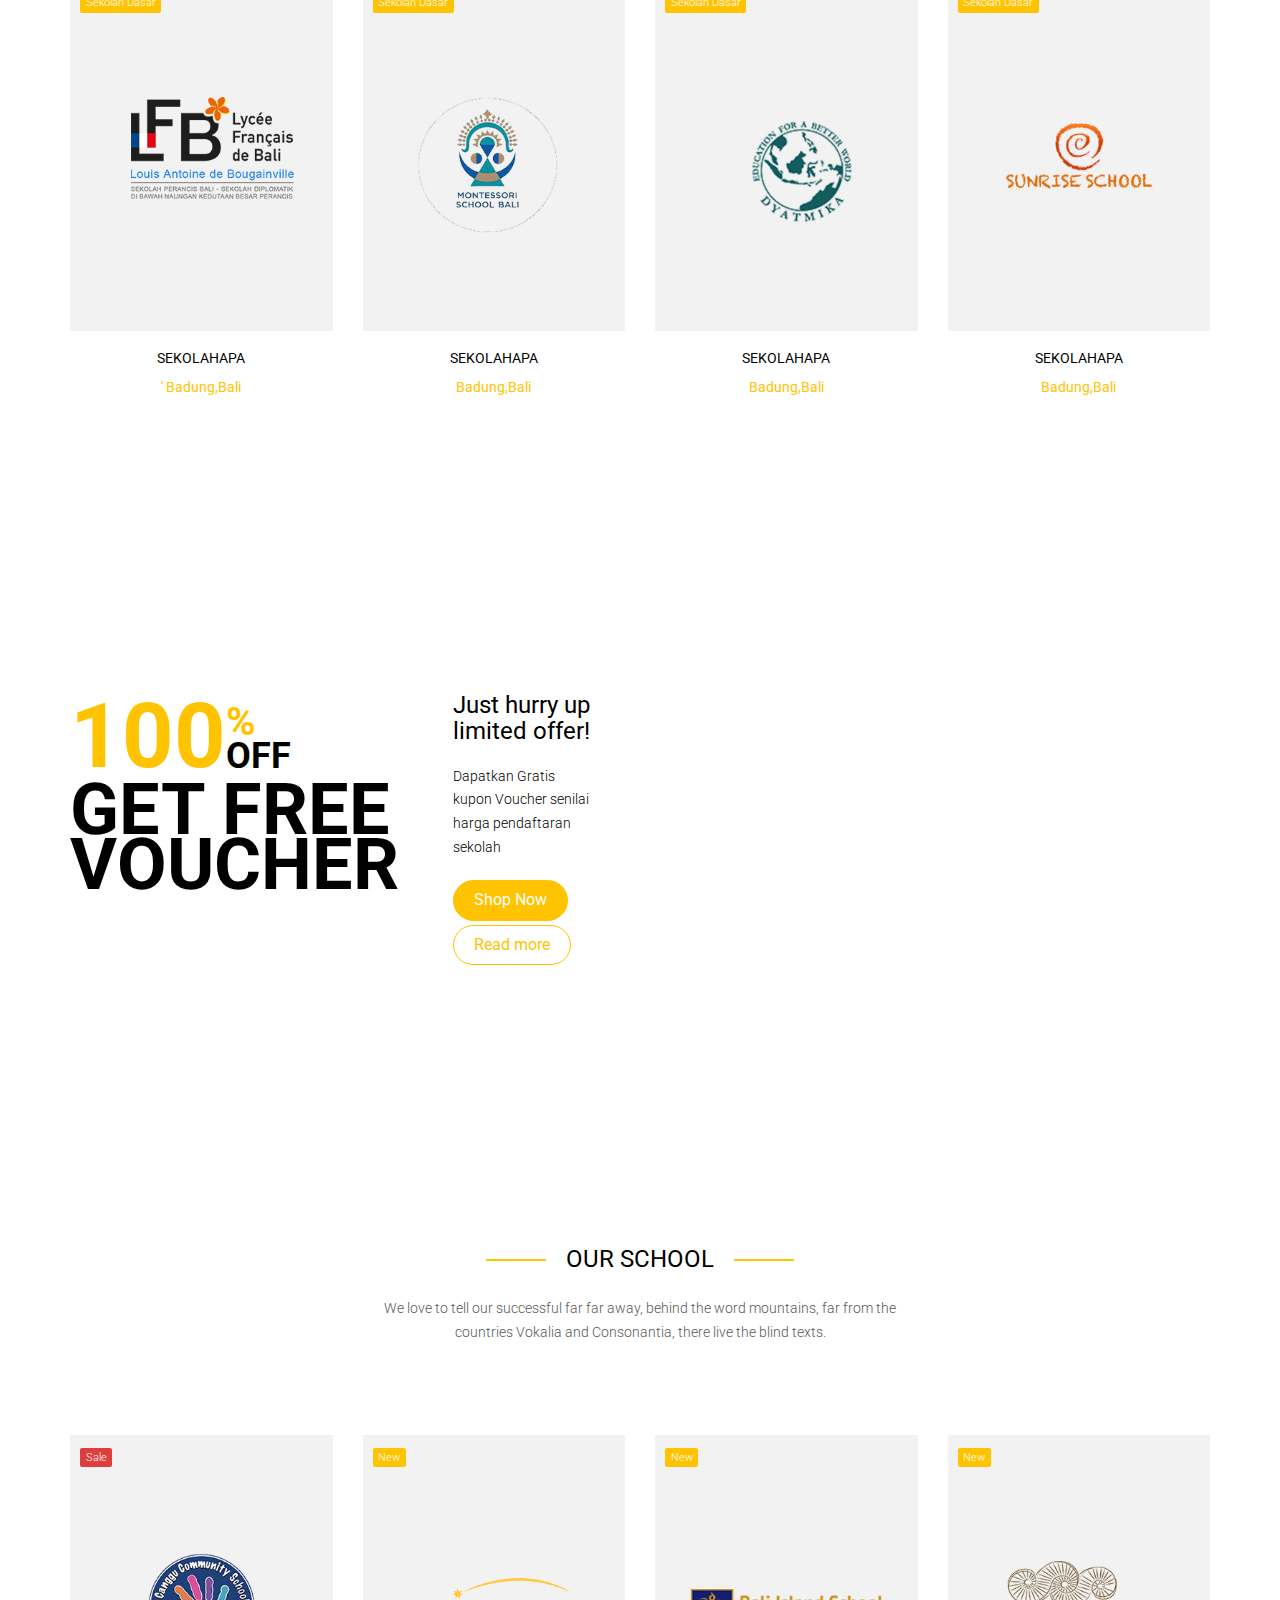
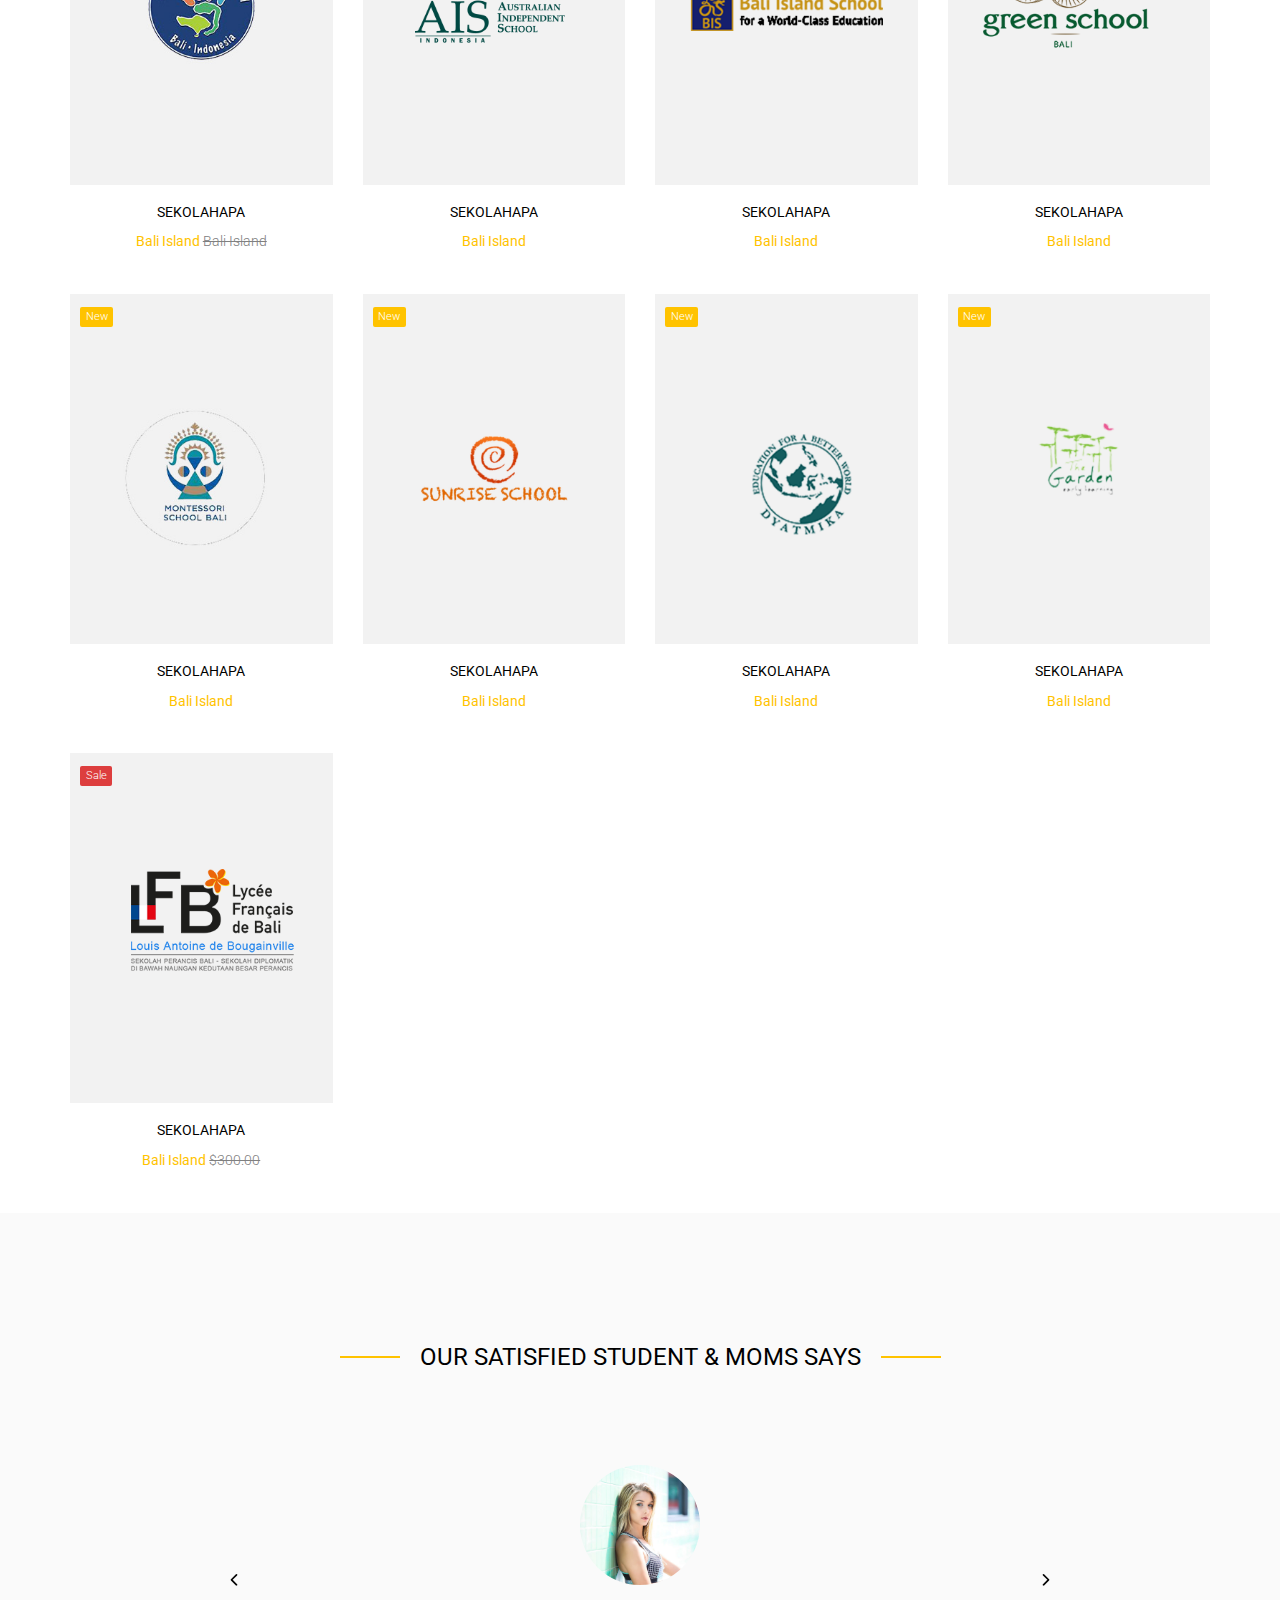
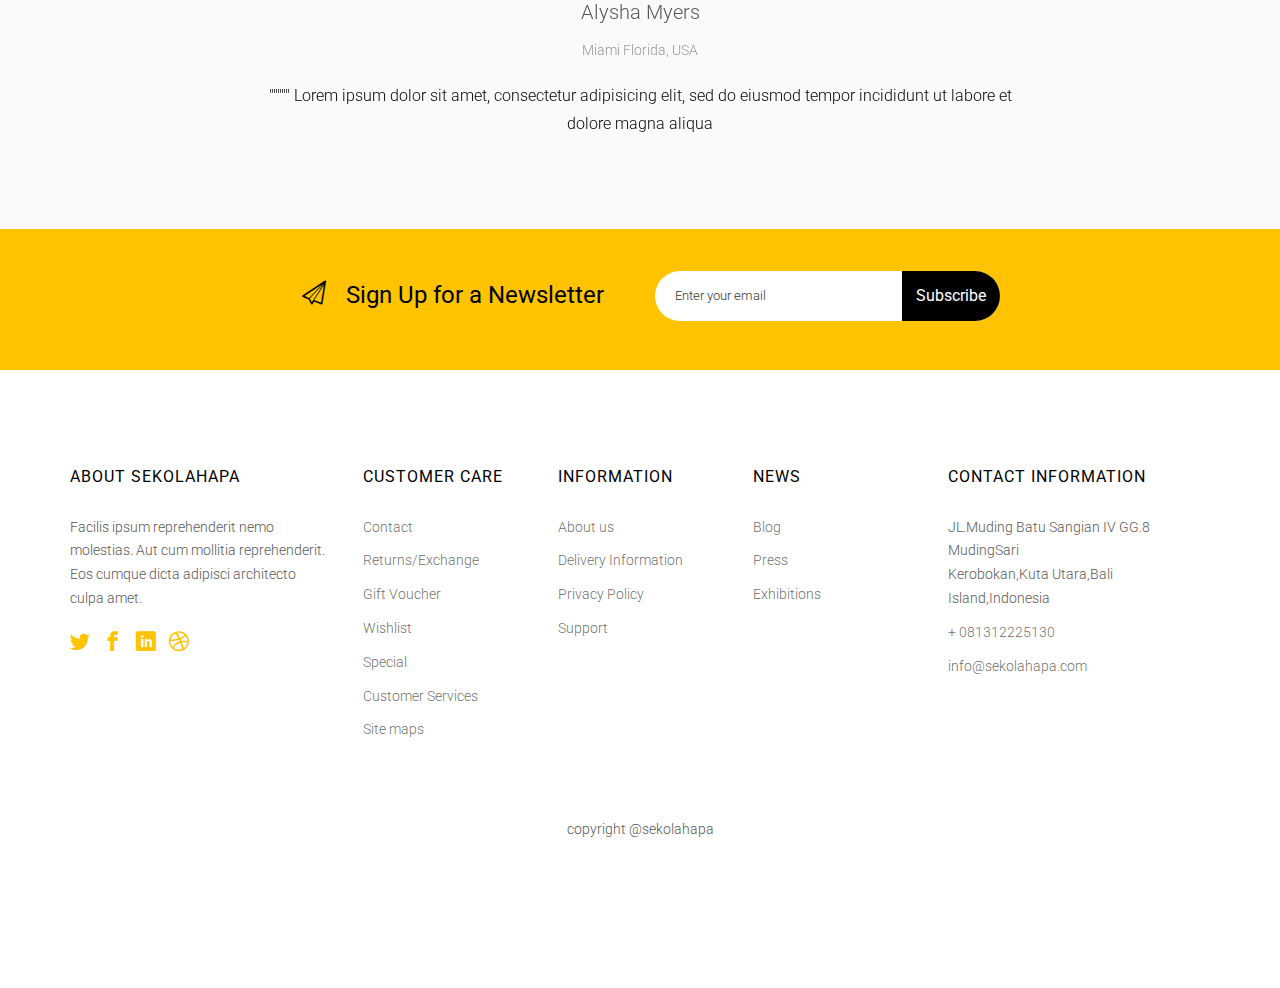
==== commit cea20905: "Update index.html" ====
--- a/index.html
+++ b/index.html
@@ -3,7 +3,7 @@
 	<head>
 	<meta charset="utf-8">
 	<meta http-equiv="X-UA-Compatible" content="IE=edge">
-	<title>Sekolah APA</title>
+	<title>'Sekolah APA'</title>
 	<meta name="viewport" content="width=device-width, initial-scale=1">
 	<meta name="description" content="" />
 	<meta name="keywords" content="" />
@@ -98,7 +98,7 @@
 					   					<h1 class="head-1">School</h1>
 					   					<h2 class="head-2">&Beyond</h2>
 					   					<p class="category"><span>Cari , Bandingkan &amp; Daftar</span></p>
-					   					<p><a href="#" class="btn btn-primary">Shop Collection</a></p>
+					   					<p><a href="#" class="btn btn-primary">Register Now</a></p>
 				   					</div>
 				   				</div>
 				   			</div>
@@ -115,7 +115,7 @@
 					   					<h1 class="head-1">Huge</h1>
 					   					<h2 class="head-2">Sale</h2>
 					   					<h2 class="head-3">45% off</h2>
-					   					<p class="category"><span>"New Pencil, bag &amp; Accessories</span></p>
+					   					<p class="category"><span>"New Pencil, bag &amp; Accessories"</span></p>
 					   					<p><a href="#" class="btn btn-primary">Shop Collection</a></p>
 				   					</div>  
 				   				</div>
@@ -309,7 +309,7 @@
 							</div>
 							<div class="desc">
 								<h3><a href="shop#">sekolahapa</a></h3>
-								<p class="price"><span>$199.00</span> <span class="sale">$300.00</span> </p>
+								<p class="price"><span>Bali Island</span> <span class="sale">Bali Island</span> </p>
 							</div>
 						</div>
 					</div>
@@ -328,7 +328,7 @@
 							</div>
 							<div class="desc">
 								<h3><a href="#">sekolahapa</a></h3>
-								<p class="price"><span>$300.00</span></p>
+								<p class="price"><span>Bali Island</span></p>
 							</div>
 						</div>
 					</div>
@@ -347,7 +347,7 @@
 							</div>
 							<div class="desc">
 								<h3><a href="#">sekolahapa</a></h3>
-								<p class="price"><span>$300.00</span></p>
+								<p class="price"><span>Bali Island</span></p>
 							</div>
 						</div>
 					</div>
@@ -366,7 +366,7 @@
 							</div>
 							<div class="desc">
 								<h3><a href="#">sekolahapa</a></h3>
-								<p class="price"><span>$300.00</span></p>
+								<p class="price"><span>Bali Island</span></p>
 							</div>
 						</div>
 					</div>
@@ -385,7 +385,7 @@
 							</div>
 							<div class="desc">
 								<h3><a href="#">sekolahapa</a></h3>
-								<p class="price"><span>$300.00</span></p>
+								<p class="price"><span>Bali Island</span></p>
 							</div>
 						</div>
 					</div>
@@ -404,7 +404,7 @@
 							</div>
 							<div class="desc">
 								<h3><a href="#">sekolahapa</a></h3>
-								<p class="price"><span>$300.00</span></p>
+								<p class="price"><span>Bali Island</span></p>
 							</div>
 						</div>
 					</div>
@@ -423,7 +423,7 @@
 							</div>
 							<div class="desc">
 								<h3><a href="#">sekolahapa</a></h3>
-								<p class="price"><span>$300.00</span></p>
+								<p class="price"><span>Bali Island</span></p>
 							</div>
 						</div>
 					</div>
@@ -442,7 +442,7 @@
 							</div>
 							<div class="desc">
 								<h3><a href="#">sekolahapa</a></h3>
-								<p class="price"><span>$300.00</span></p>
+								<p class="price"><span>Bali Island</span></p>
 							</div>
 						</div>
 					</div>
@@ -461,7 +461,7 @@
 							</div>
 							<div class="desc">
 								<h3><a href="#">sekolahapa</a></h3>
-								<p class="price"><span>$199.00</span> <span class="sale">$300.00</span> </p>
+								<p class="price"><span>Bali Island</span> <span class="sale">$300.00</span> </p>
 							</div>
 						</div>
 				</div>
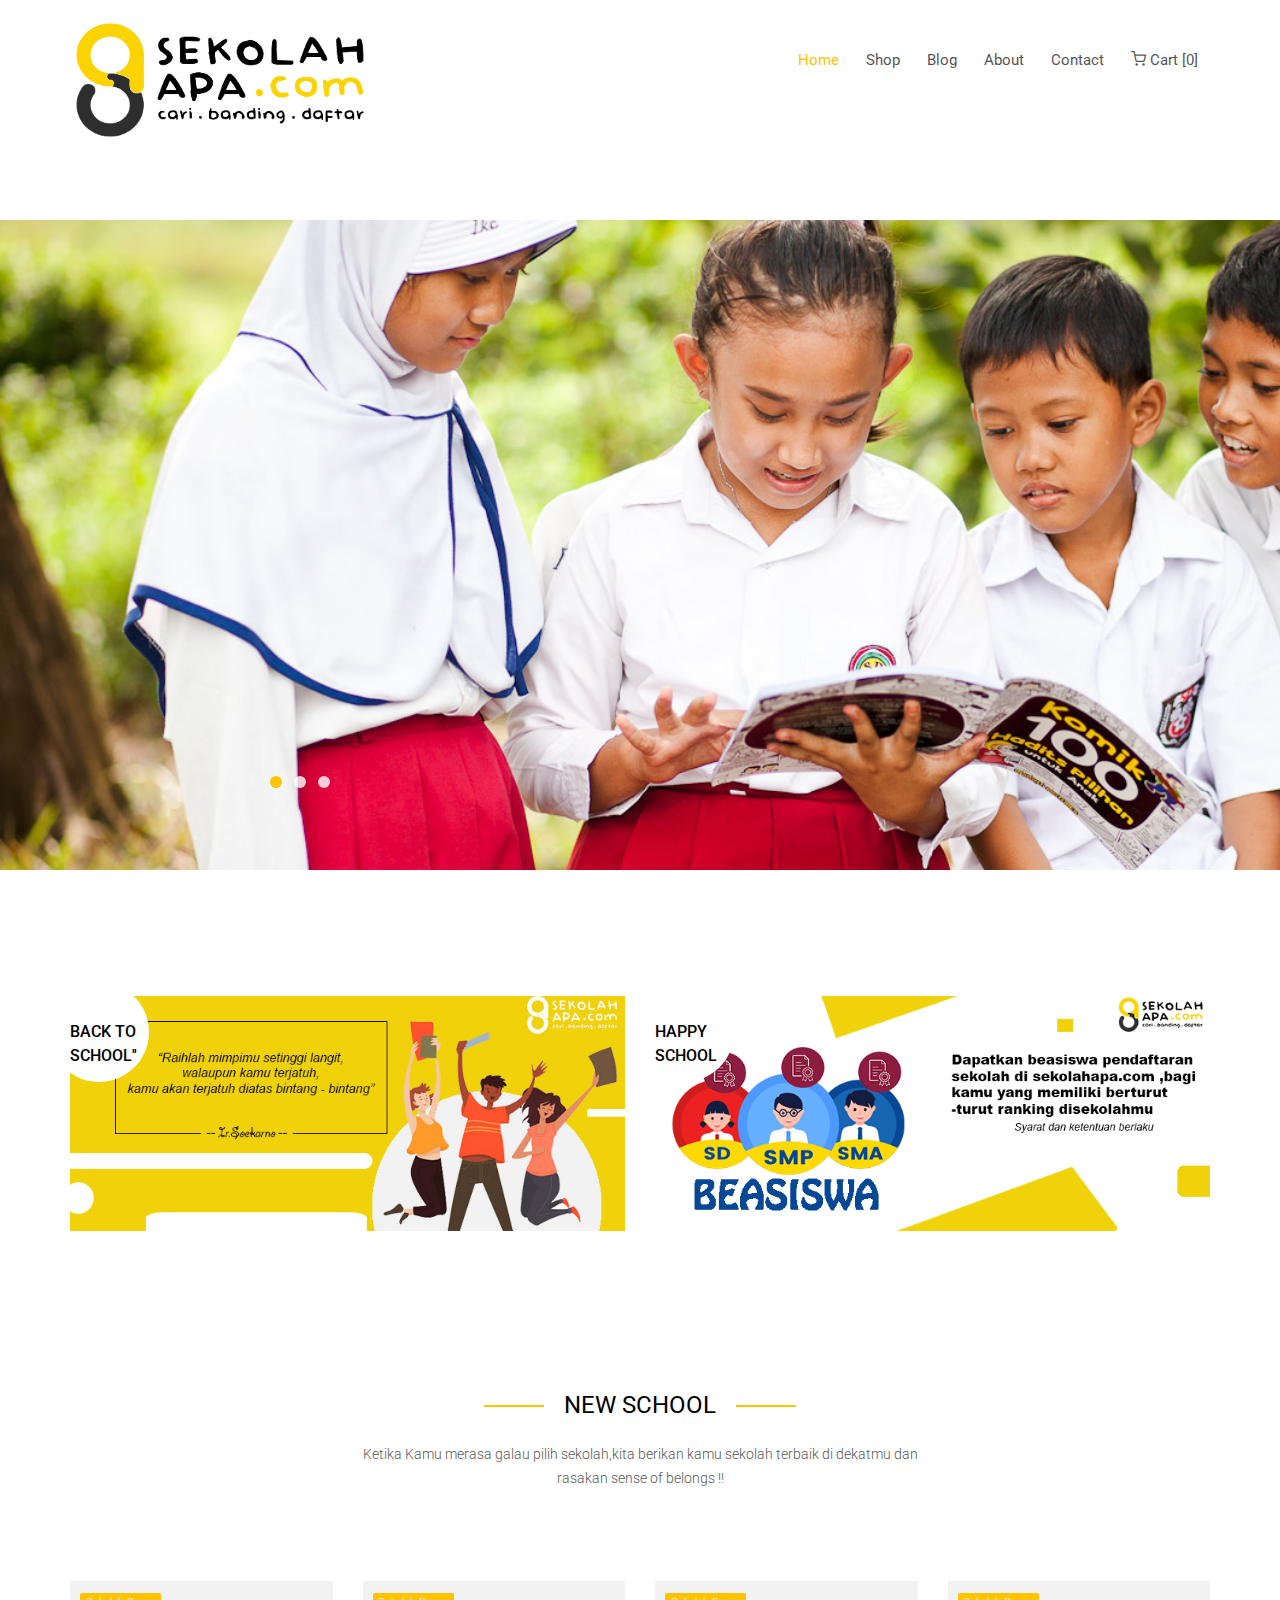
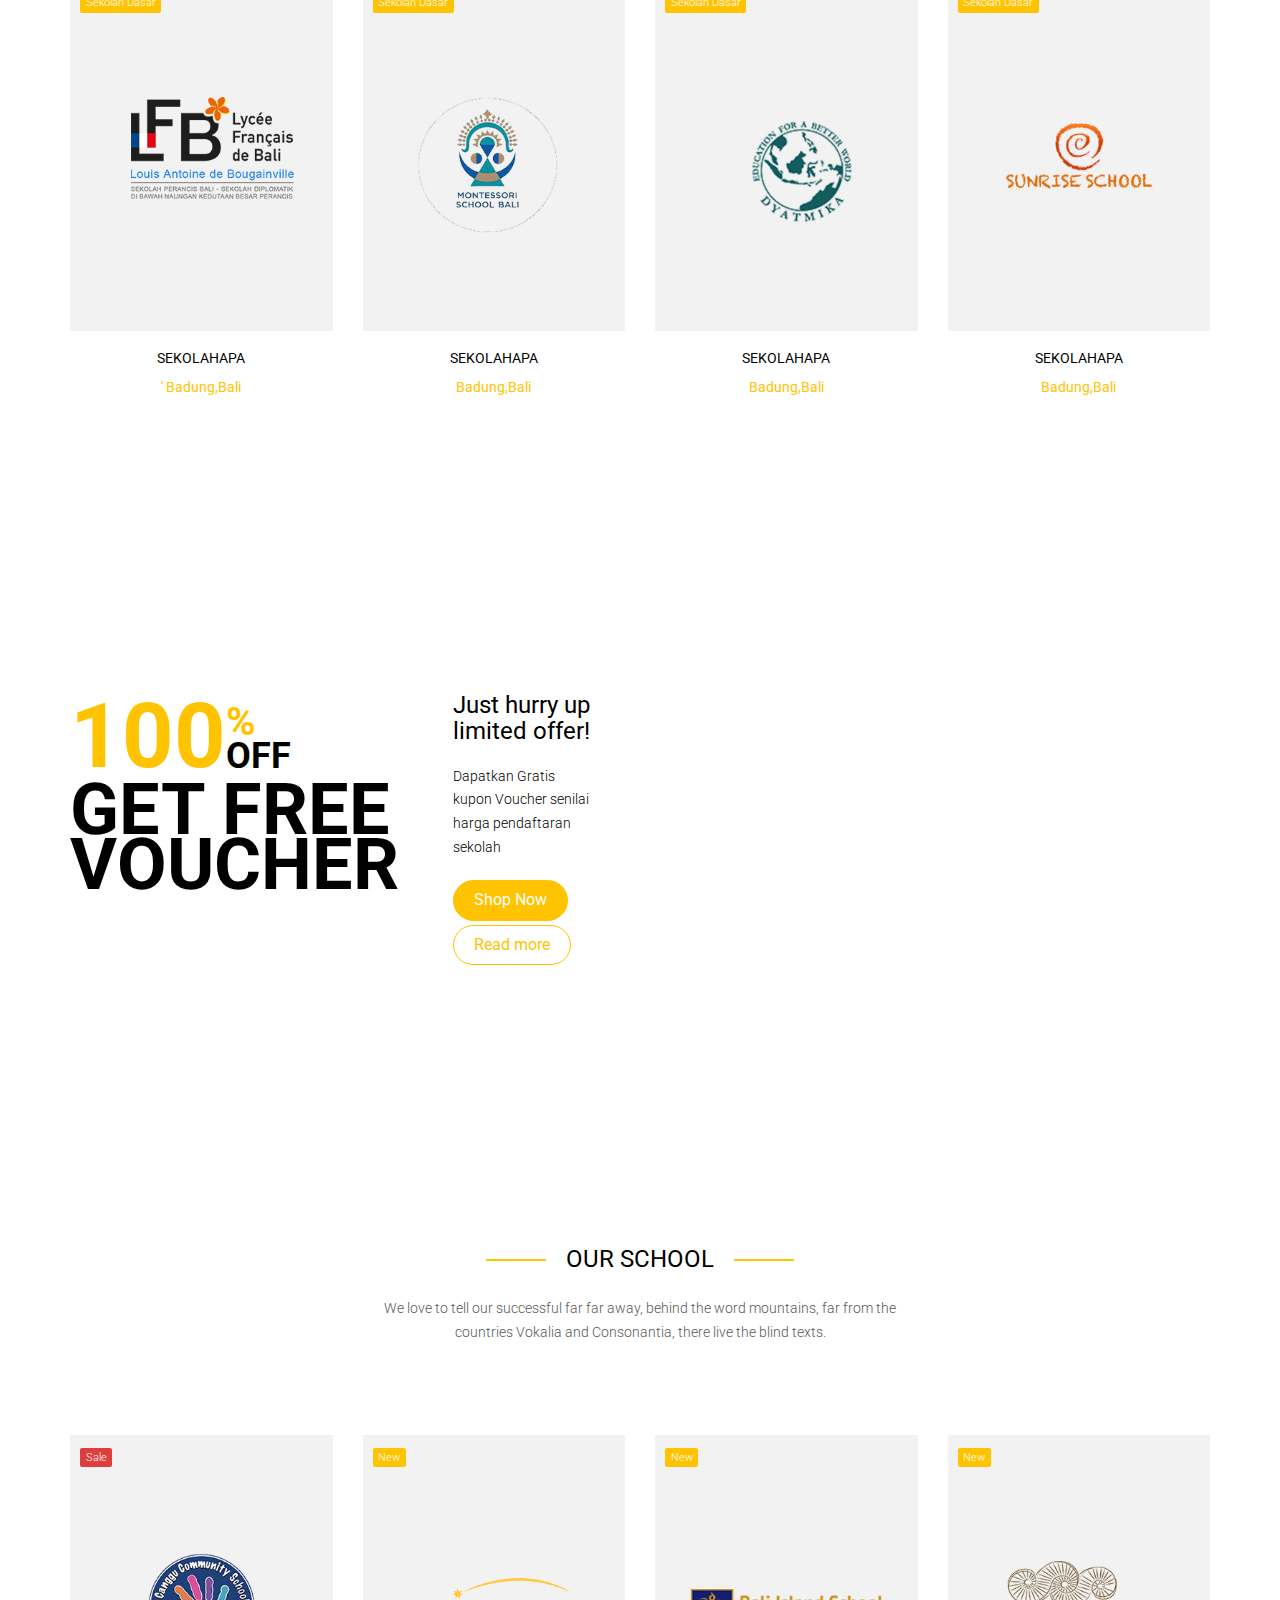
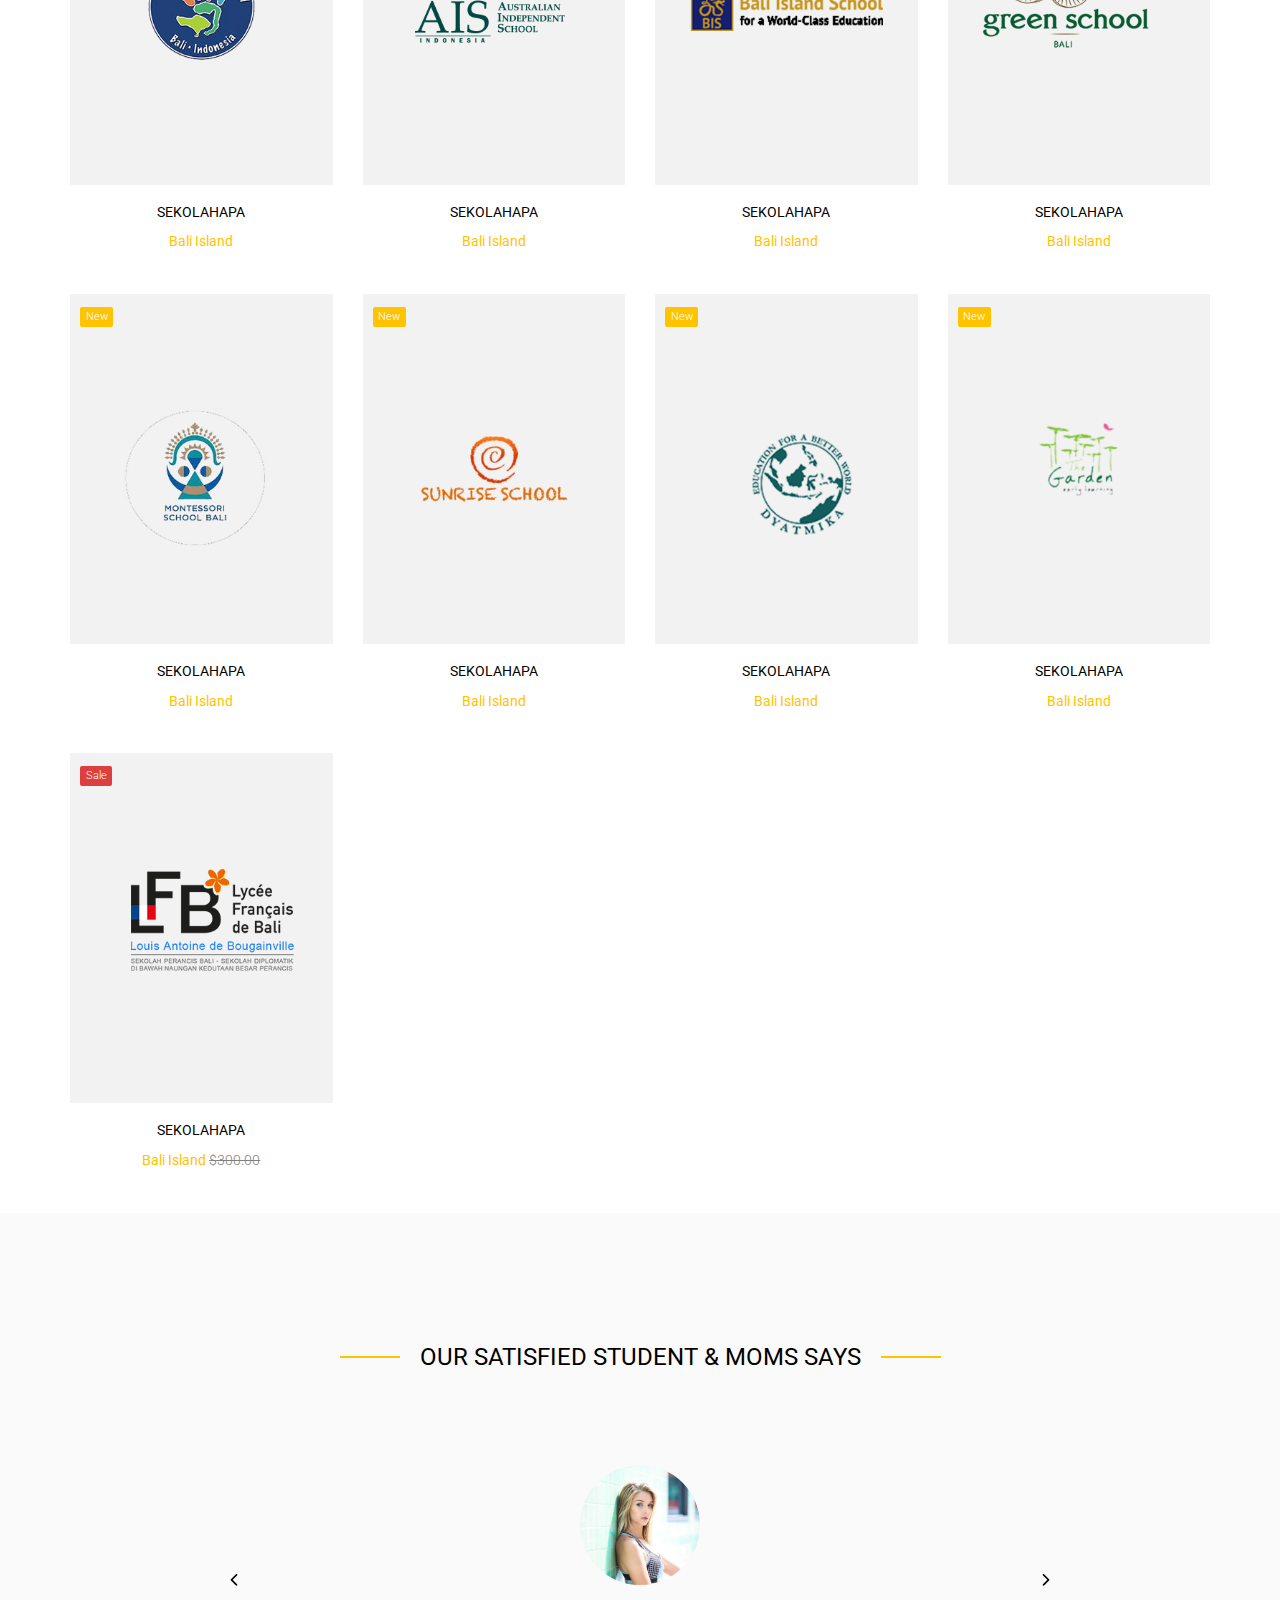
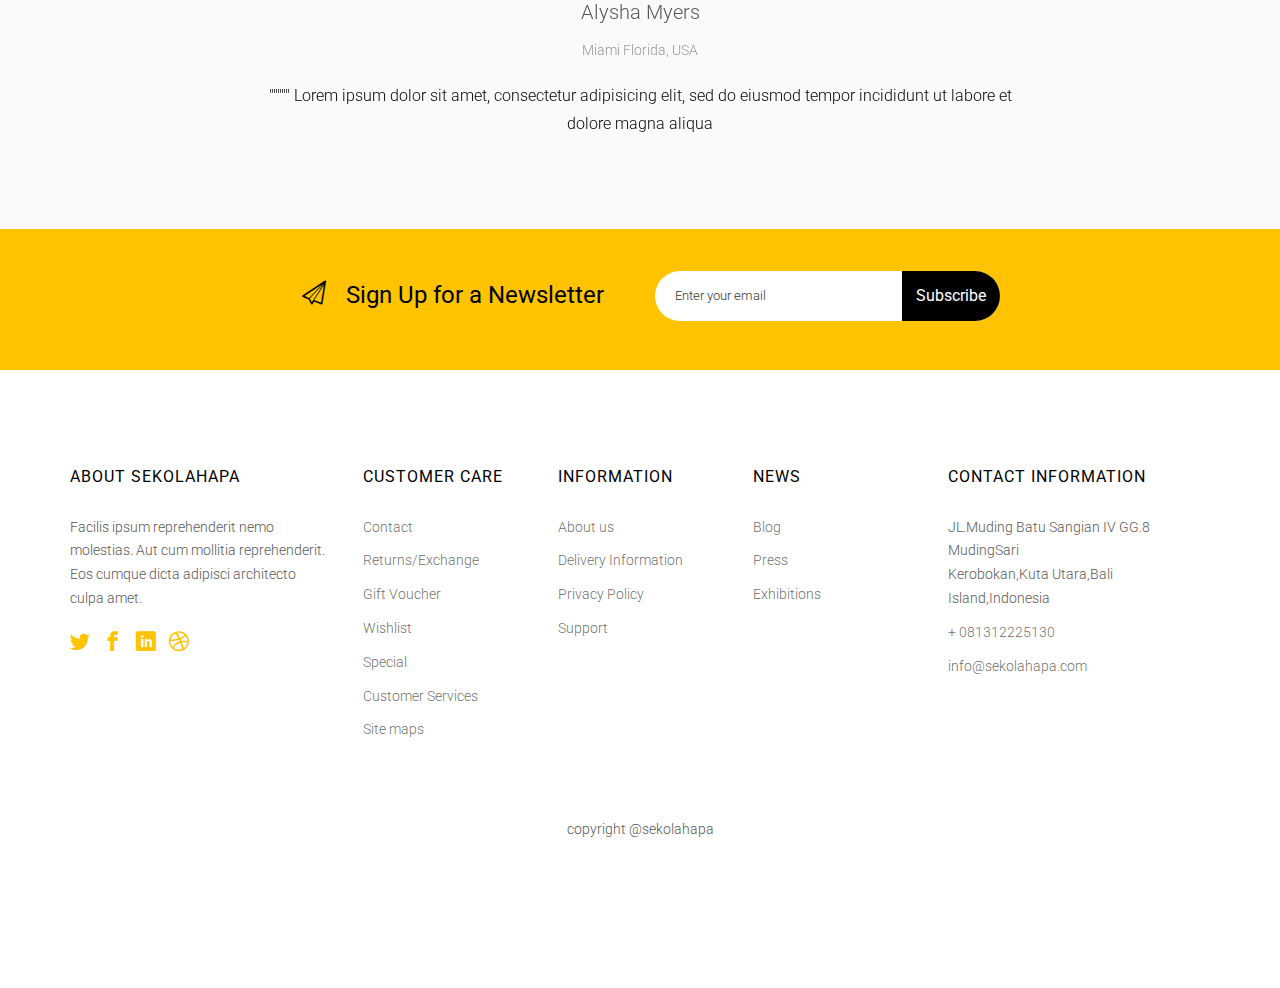
==== commit be4c0c79: "Update index.html" ====
--- a/index.html
+++ b/index.html
@@ -309,7 +309,7 @@
 							</div>
 							<div class="desc">
 								<h3><a href="shop#">sekolahapa</a></h3>
-								<p class="price"><span>Bali Island</span> <span class="sale">Bali Island</span> </p>
+								<p class="price"><span>Bali Island</span> </p>
 							</div>
 						</div>
 					</div>
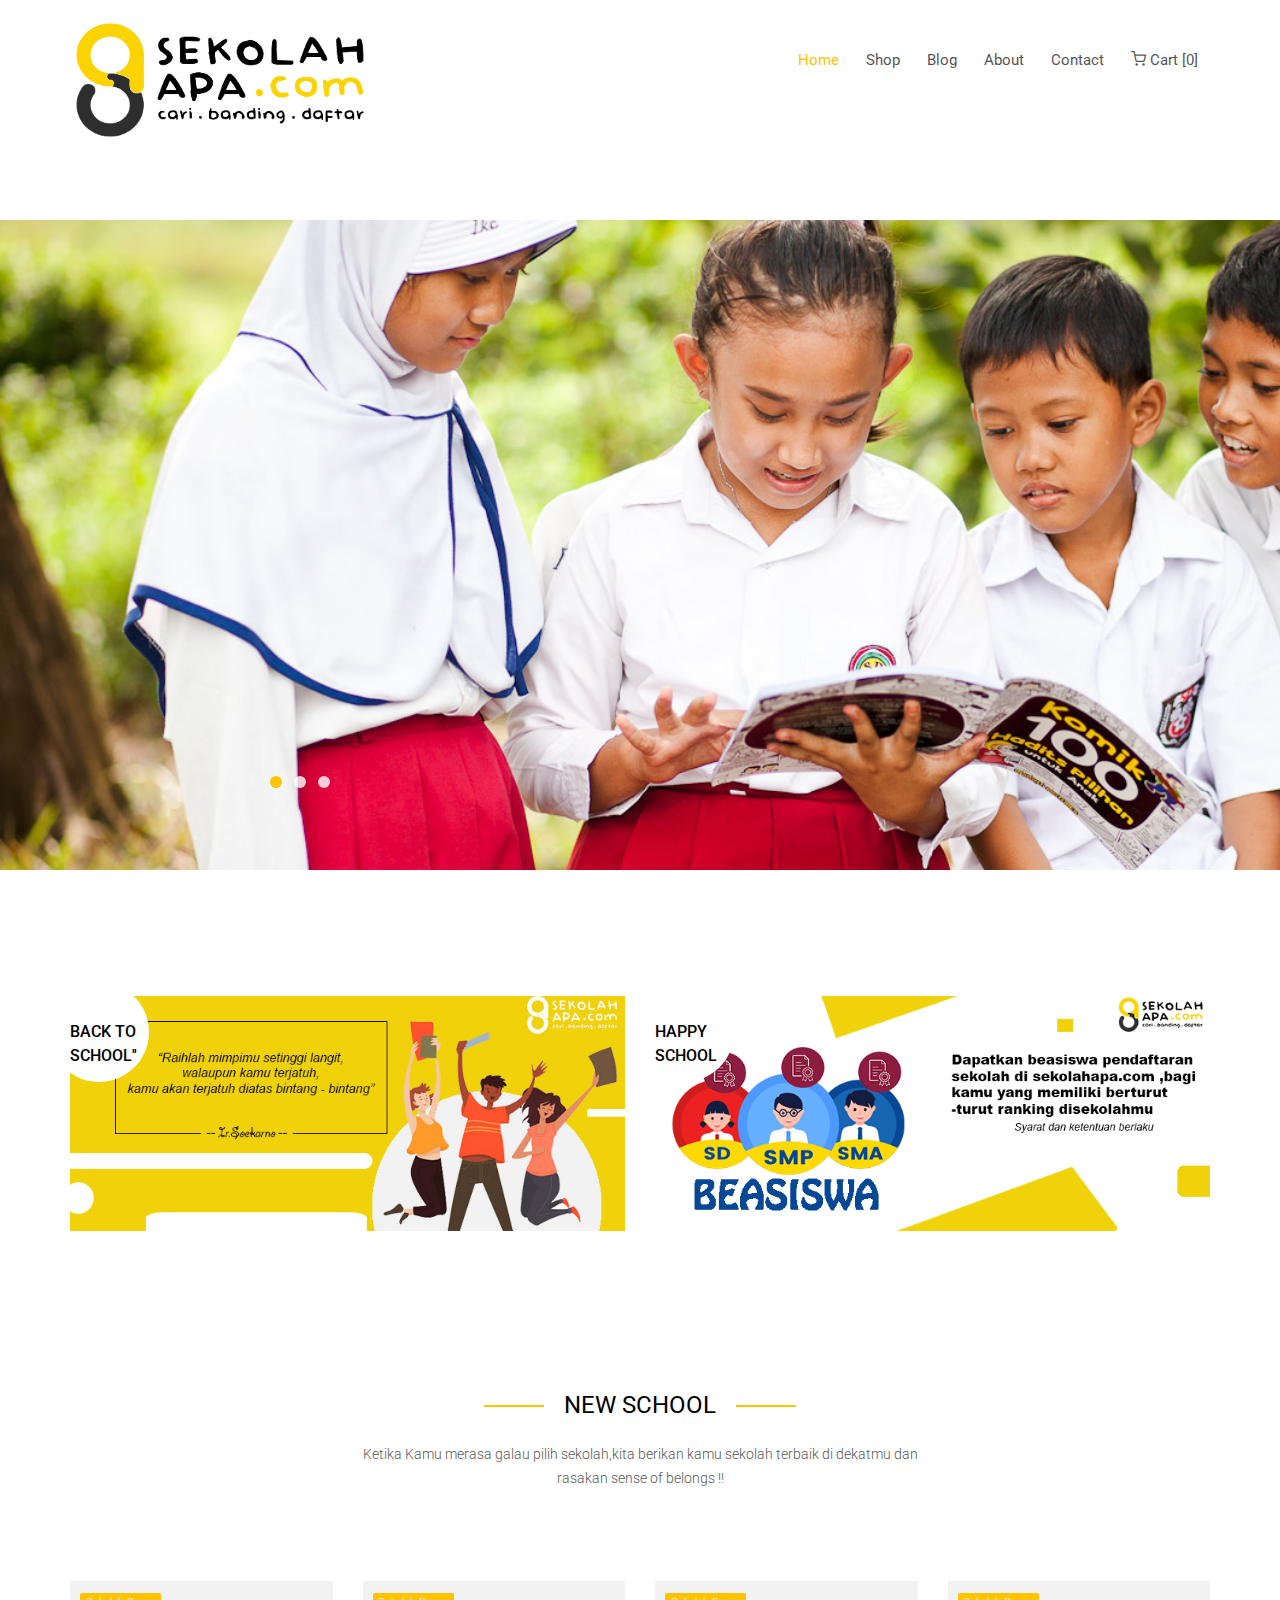
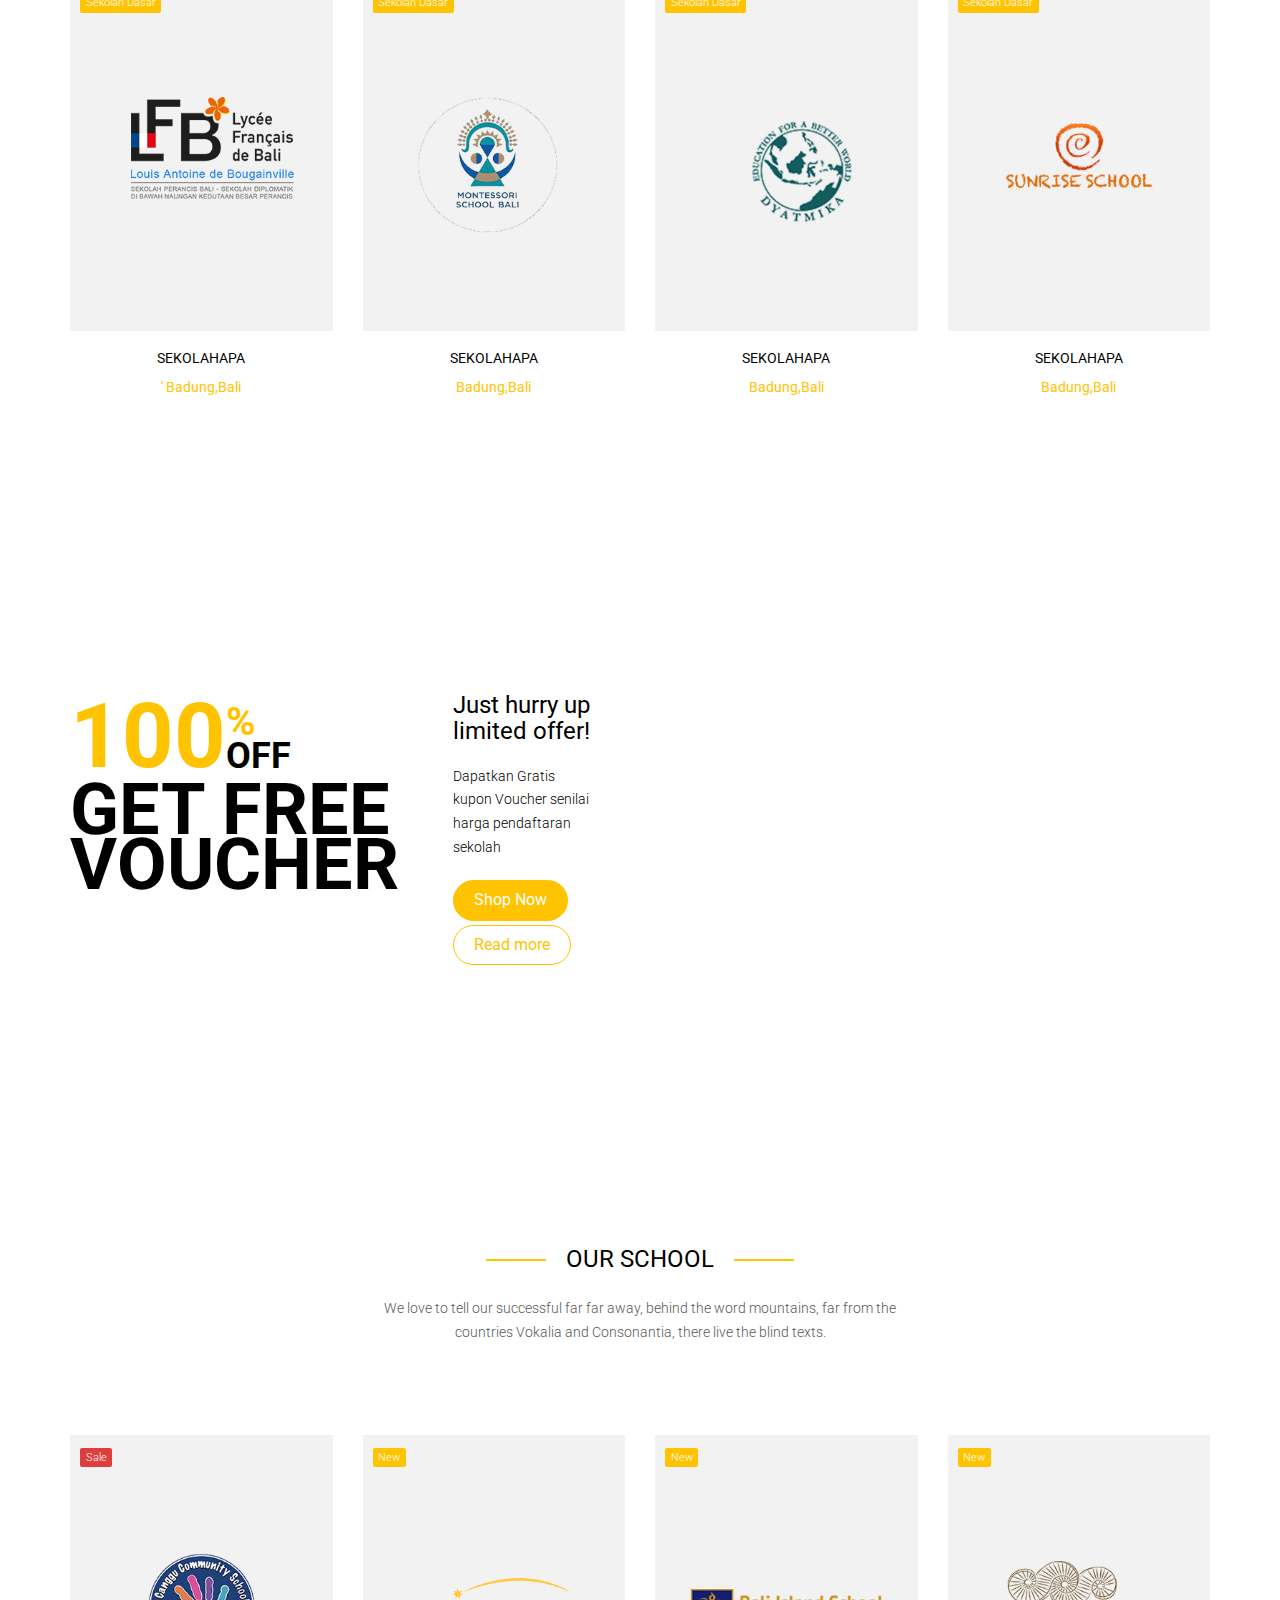
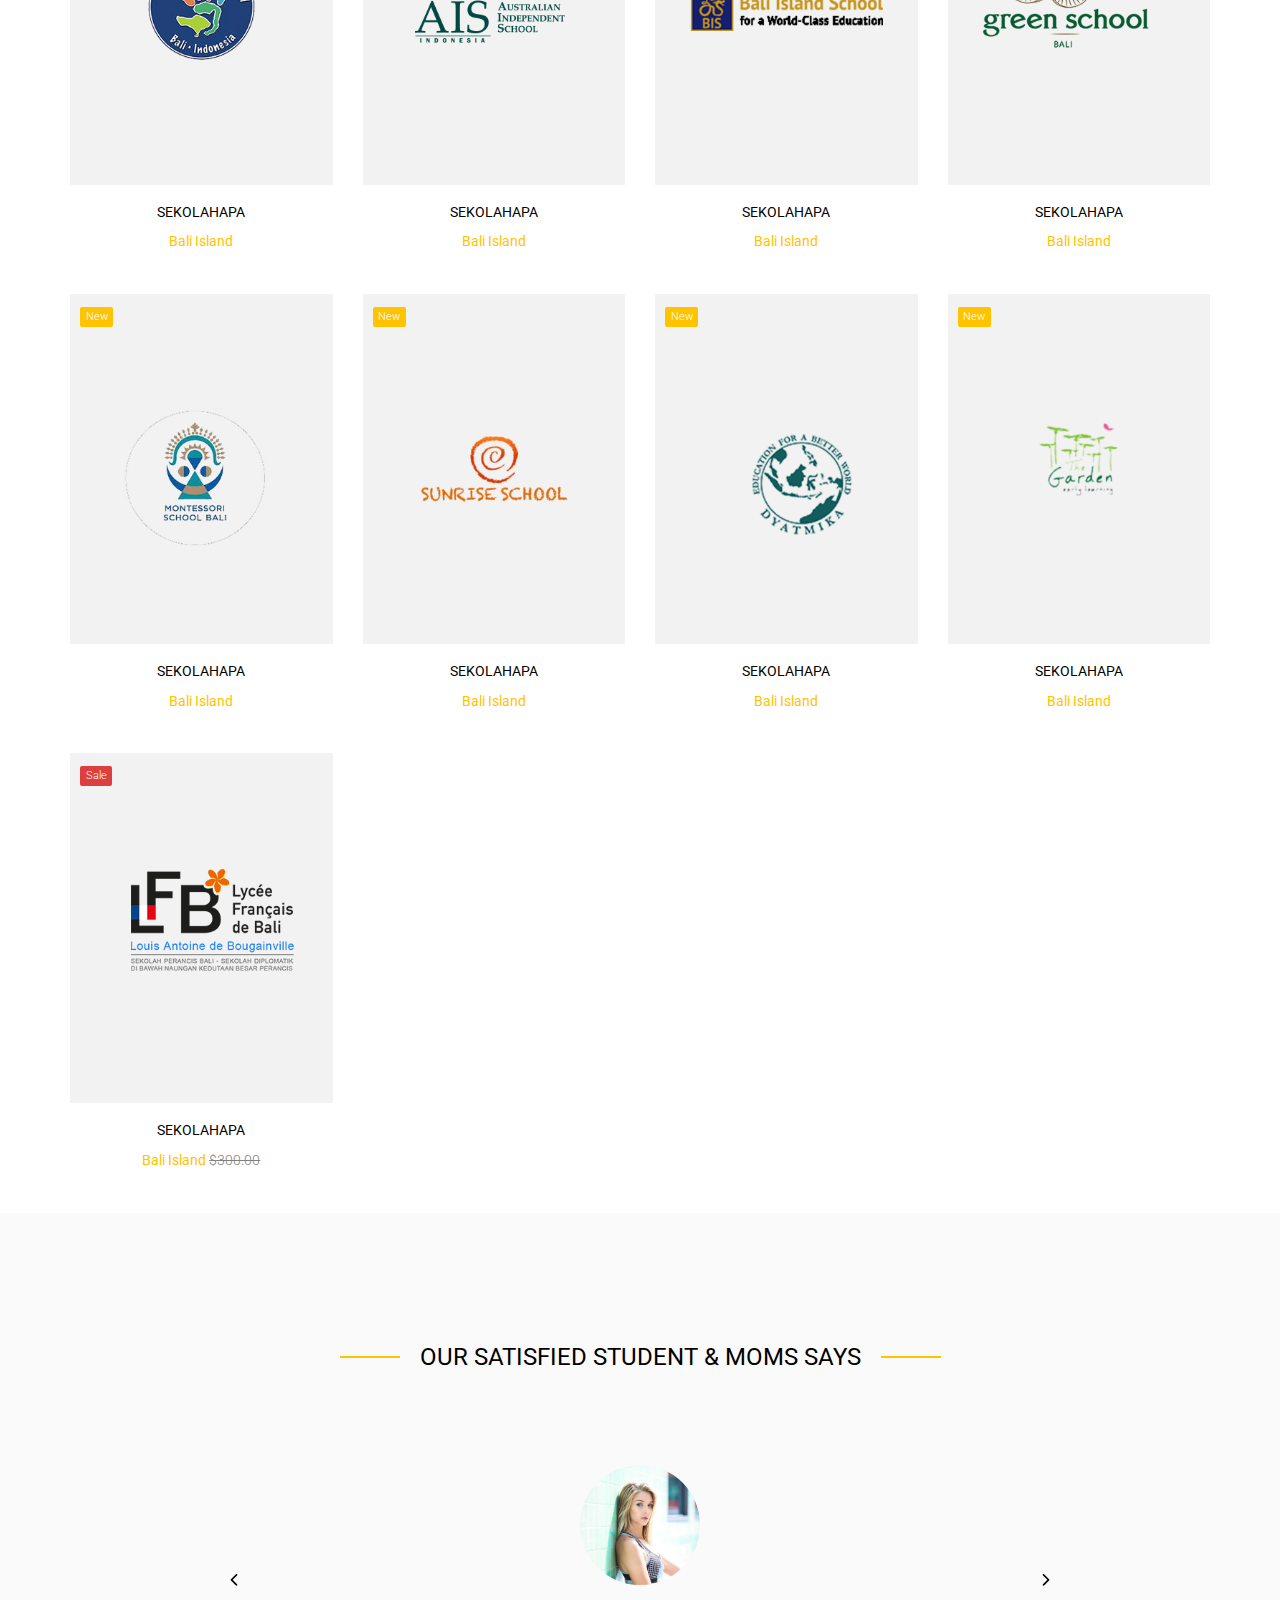
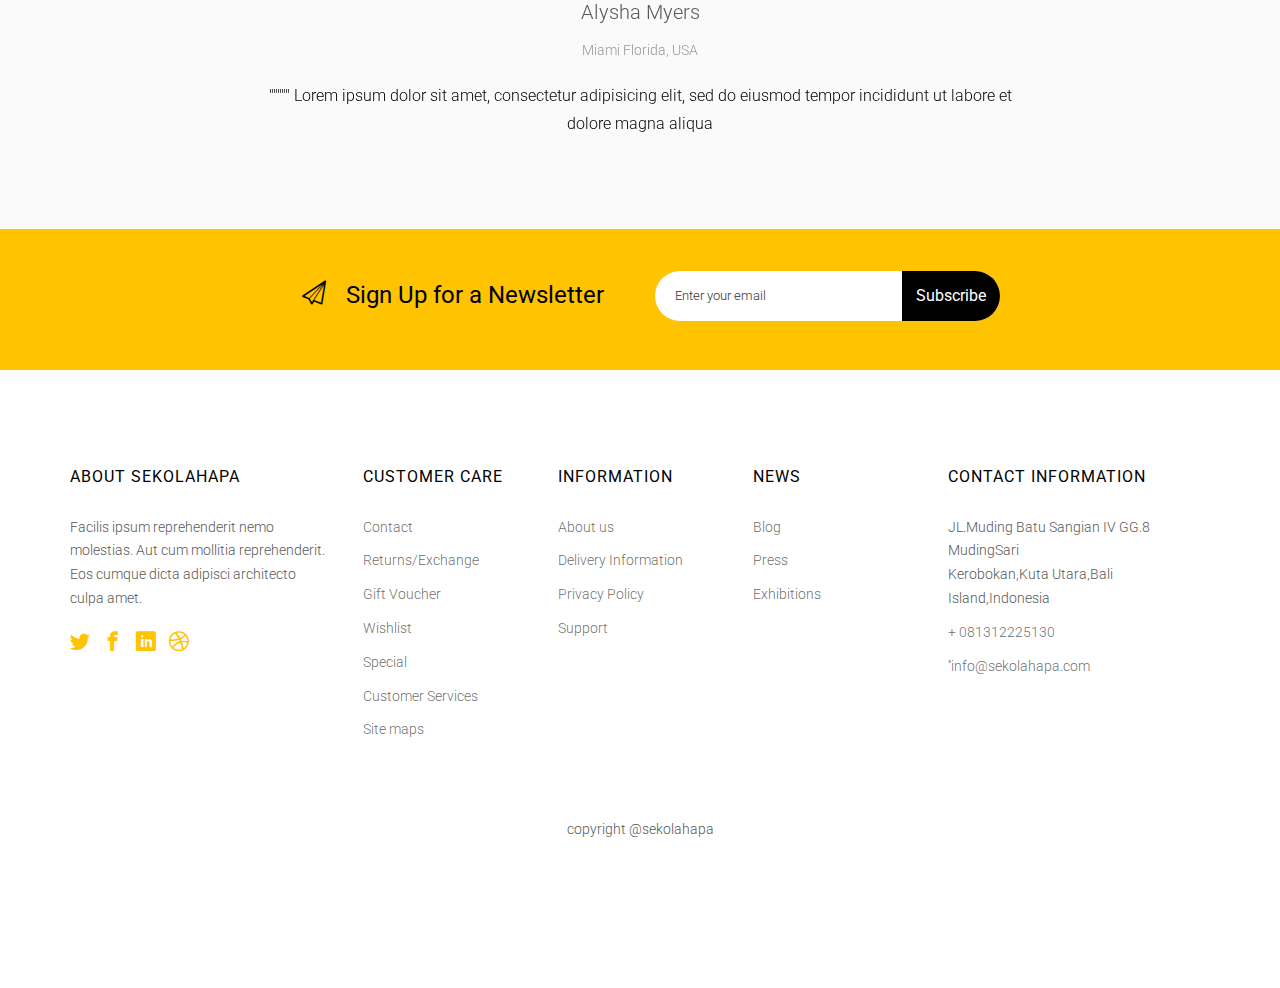
==== commit 355da4ad: "Update index.html" ====
--- a/index.html
+++ b/index.html
@@ -309,7 +309,7 @@
 							</div>
 							<div class="desc">
 								<h3><a href="shop#">sekolahapa</a></h3>
-								<p class="price"><span>Bali Island</span> </p>
+								<p class="price"><span>Bali Island</span>  </p>
 							</div>
 						</div>
 					</div>
@@ -596,7 +596,7 @@
 						<ul class="colorlib-footer-links">
 							<li>JL.Muding Batu Sangian IV GG.8 MudingSari<br> Kerobokan,Kuta Utara,Bali Island,Indonesia</li>
 							<li><a href="tel://1234567920">+ 081312225130</a></li>
-							<li><a href="mailto:info@sekolahapa.com">info@sekolahapa.com</a></li>
+							<li><a href="mailto:info@sekolahapa.com">''info@sekolahapa.com</a></li>
 						</ul>
 					</div>
 				</div> 
